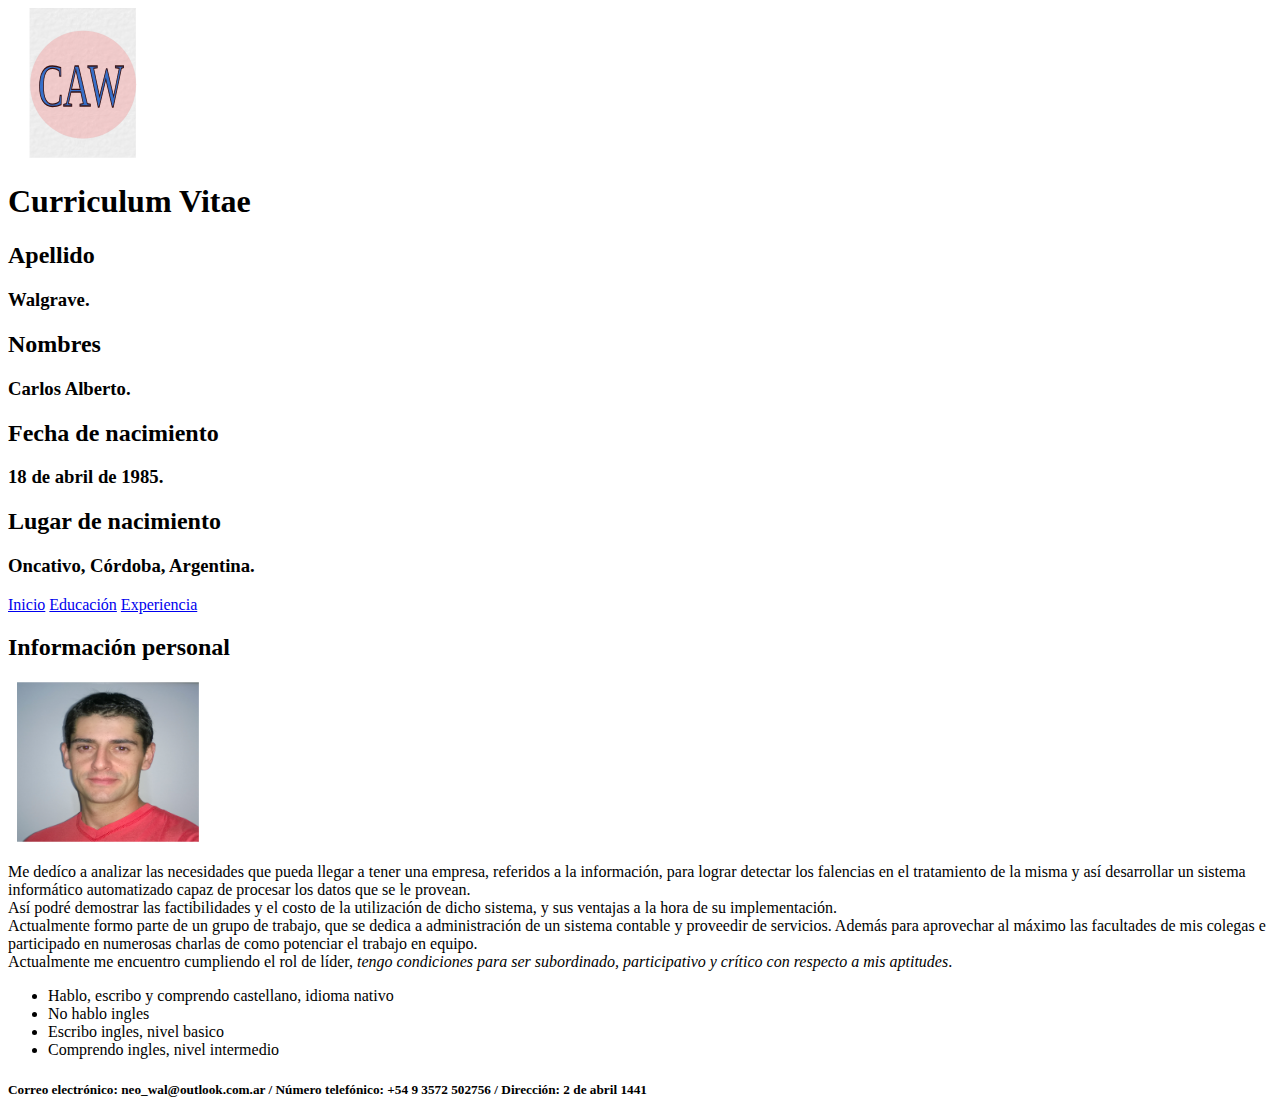
==== index.html @ ee55076b "Autor" ====
<!DOCTYPE html>
<html>

<head>
	<meta charset="utf-8">
	<meta name="viewport" content="width=device=width, user=scalable=no">
	<meta name="author" content="Whentemil">
	<title>Resumen Curricular</title>
</head>

<body>
	
	<svg width="150" height="150" viewBox="0 0 744 1052">
		<defs id="defs4">
			<pattern inkscape:collect="always" xlink:href="#oldpaint_bitmap" id="pattern5862" patternTransform="matrix(1.0000036,0,0,0.99458252,807.43014,75.8715)"/>
			<pattern id="oldpaint_bitmap" inkscape:stockid="Old paint (bitmap)" height="256" width="256" patternUnits="userSpaceOnUse" inkscape:collect="always">
			<image xlink:href="[data-uri] FhYaHSUfGhsjHBYWICwgIyYnKSopGR8tMC0oMCUoKSj/wAALCAEEAQQBAREA/8QAGwAAAwEBAQEB AAAAAAAAAAAAAwQFBgIBAAf/xABFEAACAQMDAwIEBAMECQMEAgMBAgMEERIABSETIjEyQQYUQlEj UmFicXKBFTOCkiSRoaKxssLi8AfB0jRD0eFT8kRj8f/aAAgBAQAAPwAHxP8AHoj3Stg22ppkE0xa OUi/AZVGKg+wX+XXm1ztWK9TOJ3PSK0zu3UfIyqclJUY8D2/4aYqOjTx1LAO2KYqq93VYsqtzziA v/LphJkaljeF1jWKNb1U0JXpp3N2XUkXVfZTdu7tVdE2ulFaRX0dAKhknkAqqollEhVhkqA+oK1r ux/pzpTdKcQyrT7nHEkFshDFZUUZAgsp55tkWfu0eohnZUiSfNnxRYort3A2842C348+r1d2kIZn /GFBUMYIwGaVmDY25PJCgfYef97Wjop5mZ3qKhUZVVar5OVal3tGpEeJUDEIFHkAn/YGPd4IYJ62 SWuapZwskjVSwwURC3BZizZyk+BzbHLEHtMuXd0/sxIIJdrWmcNI46zBljyEeCynHNsR6sX1N3Kn 3Xeq6OmQrSUcK5rHTztFJM5GFmIY2De+IyPjwvO+2Cg3Hbdvp13GXdJKinp8aZKOOO8EAexN/CEB gSTdrL7tyybz1bbVg0lZUmNY+mqTlgJiI1Uohdh2BgMrXDOG/INKvve7R1RkZKqUxkRK8EvSjo4l ukZiikVmuFYEFwQZGjYgY2BIt6q6vcI5d0maQRsY4qfqdPpRXsqXDFmuGxZibsddNsdNWtQstTuA VoVaSVy2KqL2sotc8/8AHUP4m2yeerSSeveaRI1YxMpQRek4EkW4Dc/u1Qp4ejRTyzSsGlhCnyzE FwT5va/8efOpdVITPURUrOOrirMy42jDKRb3Hp50zSVK0hhmrYFm6ZzZApVVAN7WHPJP6fu1fp93 keGoy6LwI7TPLIRFyVEeKqcQBcqotb/VlrO7z1YqGkerq4Iqd52Z4KXJil1ZgXZbgyFT2rfjLLQq QUlJuMhpaaSJ40z6vTVpMrtkRza/2OkNzh3GrWKqhr2g23bmjQytF1SkaJJYqp/mb/F3edU953/d auo2fatqiano6YANPIvTlq2urEgEm3evtp+iq0X4geNVu0aux6TBRigUcf101V1rIqRLLBHwzFVb IqoPB5N+ba726qdaSWUyqrxocpJrrHHfKxYnEEk+By3+LT0kc9SsCK4kphEykpdTJ3Lb9FUqeOfv qZ8QwyzK3RamtF3lscSWI4Ja3Fx6R6tcfCNedtrqNdxaMlZhJJLOxUpfG/8AE2y/+WpW8f8AqJT0 W8Vy04hlikmZlYOqCwOIsCf2+3GsBsm1Csq23WVKYRAYxEdwsXX+g863VG0cNGIGnc4wssca5dzD z7g+2hCkEcjOkbSuO09STDnzcmzG1+cdU6ukRux2bGPJmZ1xDWW3avd2i3DE5fy9q6rUzSQ7Z0kl lEk+TzSJIys/LH1k3C882Oo/TFPHBNDDBlFJlhisceRy7iQt2+m/J/roywSyBKaKRpcMWDLHjxw+ RuT4txxoEkBpkphDLSs4tDDTRSLe5bjx6iMmsOfVlpXdGrKqnjpKprwUUgjwgjxXqC4y+q5Hd5u3 +HS8lLJVCGBa2rYwhVhpnMqCNbecVxT9C176NRbMjSIMKeOWU4BlKs9gL3J58/prRxbetNSZypOk s7qqs0OWLEklVUm9gD+jHEezNqxte2qRNRQmaiWOKJ9wWLH5r8ZiOnKxYrGbWJRAfpB4tbK11ZBU wxxbckse2RoT+KzTSzqSTcsOe9+7z/u6VjVI1VsXjyg7lZrDzfHIleTb+UeldXIqqWWOGFE2+mjC 5CKnWVrsSp5JNzZR99NywrO1GGlaQfL5ELCzKAQpTy5J47tCjhSprpJ52jFNJ01GdO0cdrD2Ht6S zXvpTc9yWs2/8T+7zLBUjCi1yBx9PA0La6SOqDmeVqeNf7xsTYC/aB/+NVp6N6KB+mloCenErYqW YC9muSB92OkZ66DpTxUPTkWMLGsiSFiwuAXyPPOVh/N26d3z4Y/tbbU+eoqmKkj6aUqyys0ZlkZV EjADucswAH5bd1tLbl8NTbPA8SktUSMYoosiozWIMwvyLLfkjjLVWBpZJ5EaiaakAjWJZmYxiIIG UgBVLMb3P0gdusrV9b+0dsr9/p5nqp4nGIAWPHI9MAgX8dx4LdwUaqbfQz1jVtXT0XSEdLdEyK8E jC9rjnLxc/7usvuC1lJTr0KAyzreIdMrYyWu7NK+NyL60k86xVqU0BSRWWCYRLGwkAJaxC4mwOOI Yi9lLfw4mqepFIVCmnXJWkDOy4qOeRy5LPj6sfp7dKSh5VFS0rx1EjtAis2ISONFAYL9P1c/8us5 vi00e2iVvxEJdY1V8XkEY7vftHcrfzaxA2Kp3i9XFHT9JiQmLm1r39vHnWxpKGbpATDqGIooVmxj jYC5+xaw/wC7Vrb6QKyfht3oikt+Gigt44Ay7RyxP9NGKUjCYtJLMsWThIo2VSTYC1xcgDVKWGMY yzI8sjsiKrXkzkbG3HIsBkzX8fza7lhqa2rqFiaR0jRpgsuLNjZQpZVNhfz/AC69/s+B1UdWAJFU LnKilVDEdxY2uT/4PVpqnbbJY6qWNZ62OPsEzrYSkstzYknH9txqbuRhNO9DttNPRKUyuuJmlyDA RmyjHIG9stK0cdFt9CpnVhGitEInkZ41FlPt/HRNulmrYIcaBY4smUY5KGtcm54Fvdv5daLbtvqa aleaZmpI3jX8d1WJeeQ3uSQq3A0hd9x+II6aldpqhhGsmLgdIFbu7AlgpCt5bx+XTW/GiWasgihB lJKpTxVIljRgOkgCgWNr2Nx5v6u7WZanljipoZJn7ZGYryoYjkDi3jXKwiRphI0UsQUXZ1xZlLKB Yk3A1oaaSBpGdJMVMiqS7FQyjFAF7iSD/DXVbVSUMbPVPBTLIBiqozEsVxHDE3azKeTrK1G51NdU TBzLHCwjkK9TEKAqgKo5v6PvqhtNJFW1FNCqriBkV/13vf3/AKat116KlRDJ8uJJSSyScrcWTk2G RbLwdKSS0tVU7bS0MVTIIpVMYijFmJ4HccrlvPP0/wC7oNp3bb46g0dHB1YKIK0lXUsqoS2IEuJA GP5RbJjqdvfxVV1tTOu1VU7VZkRhUzlkCAPa0aji/nyP4AajRV0xkqZYZbPKD01VUZjGCbDnwDdi Tp8yhY2hmqY+rNEZZnRwvAWxyI9X0gAX/m0lJUwRn5ukMz1MkGMctV2iKNWsWxsTb02XjXNXu9S0 ktEtYGScMXRV6YLAcE2AHC8C/jXe3B6mukpqB6GmlqOnMJJYWkzY2YxIigZAN5t5x599U/lNxoxu O/U7FNvEIjiLQLFPUTSEggNHiQ7MQubk4j9bjS1fC1KJqFnYGGbGdYVRY1AbKxYMTZWxVV57u486 W3SV/llGMETF5IgGbI4kDI8n2trHboqVEmMiPUzufw0Ve5lP1ZGyqNcRUNeUCJJOOmAhWJWKqbDg EDn+vP31So9vsqrjCt24x7Qo8nu/X31WihEfQFL+K3T9Sv5JVu0mxAHauV/p/m05HD08FaNqjB8T K3b1GCk2X08A8lr68nFDHWrJMiFnjKRmnjVpXQsPexAF/wBf5dAMNXUGTE1MVNiFCxKy3kAt6uf8 uqOz7Sa6ZotynqRBAWkmLxvKATkOUHHn/EdLwE1STPTz0kUEEuKy1CpD4NsymX2W/N9TtwoCdzcz VKzs0eQMSupIPIPIFhbnQKcGnpGENOsTQtiuPacjyWucv9f7tXtjpZTuqVddWxwU6xKmNTMAY1GI dEBtYsfqAy0/utfGJENPSTzqxNQW7VVme3cWKliD2j2/LlpDY9wennlrZo4o6mISRwpksSxg3Lv4 PddrCw++WvqPcStLLFSUsOMictN1HkeMdxOeQLEtkST+i/zT50LxUzNTQBSyhVSM3yDMTYX9w2vK TBalpY42Ldrq3Rx5PNzcG/dlbnLTDEpnFM0p/EjZ2deWAF8TewsD/wAus1XTxVe6JKkcQSJMSzY+ kepvAH/bpqgpTPVqJsrOnVkWJsmN/wCA4JHaLjWupPwaNEhpJ3dieo7U/TV78dpsGZRdeNCqFhp6 qJxAvzMcTXl6Z/CJ8G4Niw8ADxpCr3Y1UiJ/a8kcUU3McbPJPIojZSqpwFuO32Xu0xUzfOzS7coS mokdWaJ16jYxxWTMgWJA8KvA/a2p8u60FDKxNdGJ5EKos57gt2sAecf6a72OvgEs7RIK1kjFMqxB YY1Ue5ZgTbj9G1Sjc1lUlMkz9aciDqQqVWI3OT8DnzZf8OpHxAqNX08cMimk6MfTixWFFjN0sSSc iGX9e7QoqFBX/wClVPVnZpHcRKWZiBdVBAYLf2Xn9dU9j25VVHqHWkWeGokqpmVb9LFVEaknJuA4 sp5ZrHjVSeh216yk24Q7ghoSkMPWneRuoseUcapGAVsLhlRf9Xq0CojfdN6To0NSEmqDJMWspka6 +3ABF2Xg2/dfUf4k+Xi2l9xVxI8tW6xrGqspF7ZC3GN8ufTrEwSVNfVKyu7UcChL4fhsw4LM38Tx bV2l25xF2lY1vwsUWQ/1/fWjpl3ZqV/7N2B5pJ1YRBzdFJKqGYBSxA8Y3x1V234W3linz0SwtTq7 NVVEIURgoXxVcnsbkG2C2VR6jqzJtAiqF66tU0lOnUK4KuZIxtibZXstgT+4tqPue6UNDuEkK0vU kjdmkaVVUKQvf+Girx9N2POPGm9pqqipzmkl/s4SOrdWLukCBjaJe4BQTyQo+rTm7Vxhqa6kjWZu xaeOnSrWmsCFFsm8ZeO2zHH2vrK1U9Rt+1qKM0NI5GUlRFMkxRcu1AQSSxIW9u46zJQSVbVFXVQp IxzkknkLSP6mY91x+460+ywbdDQTGpdu0rKzYlFRSFtioJJNsvtpvdvibaoDLDT1cxeKQRkLBJ01 JVSWAFhb9f5tZ3ct0j3NMgap/szRMpuMRcAnzxqvtEVNSyT3qamMP3YRNizrxZV4tyrW/N/LrzcN 6pKWSQErFFTRsxVWWMM5+5sxYAM1l4/l1lI95WZJaoPNJFTqekgkK5Nja/cwF/pGmYd0rJJVdqW7 pIzBlkZQLcBR7WGl6h+pNM8ioiYtnizMeObedCoaT5hXLRvKyti3bwv2XjjxrY0iGNUHyjCCNGZ1 RXXKwspJFuB9vfSAqk+WwmrZaV5ILGn63quczkSCAPTbnXW39dgiNPmseKAJIFVluBwx5F/+rLRK WrkAS2IxBcGDFmkk9sL8kLft/doM1VLS7fXzYyZxhgVaRm6bHLl3HF7fSNTdv22Z6dKgr15poTK8 i/h4258kqB6l1f2rYEC0UNWhTIM7YUrTYyYr4APdYZMe23jJu7HQYtyRZKioG2VMcDY9BmkU3jBU lzdbu5xWyjFe46mbnQ9OnXdKyZY1p1ipYKeQLJJKASTJ+GFFgW5YWW/aPGOnY1nG1zVccsBnICGO JbIwfjpMwFze/d3BcVx8tp+OSUS1sXVoa2eQNAnRqliXhislrnqW9IFu391tTpWdd0Xc6eCUxgKB H1GT5hrkluzgD7k/T+b3v1NXU7f8I7luMuzmmMVOIRizNwCQFjuAQzFgPTfg+nltY+kb+1NpoqBI J0TgmmXsyZTkFY2a3POIGpU20kblRw7tK8tUb4bdT5OaeO18mNiA2PcAQW+yjW1oI6wwdSPaJAkh yW6xNx4HrUkeLWvbXUHxWW29Bs1TPQksqXjpSuUUbMoYuwtGLtcW7j7eDpBd4WsJaq3GatRTjFFH IrBADZcEv7njgfTryXc66bcEp82EojxeOWRfU5UEnm9yP939NfHbnhpFMmEpa84blRI12C3/AMIe 31aLs277ks8SAXkjdmLNdTESLFRa/OPB44/No+6zTVNXGHj/ABDKkuS/Txj4NzwPv5/NrKVNFTbe z1NdVVNdUKpslMqrBGxZhiW+prN7Dhddxh1oFMtIHdbpGanvHc1+IgGUWXMk39Xn091laapjp6am 6VLI7u8UitD3TkqMbeLcY2GP1d2k62nE9QwWogktJk2LcKx92s1vb020xQ7cFhh/vQruzNKvbxlx 5/jrytaaKfGk6sLy+nBgrBVJseLWNiwvfUaDbKuZmMlFKU7nyZ2frdv3P030JqbdqekURQS9Ry6G ThkU+6hR9tMNHNCtPR0m0SyM4KvJM5Qstr3OOXgf4RpqHYpnp5mrInp2jjDuWnbBLjglbeTbtHLa 72yBGppMaeyL+K8jSFjl9KsoAsSdaaQGFX/0ZIvw1YBpC3cQypkCByfa51KpVipql2nR6mrf8Kz5 dOM38tzc8jT0qz1ETSzLA0EhaBpWp1DS3HKqgI4/+Pd9Ohw08lTVVGVQ8kEUSw4xR4xl+0dIEC72 CuTjZfP06PJBDXQSUUM/yVP1WkMzLkQqepuDZeMlFr/t1V2vbIU2VaqSrRkM6iHpUjjpISGu1/yq bC/q9VtKLvKbxWNFTRr0Zcoj89kvX7lJbJblhza1xf8AXU74wrKZqmDb49waWVWEdbNtkalAzgjp 9tryY4Y2OK42xOhy7dTdCOqC7hVIQwZS7N16kMqlRYYlUAZwATzkWxAA0tTlGEU8NQlVDZrCPFZJ VyYhcsSRwqjye5uNaOJPlqWWCmNNBWVUkkbzpCzSWKKzhXUnFfo4+/u2rm1RUdDt0dVXNBQ00UgR meVVUqvUAW7GxJIvYH/gdY/dt8pviH4erUqJpttiFalVnUPaOOMZLeRlDMPo9QB+2odDuNF/ZfU2 6Rm6d4oZVRk/TJRjfweLf5tAh3KCCrWOOGnoaRB0o6eJsjywyZrZWJy5/l1oot72mup4ZGSOONFM UQdZI7opIBAA8GxOoQpaXdJnLVbCkhJaSaSmV4EbG6jIlQWNu0Kfp05um0Q7b1ZKqBKdm7EFVUB5 bcKWVBkL39h4/N264iqHhq6aOgpKehpkRlJijYl2/MQVUG17KLFfqbVCumaplWpjqWM0rtCmTcIi ItmVeCvlu7QNk22KpMEWOcUspRQrMpdVFz4Pbe6+/q0Xc6mNt/ltJK7pKqNjIuOQFgBf7fr+XUj4 mlpF3WOWpr44Wp1KBIlLlYyzMFVEU5Hhjfj+bWfpqoVdVNWsj1c8r8z1naVS5Y5dxHjwirxrZ7ei x0jFYIjMwZBLN3KpyXIqgFyx7vOjTZvlR0VEs0rdistmGQXusTawv28DnRTuoh23KaCR5yV6aRd/ krYlrMST4Fu0fubUvda6oapSKJkE7yHKPutHduWueS1j7jjXbGujhkEbdSrl7P7tmxBvwotYDldf V9HV0uxUles0MdPFeDLI2ic3Njf6iOcRo0EG8V1VQUdFI3VlZDNUOPwwqtfHz4/TRviOeq2Su3ik NXV7hVRiVY4IlijfqNAQspfE8jLxx3fw018GRLtvw5tzbzY7irq5gHoU9L1EH7E+/wCXXtPHHVU7 2iYMvRdpGZcjMxAAVTcAgNx9X1dumKLaKZWzfGFI+4xsotkGDZMR6mN/SPa3d+ZquhpqlW6MUU0M cuLM/aAtwxu3Av8AmseAuOlJ4Werd2eMuzyLHZVBUSN9CX4Bx4/TUyqYwwfLwRU2C45lLt5W/cT5 8e35sdE3maqnoo6WFJJC3PdM3m18bAgM5IW//wAV1n9vqZzTzRSU+fUxwijYKMRlw1rfh3PPi+uq iNY6PcTJQu00r4xvmpLE3+oKuNvbH8y92nKGoq3pJNupNpl3UqrRdZZZQ3eB6QVNhxy3v3epdLru KQVQot42QbZPTylZhRq00cCspxXF1tx23ub5e49nq2um3CXaaSinqdq28xzhYkhZZKq7EEtitjcM w9S++k/iiurN23tqmoml3KKASQ0sc8n4cTSouTL0lGajFWt45twL64mpg1OtPJCZpe1xDIxtkW9Q jA488an7vBVq1PAlI0zgu8q4rgDfLFVLHm/b3W19tlEzSZVTQ5r3BYmyuXClbkEfzHT/AM3SmSTp 7jWKMv8A7FG0qngfUox8WHHHGiR1wp46KNJqiBwWmAFUXhiJWxCKEtcgkXHcdEWOMTpPHGqMelDL IsbKsgAsFcm9z2rwqfVpjdKxzPC79Wadx2riFGJa5bAA8AFeONMSNLJQIcIollkZVzbJsSBkxufb +GiSQNt8qSsvVlcdRWxPjwOTawGOpJopYjLVo0Xy6ysqvKwhTI3IUEsp5DN7HULfZqlduqRY01LO QR04wvUXLENcKTj6rL7/AK662mhZoVdoIaan6mV3XuYn+Puba223rTqGlnXpJmEOU1skyN+QCLdq /wDTlqh00weZo4MQccpbqO4L4uL/AP8AXXtJOKeVIYKmGOaXpsekxYpEFJNiR2ABvPn+U6h1rJLU x1TPi7nHqN2jHM2xA55v4Hdp3YJCKyprnrZ0paeGQqZajI5hW9+eSceB/wBOoO7S1e4/Dm2UVTUT GmgmWfF3IUWy8KSAAOoPb27tbv4QYbXX0cc7steYWAdpQ0cZ5AzIsABa5/7tZuklXcNxm3VfmatK iVVkZlRWayhe0C4HaW/3tXZZaSeiQRJ0YZ41jLZL1OVF+611H/g1xTTNVSIlNFCkTGNUCr01TI2x Xk25Nz7n30rQzhqiCJWggH4jTY2k9Tta/uPSvb/+9L1TNUx/LLMsca3Xru2K4qbsY1JtwC3dprbz QGd6mokEVOLyKXLGVwLgBVAJyICgePzayqVsUk9OejdjLkFdg2LY2W7MCBbySfy6oLJNNQP0ZIhT U6xRtHEuSyyNk13fgtbBO30/TpGRJ1FTI07dYusRkVsR1GyIUcDnENZR+XTckEa1FMZY6qd3UU8c TX5XHMtIwHJ7luoUt6ctcLNUSr0Krc4kQK0gpaYNI4ftwy6ZsuK91i2WpjUcUzB9vwgRAPxJQqmM HK7RxgnEuR7k/wC9qzBSlmkgSmaTPFMqmRWGIBAXwPqN+O3+fQJYQa1iJJql4sYZpPnTMtwMjz9u OcTiccfTo4if5h3gxDoW6hTvItkLex/XzoMVHRytXmuraSixhkcGskKxLGPVewJF/sBc+nUytqEr toiqaaXcJKWYxUrxwARLKSGlVnaRuBktjGFN1Umxvqvte7Cgo0iWr3amy/EMVHukscSk+yhEsf4+ TrqoomgaGkhwWsMQlqFWYK2RuFVbDgk+b+F+nu0OSkZq6OOdvm6jqsvTyLXlJ5FvPq8+NKy7bPVb hDDSlqlGLI/SXCO4KKQWAI8D+mtZ8N/Dq1tRI1bPGztKzsqN2qy5G2R548cduo/xfuFLWVsZoXl6 Cp0UKktmq8Z3P+z9uptFRRTRk1SU8aw44hcmc/Sy5krivbyf26S3+kpoKqKOjqDK8c7LaBUUNjwG a6e5/X0/u1o9u2nJafrSrCM2SSd7LgQFIUWNz5/zfy46dhhlqliqYauONZJQqyyzC/VbgIqx3IHN zqnTUklTOiUHzdTIsoXrsD22FiVU2IscVF7fy6k1JmeslWq+eKSutslyGIbK1ziW4/UaVrqeCNWi at6Uz2aZGhIaniViAp5usjem1uNVKepp9j+G+q1GlTX1E8lLTUxVmMCoDyFGJuSefHnH31jAvXWn RurJPIQgiiXI+SeL/dsvUdfoHxdJTbfS7CklPEXelZS0TXhhMciuiBQ1yfVdh5IUkjIaBWl4vh+j jWmqYmqgskpxXDIm6qAAcSRyTe/5vzaiV5iTcYad2zQY/hxNzKQO7kelR+Y/00WKtmMFCYREjx1D M2CnFGRQcFFzc3830HaQ9NFVrRRiRYYmklnYXsTxkTzaxk0EzlpaaCGHrTuMpZOoLiMFvTcWBIDH /FrmGQQQymOPtaBkCrIX8NbEMMcuMl1JqITSU6szYLF3fhd2TWsVXn76twOnyL1ENM03SeNsm8M3 cLCw/wB4nUeSMTN0ZJkixZcFVmuzFbdoHLNz9tPVULU79BUeFGy+YVZCJGXJSUdu4jgcjlRlz3ao rCm27fTlaZTKkSu18lWMGzc/Uz38LxZV11SVEa7hFUzMqWDOmEar1GxUIipGeBcr6iWPP7sgVFbX 9VRNPUVbOjRxrMwxDlGBOJOPacXvb1dvaONJUNaHi6C7hEt6dA9RMC6M1lLhSLs1sfC2vkq4ga9r pZI0pqmT5sU/b0Vd1WOS4Uk9ME37m45Pbjo1B13VKiCKSGYwswqXuwaUMxLNZW45sFvxjzpEUrTV sk4mG6vKWqMEu0jsTcksfvl7Dj3+ldH3Btp2kwQbp1BWNEJJFiRJLEk8HtNjx444txqpBU1Kb4/9 ouIX+Xa6xlpArFmtix5bz6iMjr11WGJgjRukRZ1Kxls8j/AeLKLf4m9WOlYqWPqUavVtFFSYsqLG Fjyv5+1uNVK7eYqamWn2mrkC2Zp6l1VWm4a4B8Kot/8A91k6uYRsrqzYrCyRtEyqWY8m2X0jt01s VctJFVGSGCFmQoCFMksgJVcUsQATlyx9r20zNRVm41s1TMzyTRgU0dPkqlbMQg4VRew9v+nVJqKm hWmgkemmftURov8A9w5D1cG9/t9Pdr6Sd4ZYolRknONTGYV7VJDBXsBYksG5OjQVph2WomdC9RNH lHkq2Aub2Ui1/tqYGlh3JVgqWSdHWQdJshG2BLMfa6jwvtlogn6NdUxUs3UqZKgzwtEySyQKcjkR z3dyj3x/j6RrVZbKsZXCKNM2jdeZS3Cg8c8M3/NqZBIfmFfJzhHiuXjIcBjp3ZK6prfh/cd6+INz q5p9wrpo6OnyIxWOA9ThiFCjg2sRxwvLX5lr5a2PbzIuMkdP00iVi0mLM3qHIF1VT4H5tI/EO4QN 8SSJ05Ghp4lhKxL2sVSxtYrkCf150WkmDCARxyv8uZJ5pG7Ryouq2PF7c2t6v264+J913XcPhGh+ HqSekpaAVHzNYQVWScgq0aKfAAYFiSL2VB4BupQyCo6xkml664KvdmbfmP2Atqz0IFpqqZslhhXp rIzNeNTkT9vzaQ316tegAsULf/ai+odrkefF8uW1Xi22aTrCtkeCOPpqscrZNe1wxUXsTZv83bpe kp6pKiHGmaGKAh5Or2yMSzFUAFyCVX3GqVFtjyTpBEBHTq6hY6buDMW7FUmwucW7vyqT4ybSe4bn G0mEKXVckKjGW3dbK/jkjz6jpBtyRW26JZJC0fU6zd0cjN9lvcgW4/8A665jlE61dZN0E6hxiV2L yMzsSVS5vY+MrYjLVCqan/sevdauKSYDESNCML5LZU4U42y/aOPOpNMkk1XTVjUqGVFVU9TGXm3C hQ3ACqBwuq8VVSCBRVIsspKs6oobpxBgbk+F82tx7Kq60dLXOmz08u27exkqHjjmlYqoZTc2D4sb Fio5Hp/KNYj4mqdwSvQVDGKbAlkilcqCXY8NcFv5jyda34lg6cqJRRJ8uadcX7owVViFxUscU48c c/VqXX4QxrFUCrrHuyhUkxUWxIRSQfY92I/xaRmmnp44S0UFI3SVoI/rNhYY5kD1NctpiO8NNn83 3M8bsysMje5xPq9/puO31erRaen26KoeeeJauWAYgOco73t5sb888HQaajpamuaVRHTUnSZpmlVl j5HNjc+ben/p01W1UFNTyUW0U8gp6hI2knkmVZJz2nG/slmyxB/ifYB+bKVtM6wUxWBWxwbHgYsL 2Pj+nP8Ah0Og22aWOWuYKkglEYaa+LKqi17eAF+3/FtOSbhhTKk0kUUAi6LfhtjbJrOb/cYgfzaj 1VMERqgdKStqy0YWWTCSOMR93A9NwVvx6W++u62um2wQ1MMkRqFsiZSNeQm7XshF/Uzc6XodtrxE iT1KTO/cFUYoFXIklcvb/wA/Lr5jRUixR9WaarlUyyFVK9KM2I7iLXIbi3/x17uG9St8NbbQ7V8z EiPNDMYjEsKLkLKGsS472YkXUtcFmZRbqgVGhmM7wSJDg0qyyNeRQGvc3Pkt6v8ADqdubPNvVY80 yysnbJ8q2UQsthGp57QOLDRGhiWBZZpUyfFFVl+/n20xDSvUVeCyyzNc5LAqsVB4+oEDjtvY21W+ JKAbbBttIqUdBLMtzDUyNJ0lK4hrlSBaynm7NllxoUtNEadElkgqWktUmSNsVRRxgvcbnJrk+nG3 q50tI9R//i1MUMlRP15WVmeRr3t3XJN9X6datZaiprJwkyxyTstPkrJftQZfmN1Hn6tCodggp5fl JqyNWULUVHd1X6gAtwGsSXZrZG3b6sddHbP7UaprCz19PBG7JLKESmp8kKSSNZm6rWuqgA8Na1tR qxkgM609PG6NKlmTsjjUFcViChWNvH/br7b9orK6scRbdJGDCUOPcwY848lQvn0gfmY6u7b8PRiO nSRYDfFZWWNu0lZAoNrm9sfT3ePTqnV7PSrHPHWzbfCpLNPJK+Jtj2ArzcrfIKBiuP1N3CO+3T/K rPBEYFWnXNUspXJmIBI5AsV7ff8AbjpOWlghmpoFjWRZJWKQs2IxRQt/2rd7/wCHV3aa2CeuoKar ippIYz1JCubKqJlew+xVLX59XGg/EVJTrVQCKmikhEIEbMXjUoCQMV6oxXjx/HSe7zRT1tOtXIqN JGrDtP4l2LIqg8m2PsPTpz4joKeOkhqJ6ppCSxijQh8I0sJGIB4BK289366zjUoWoravJYwsQfrV LKxVSLr7ebLwo8ac22qwXNJI46g5YyspaQXDXZUJtxf/AMx0SapqExhgxZnQI0kvb555Pd4HHFr6 mVtbLBRtGy9S6yL1YMbMBw1ifPP646NSyxdXbkqOreKBp5u7PEHFQC3PsE0nUV87mmpoaSOJMsCe j+JLypB9/Zv66eklDU1RLjEuMkcyt0wp+w5t7+fy5ajV1dW/OSGLCSdVHdgzGNfazA8Du40ascvG rVSuWHaWTFCzEHC1rHk4+f8Am19GqKYXaNcpYSq+phEo+ngebcnnLu/dqlJCJJZA05iVe1m4VSSv cwI4sL257RqfU0adRaaSX/R75ssV2W2WIxubk+pRfuPq05VxxTUVbSRoqU4mjp6KKL9G75GceprN jf8AKvDLqrL8G7VU/C0YNSQJG+ZSLpZSSAvgpklJ4AvkVGvdy+H9upNwh2LYNujmpqRY0aoyb/SC xtI7sDYKC1yB5Pk6RrtoB3FmjqHgpaFso4oo1bqEdo8+PH/mOuFpoaSDBXfGNI5DjZspCik8kebj +mkqsUzV1TJJUxCoUrIWaRW/EK5Ljk3ewuqn93ldNSOi0S088vy6u7NGUUSySKV5Y2tI12yAvZdc lCFpkpaaeTuZWadsnN2uWZU5tZF7QePfVmpheWVqxWfFR2xouKoxZU5vwDYf/jWWahlnqpPl1gIH 0uw6a/8A+57lupIf3eNJV0SsqxVldLKzOzsvqTLGwspIHA7v8t9HoIMQWE/TnlX6ZCvTUfUzcCwt c/bWup2oNu21ehU2eWFVZmYqCxyNgSCzElbGy6pUNZBS0svSkYst2gXpg4KFW7Zebke/AHLd3bbv bZopd2X5dGkEvbZowwdwmQXEm7EkXOX6ajtXRQTrAzlMOokjSwszM+QF7Yk/T7f92srtm8iWqnlz lMNOXh6k7C7BfuxY/uvrT7dXPDMjUuTyOVxiVRk9zglx+oOXH82ufiGvgWqgNZTPNI8IcMiGwUsx A5I8D/ZbQJ6RNl32k+Xpqmrr4yJYUeo/DSNApAVPKgFkUXOPP1+zNV8O1dXK6U1PCu9SxKyCKqAM cTlnPUYHuu2Pm12At+nm97NPtUkdLutfGEimSHATBmEZ5yZb2Fylva/8F1IgqKZVcww45CNzNVRl mbLEluDwPp8c60G+13SAqIuIjEJVkWMqoIMl/wA3gD+i6yO4VADRvM8pa2A+g/Vbi/bq1STpHRS5 /Mh5WjsqsZFjjDNYgCwsCtgt8cv82om0I8wWWbIyKc2b9xa/Nrfb1a1m4URi2mIskiRsV6auvTXt DLlj59/5tZ4Q/MQ1P96I5jmfw/Uo8D3IJ/TRdvpYNyq1puqsMskqxgt3fpcnnEDR9soDvUsc8H/0 lInBZWUYksSSp9I/j9OqdQ1NCtSySuzdVmeZ41bOyMAQDfjnjL6tIwNIlUzrPK0ixqoiiZZDcRty SRiLX0zt8BSpirGeLND0YWT+Itz+v3tpiriStkeKeWKZYomhCtJwAxysVBH7ja+vYWC5S2srIqdi jvF27QOPHmw7R+71aN0XeVmaJSzdzjLIXJOIJAHAv7anbotTIUAlUMUVuy3qtb2/jzzpCipY4Zml Y4MuKMzqLtyvagNy3C+TZdM7dROu49Wr4ZpDIZWtkpGWNibm5ZvazaZqqmVp2iViKaRWYxJI6x/e zuO6Txz3fw1K3aYS0MsTIchJKKiVnWHqZDAKMcjYD9TbL82vEpxRwwxTdDJv7xY8u4hRfFbEWt9v 5V0Kijjel6sMcSsTnJUy5IsSluePb7e7HVPbGin26snmqY4tvhjyTBXV2bIKp7xfye1T9X06Vlro IYIJ6aOKOolkMNPSR3kxF3vJLIfJsfC/zfVjo7Sybo7y1VTLLSU6sG/DjZcnNzc2FySq+3pXHWs2 zc6XafhiStidhIHBVmZWkyIuTYE/SLW9+p57dYKo3IfNmCGmqJ/l5GZWbFljHTU2CePV5P7tZ80p SqZRTjEfjRoFxyUv2sxse093jzqtRCUUYmUVUtRURFKdUyHLDqIouVxW65FiePVYnV6v+GqMVLR1 K1shQBVtuEUSqtgQqpJIpCi9ha4+xOtO2xzbBM9bOHNbuAjaaSKAlYY4wpEAIIJzkLF2BubWubAa 4+GpzQjcq2BGR6wmWZsiOqGS5lx58yFu3IAaxtVXQS1kztSKcOmFAuqqAGQlVJ/vCFXXcEs9ZuNT VVqJN84ZJnWLt4HOIYgkKO0n6tXfikyHa9vnCzdKmTpXMmMcnliFGRvZhZrG2sNLvlI2509JSzVP zpkByhiMvTcqxClitg3GX6ZaryFafaGWjieR5EwEkis/4aMoBLHzz4/6tE+FIDVNBBM7pTtKHkbn wL8XFvY+Bp/c6qXcqqadkhghhTONIlysoVSMuSTf/m0CJDHTPFGy9qc9uJZfdiTz5+kalxyiOvQy ZBOsFboZe3n7c/f6e7T0NQtRVLT0dVDJBJJ+LD2qF5Vgtxcn6T+uqdX1FzRiHQMqtItlCnIg/wA1 jwPF20sZm+WqCsbRNKeY6ZV7VHcA7Hx6sjfXtRVH/RoVdMp5FYyMxx/pxybe+n41lZkSFLJ1cDI/ cDYDIi9vv9tc1NRBDHUyzzsEXpqEiVlZlso8sCADlf8A6dMmqigoaYLE3UMeZVvuCpt5Bt73/wDB Ippi25rB+F1wVdlf6TZiqkff1dujxSVMcbBmXqPHnJ2jJbNb39OiiOmosZZzlU9PuCNk1vPubKoB 5uedeU0MU9dCVQ9OLKYqJGZVCi4UscQTf2XWdzEm9Td1PJkS3VZvf8q/11Srpnra/wCSok60hIWV l7umbcKLg8nuvbI6cWipKdqmkq+puEnpbBmUQKvJ8j1FxwL8e/do8ibdJG0tRtUiTSFpoOvNjBAA oFkUeWCCwa45bH+PFJDQO+NKJCiZIJTDgI48DdYlF7EE+x/5de71SwLBBT0iNTxRBWPqviVb7/wX njQ9w3Oek2CExwLclVQdQ3jJW/INxcAcaylIYdy3s9PpIxMd5CWte1si5t5POiS7duE26Cs6s9Vn F1IJVVWLRqbDFV9r8D/l038O7dUzrNTvQTyoVxmlM4V0iyOan7XC8sT+3x262lV/6TbTvE5rfiZ9 wetkVCqURdI4lxHbdWGTZZksbm58m2pe9fEe6V+6CZ9whRnhid+la0jBmATkgCMM3gfxOR7tLru9 Xf5uq3MuwSNXzfFckkYDFbW4YNYW4Go+4otOrpSQt0o48A3UGLEFrtfz78f4tN0EM2ML9iRRR4tI q5GwxPDePe1hbTHx7vENE22mUyVVSkL09PSR+LDAY3Hk3t74/uvrOfBO0Tf2lTHcVsetJMsfVDAS NlZT/Etzqzu6x0n4P4HXlxyaLFTYC44HHOWPGj/DzSHcafbqUiSZslWKKRrk/uI5VR7n/Doj00NL US00herdZTDKyLJaQg3W3FrfTo0jztR7lM0dajXNPF+DgHYsL9NzcWChu4flx1nt2fIUsSyJg0jq WaQY4g2448c6o7CIEo1KiORkVnkmmjZhY43Crb38af8AlJIJVlmgo6Rosp1zXHgqO5vIH/Nl6dc0 9ODtxmrZJGWRJJFVI8LreynHzzZrMx/l0xVUctZIat62jgSNRTRJKHt1Bcjxe9l+kW/+N3c/ldkV 5KqqCusAMhiUs1za4UkWNsebfw1PpZJNwlCQpTRoHaQtNJxCpZTfAnhghUZG/wCli2pEm4Hdt6mE VXKKcDsZYTioLKpkUXtiFVcb/wC7ocMsVDLUujfiuhWFWYMApJSO9vuO8tbHXlJMFZ/QIUfrdqhu QD9yeef6Np/b1hmjvMYESWXFlyN2YBTzb9D/AOHQ5Gj+SiqJFU9EMxZlyVQAxA482AU/zayu30rb hXJOsHauTo01lxUlfa/FydXNr3aPbZ5YqPbaOur4o2nkZpitPTKQrXYC5Yj9SL/7Ndpt2MdRV7o5 FTM0YCNTySyuW7umqo14lsffk/wudU6GkjrZE3OWt6jywsyK2SjFbgWU5ZYkWsP092OjVpdJKalX rdN+52aoMZsRcKbpdQcL4rpWZWZ2lrcT2Cec4p2RheFAJsO7wP8Ad0jLUUI26GrhvUV4qDTpFNPl CJZFAAzDHJj3Xt/i7V1M2+CrWrYbotP80jJZmuxyvbsC+TxiL9o1Tqq/bqHcKibZ6YRzRR4LNBEW LMR2C4KnEEcEkXxyHbrvZK2v2tIZppKDcZGljjhFUEVVUKQqgqpxQHFsVHPTXutpf41+Ia6v3SGo qW26eR6dSWkDkDk8LYgBR7f8Sbkk3SqZpUNFSVXy0IjZpQuQkYDtX9FHv99C+JYStU1uotAZMgzR gGXEC/Nz7hvfjQau7UMP90YFEalmbLkc4gC/3x0SWu6ccMVNHPJPMvbkpvxziByPOpW1U09dWVVS V6tQYA8YVSzE3XGMW5yN2J1oYuhTTwO/TbiMyK2akXW4Rf0N1yb/AAjXm8hHq2q2jSMTy5ZL29QK oW7f1PHOI0r8P7kuztVVHRjdmGLKI8uBYg24ytbgHt0rP8Ryx10dStBU1LOvVjVe0ZFTbK32Hi/b 2+ldXoqWTdaRJKumaJCYoZHVGZiqIAVS3gd1/wDeOplXstNJVQvDTyCORcBEvkqsgstwbAf0x1ra baabbaZpKh43Yo1iymNTY37b2IXm2R/p+bStXSpM1VPDAriWn7Z2VmDszL3KpIue6y39tLT0skuY lXIPL15FaQ2ZjwrM4JAAx4/lxXSdPNLJuMBWDCO2UeF7cixGR8cDm3dj26R+Ia6vqpeooqXwxVGl OXcbWkxsthccf5V1xH15I5IcJZJYYMHxZcA2Pq5Pq5sfsvhdcQqlKscVOXo3MLZM1l6a5cLc+fuL DQ1qpKqGpal2+pmfINeSoZsrDHJ+CeAPTfT9KIYaBZvxerKeEdciyhW+oY/7NNbXN1aKtkSZB8uT DGy2dY2ZjHl4txe/n6dd7pJGsq0iZMvbH7KMScjxY/y6gJt1QdpqqmRoE68pghZ5PxJyHAKoo+kZ pf8Ab2/Vjrqk2sbDR4TOrsIPmOksoeSaQcqApZjy/GTf5fp1pKalrxS0sQvRSTU808tVLFchGAUk SB+oQTYDFUy5C8ZHRqdKSXd0giVTDTxLA0lXZriPL2u3m3jj8upu61p3WrSHbqOCaonzhp0ENzkA AG7SRx2sf95tH37aaiGSJ45dso6ClZHmmrKgH8RibMEK97YdwUDHLtVu3S23bNtDfDm1SpV0lXXz VJmgyjaqWS8xgFwWVAcsie4k4eSASAfDfw3JTRS7xXVcVTNPEiFJ5OmkaC4jUKgCiwXhUbnH+mrW 1x7W26yYVJeqknV6SOFupO5EQyJjFyuIYZcWBPTv511V7TIY6N5oJ6mepmM0are8UarcmWTxcKPT 6gF1E3KtjM6Cm2OqrY1jVeqJcRwPAH2Atz76otsdNWyULLV7gitApklckqAL2so8nm/+bUH4poZ2 rUqZ9zdpqeON+liV6PhghuPbNbr+bT+xbam1UdOk8Us1JCImaUMt1BYeskeSXa2nqtY1jYwxRx1C llODG/dwBZbXa3/71Oo4xtwioupLiMZKh2TEZFVuLi1u1be/q11NUSUm3vTUNBe8qzKzIFCKP1OR 5HbzbUqsMzRUs9QyqiyCE9Puxbue3jljf/e/msyvRhq5lhScdJc+riJGyu18ebfl7tIbhHuNdGtR DXyxUNI8UZl6Wdo1DXxB/mYcfV3a8+Nfiregdk27YqcU1JTJiZ54LNNxGSzKSPrS2P686s0fxBUb qyO1JIJZBGCzCOIIzsAyxsPsPB/L/m1bjrUqpKmR5abISrIq+omMY+OO7hf+H7svGSWeYVUzyRIg KqWbKR3Yqov7jgsdD3cUW07Ikk0scVTO6pDAkitJYA3JsCQo/iLtqHSS080zN01KBolZ2ZVHTx8Z H7nHxf0/l0xLVVMkcMsr0y9ePrqIo+nHBGXLWUG/Ix4Y93+LShrZIaqlSOTpwt39PGPkXbFeTYK2 PnQqVZZD+BJLV1zENHI2WClgG4DtdrLxc4r/ADaqCtJgaObcUkUloTTU00jKsYNkSy2QknnzbHQ1 mjUxmqkTOVWVVZlaSQrz/BQDj/5bT9FUos8wZM0TKaSWVh2/c359zqLJvG1M0ki1YnqDkyxR3btP uyrl5v4/LqRJWS1AWKjp61WJVolkDKcvBZlFhyzaJtzSUlPKlDUddQFaWVICgUAfSSqgMTxlbhfT 6tX6yStqGUIKd50KmqEMnV6pEYVY72WwVcfAxy/l19Q11Gu2y1V5CjSxrJJ/drGMT3ZE/ta330pU 7pG1DHTQz0Qgk6k0itIVYqWCkKe0MxH6P6tS9zTcN3qI6dCaSkhDSRpBLIhkbHEhgDwSG5xHPjxr f/DcFZBtsPzlVuDy0sPRp1o0jBgiBsbE+kgG9+Wsv38qSVFadrVC9ZUvEsYiVJyQJiI1UohcjsDA FrXDOG/IulH3zd452kwqZWjIjWSnkEUdHGOyPpROrNdVYEBwQZGjY2xsO4t4rKuvhfdJmZYmMUNM JOmIogbKnDEm4bFmJu3+zXNbse31cdJLJLusjGBeRIVHv7f+c6oywrO1EGlZj8vyFhZlUEAp5ck8 d2gxwJU10lRUtGKaTpqM6do48SF9h7HtLN50DdN2NdSLLKXeNJckRYwq+SPSMceBoW1wJVSdWpeS ExhkeV7nAEmwH8e7VCooDSq8kafhu+MeVlLPYHuJJtbyx0pPWQGKpFIIprWjEqSHxdQWyP8AGw/m 7dOb38LrvFCrbjQ1K06CNaUSyFozLIwUtwLFiWVQPyqO62gbl8NzbTE8ZLSVDs0SRlmUF0iDNzyM Rfkjty1Tpmeadg1E01GojWITXaNYwgYMAAMmN7/lA1latHav2/cN/ppZ6pom/Ba0cAszdMEgX49R 8/l1UWH+0YK1ZaKmp6YIuC2LSXGLBri4Um/t/LqfHJNDT0i0lMkP4mKtFjduACMj73k++mDKjNJ0 YJBTRurCXJVEjZm5JIta3j6jxpXdV+apaOnaNuyRmybJQqjHnx+lvOkIsIqhY6qRUilXlOnkFUAA nxz6vHp1T3BI8Iv9Gk/EiH9630qxBX+p/XUSn21quoxE1Q7ywKvQinKlowAvcoJxjF/qsuqEUD7h UQ0khlFMKjKGnWTGPIliWa4Ykke5s3d/h01WU1OjdCGABJb2laNmDcfREDyAfTk3q+nSH9lUauzQ lI6h51PqVpI1C2J4uV5Krw37f3aWi2WCVi1QtS88sgaaWWZ/DLzdSy+T9KrwunflxS0SrSw08TSx 4iRrKVUm2I4uWv8A+dujU9FNIVh73yGWDti0lsiL9zED+Pd/LrjcQ1PBSs240lROrLDTUcJUx9S6 jtUXztdvLFcuW4suhblNX1R6UxVqeiPRbpQtZpALX5uCfYm2X+Ht0lNTGsVIlqZjKxRlhlWRT44L AAIB7ZX/AIaNQ7QAyhUp455DgGUhpLAXLH+P6as/LCnpnLcMAz5MrYrfK38SSVAGnNikSmjanmna NOk3VaFj1DdmFvACi3tqXX1kM0UcNEjR0EUZzV7ySyqSzct57m7vOlY1SNUOLplB3KzYj1XxyJXk 2v8AlHpXVyOqleOKFE2+mjHcsVOsrFjkp5JORso++qQNIYKf5maQv0lICRMQFtdeTJ7ix/rpOtqn oY3eqkggWQDFVjZixK4+GJu2JU+dZao3Opr6iYyGojgIjkK5YgAAWUDn8n31Q2mjiqqmmiVVwVcs f9d/Pv8A01arr0dMidT5cySklopORcADk2GWWXvpWSSlqp9vpqFJ5Oi6mMJGLfbycrk+efp1oNs3 OginNJSQ9eCiCtJVTsApJsBJiQBj+UWuzanb58UVlZUyptVVUGrMgYTyllwAawCJ4A/mH8BqLHXz GSoeGbul/u1VUYtGGb7+Abtc++qEk6wwsaidCxiMk0iMLYgNfI8X+1tK5Yy54SST8Jk6s1lHHgXt yPfRZ6yVoLKcmqqjEK/arEDyx8Wt7fl0pu3zu871T1fVjG308Xy1KqYgW4ya3uWOjR0USRf398QX ZuFFw3AvrkwiDoP02eWS74t25t6vJ+3/ADaksamXepEaFpZFXJo4lyeQ4khSxYeSf6ac3GlqWoae Wefq1MgVFiQ5Mbt7AcWA/Xj317tdPNWQzvJR4xVBWWOLqYkqHXFntfz9OqlJE0VM1ZMXkRY7hYku AC4W7G62BYYhQOT9+7Uivr4ppe5li/E5mxLXW7XUMPPHAx13LIJP7RJyjhchFxZV7Ta1/PsNNUe2 1MtR2yRuyIZijZNixsFZuQB6eB/Npz+ytuVBUxVVMjRSRwyVAjxQArYjIXZrAe3nt/NpimfZGp6z 5P5yopoCsRqGRVNQ17llW9wp9IyYftW7Zakbs1KaVqLZqar2xCplIRkM8qnIiM4qMMgVv320vSR0 O20d5o3WNF6QieRnTGyn24+rXW2TTV9PCV25Y4+bYsyhrZE3JKjj6jb6daLbdvqaaleab/RYSi/i uqxR88hj5Jsq3A0kZjV1rU8chmliCzBeGKyBQSXuewANbnu0jLFWKtSHjaH8QKiviGe5xHabcABv P1aRkil6dGjT5fiM5XJrMw5FzoawiRphI0UsQUXZ1xZlLKBYk3A1fpngaRnR7KzqhLsVBUWQBbNc g/w0eZdzWS9OIUDBSyqkhN7C1ySebW99YWtmjrN0zSOHCNMSzY+B6m8W/wC3TW30pnq1EmWDx9WR UbJmv/AcEjgX1rqM4UYEVNO7sx6kjU/TV78dpIBZRddcSrDTVML9JfmEja8nTPYTax4PLD9PGp82 5SVkkcY3KaONH5jTNpZLREYqvAW440zVyCr6tGqJTUSlWZWXIssYxS/ABsMsV9I/RtTpK+ghaZxU o8xRgvVv2qSQoDkm1jyW413stcivLPHEswEawobCEKpXtPeL8/5vq41SpWElfFjPTAqVxlxyjDA2 zXi3B8E+PVpbf6qiq91hghnnmp40I6seKh2AUkgEcci+V8jl6hruWROwUyyRwhMqdW83Pk/x4X+C /wAt9e7XtyVVVTGTq4hGky4tbxe/vwPSPLao1tHClfLSJ04Vp1WNpKioykuVtiQLWItY247vVqfU wmqrpGpYJx1A1Nl1MWbuUE2+m/dx6sdKpNVwyN/Z3yYRo+jFGrBQb8FiRibf11UoaR9xpoqNauQQ VMzLIKNsc4owL9172HYBf6m0Y7UlNC0orYUSNWp0ZlaUKFCjPgEJyUF/P0j3bU2o2yT+zfnKxTM8 95BU1l44jIqMEEEZZrLGDYfuP5tSxbqwwwU84VYwgPCs4yuCUvYAW9zjruGgXGB1phYyMyZZNwQB kXst/wCbj/Vo0dHVyTOVM8cK26axKyl2GQuL8f1P+3VDaNlasZqfcTUx0sBaaUOXmuTx3Ip5JbI8 nI486UieWsWoliqdvgpYH6MclVHHTCwuuZTK/wCtj+3U3cNvlO5u1RVxVGUbNeGN1dgeQ3IAHbzf /jrmnHytK5p6VIjC2MZXsa55v9XPPDcerVrY6WU7qlbXVccFOsQQLUzAGNRirogNrFj9Q7tUd3r4 mkQw0k1SjE1BbtVWZ7XYkqWIPaPb8uWp+zV8kT1FXPHFHUIJFjXJYxGpJJb9DdrCw+99e0tcOjKt NTRnqIzFpsmZ1HJJe4JJORP9F1PqVMkdMWpoArSBVVIzlcMSbC/uG19SYLVNLDGxbtdT0cRc83Nw b92Vuf8ADo7MUV4pmlP4kbSM68kAXsb2Fgf+XWT3mrFTW5QooRVCXFuSPJ4H/gtrqhpFqFkLxtLi 2L9vA+w448a2NGhjVR8swp0QtJgrr4GKm4twPy++kBVD5YCSrkpneDH5dpPUSbnK9xr2kErDBp7q i4BVkx6i5WyDHnm2j0lU6Mz5KigM10bHn7rwTYe37tJNPgszt1Y37lH4jMYhz3FuObaXgpamranS WRZWfJ3jVgt2DeOSpNrq1/SPp921V2TZ6eIR09YY44wpVnYMwLGxvYeo+o25Xt/dro1lNDWVhp4k SO+UIzucB9RJW7Ob8KAPfxpDdKb5ehl3GqJp0BSKGBsWkluR3EhrceCT2+y6PEJF2x6m8TTtimK9 q2JACFgLnz3che3H1aoU80wesiWppKipljaBGhqlhVbdsjAkhre3bwfzW0xRSySUUb0sWHzQLSNj jkPtkfuf6/TpTcas0tLVo7kzJZcYIciCRcgey/1OWpm2VfzErRQwvHkGxVmxHPC+Ptb/ALddVcVT DG0VRJPM8jOxjjyXGMMLLcWIBHOI0hT7bur06iKPrAdq1MiZY3NgIlv2gd37su5m0ydorams6s9X PNNFZFaVmuq48Lc+PzcrljjrQ7TtBSeGBqt3p4yMyshAYn2APLEnm3+Jvy6LuG50VLUrCfxGjLOc 2Ci4H/8AGADb6e7zj6ddRbvULJn/AHayFc2iYqwRQt15IFr8/wCvRhvDTmpSGKpdpQtPHTRSdLFS mPqtxfxxycfp7tSK6St2ralFJFSbfIe6SZCrMgzBVRyTkWC34vrLtGs1a89VVxLJJJnI88haR79z Huy8++tPs0O3R0NQ9U7eVldscY0BVSMVuSTbL7ab3b4m2iAywU9XKXikEZVYJOmrEKxYAWFufV/N rO7lukW5pcGqf7N0mU5CwuFJ88asbRFTUzz51NTEr93TibFnXt7RxbkNb838uudw3qkpZJAT0oqZ GYqrLGGcn3NmLABmsvH8uspHvKzJLVB5pIqdT0kEhXJsbX7mAv8ASNMw7pWSSq7Ut3SRmDLIygW4 Cj2sNL1D5zTPIqogRmOLZHjnHz99K09PHKrGQSO4Yg4rwP0448W1W2yANSuFgxRfxZJGkLEnLtUq ALEnWkkBhVz0MFwDANIW7mBCFrjyfa51NpVjpapnmTrVLdgD5dMc25ufci+nJes0eb9DolWu3TCt JdfZQR/x0OKNGd0ldpljEaCCnjF3Y49osfAXK/8A3aBP0p5FhgHTzKszKw9zYW/U9qltM0Ko1FeC C7rKqQqi5ZAdztYc9o++jx11J84lPUt1I7nsyLLkWsVJHLE+9vp0L4xMSyw0i9KJElMM0tGrLGxP B5JBey42C+NA+QpvlYqlUrJ4nBW7yNlK4ZQbD7AZH37ssvZdL07KzQzxzLURrewVgskik3xuVJvx bz6ma2tJTg01K8FN8tDUzvIrSrGWexVSwDC9h9HH5vqbVKKnih2lJKro0kMX4alnVe0lrgfq2Psf +rWTqKuDc6GsaSf5aJZQi9Q4QpELrk2IYgXP251Lg3KI7ZI9PM0ipmiut1X6bsEtyT+YnQZa6KTc 0vCkVMjKsUTtj2gWLG2ViTz+nq1XqN2gqKVjTMsObqq4qWxjv5zNj+o8dv06UFdTsjP1EaC/ZlJk ZG8CwAN/PpC46NLXVL1ECSY9U3UUyyRqPUByb39u7z+uj0u3hJoqeZkmnnDTFUuoa5IW1/awfm31 aYqKUVUVQ8rSdGf8Q4gW6Y7xipsB+p/LpGveeJDEKldqJhuIypeUuytZsbXYgfcBdStwpqCGqdkj qmzt0+rGsIYFsb8EsSe649I0uATSKWpUqXiuitL+IuTNftQBgABkcvzfy6srTVMcFNTdClkLvJFI rR/iTsVGNvFuMbDH6udJ11OJqphHURSYnJsW4Un6ms1j49NtHoaALDF/ejNyzSjt4vYef46+rmmi nwpepC8npVGxYAHg9lsTYst76jQbZVzMxkopSnc+TOz9bt+5+m+hNTbtT0iiKnl6jl0MnayKx8gK Ptpho5oY6ejpdplkLri8kjlGKkcXxy9v9WmodimallesienaNM5C87YR3HBK28m3A9WuKQ08MAD0 BlZiWLGrKHk+624OtZ8K0y7Ts1Gm+KV3RZg5ozivSPSyuy+QQW9/y68p446qB8Y7MvSdpXYZdRio AVTcXAbj6tGpNrhVuqxjjVMWx4Nu692t7knx+XX27rDNPOVHUAkZcnvfwx5J97Y+NK0aytVxP2hY pGtG+KrkcrcXH1Z/9Wpks8dM0AXpzLGM+m18WYq3c38LLodIZm27CrKhCpyZWZpZfSnp4Hu37cvU p4XTFBFVVUc4pWSmi6SsI4mDNiB6XkNsQALleF/bpeqoqaGmmqKcNI3p6mH4Xq7VDHnkt4QH+bTA lmjgkoYdqqa6S2JkMjWBaNWAACt/L/29zJPuUMNb8pXbZ8oKWUI7U0fURLrwuDKRcfq2WX5dN11d NXybZTUUs23beRKqokbLJUc8liq2NwWHkfVpT4m3Gt3HeWnmqJa2GJZIaZJW7EaRfUDGovbHK3j2 8X0KSnBp1hkhaaXtYRSMbXLerC3H+1tJ7pBVx9NFpmkl56jYrYWOXaCSfOK91tfbRRnrdSboq/cw WNg2V1uLm/8AXT9PTwbpK3TqmFLDk0lQ8atH6bjm4BJtwB26b3PaqehVnqorS44RtUzCQljjchBf wcu0fu/LocU4TcKQUUCUsMa4NIyszswIxbEgCwubA3XLu1f6sDyzy9S0LRhZJXbEeLBS1lB8aY25 EStijijzWpfFC8JUtfm65cm3jIgfy6kST0jbpUOsMrmRcTlZTKTl4JuF5xuw8fm0KorZJoqlLR2j y/DiUCInE9x4Z5OPAuPzcDUPeZYnq1lpw1TGiKiyVLFUCgfiN3MTY34t+321a2+NUobrBEZyCnVl 7lVuAxVAASx7vP8A06LNm6tS0VEs0h7Ay2YZAd2JNrC/HA50U7r0dtzlgneoYjprF3+SLEtZiSfA t2j9x1L3WsqGqUiiZBO8hyj7sY7nk3PJax9xxrpjXRwyLG2dXN2f3bNZTfhRawAuuiz7dWx7VQVE MiLGD8sMWOKO1yBz9R/KNDhmq5+gkckvVkwfJe4MvcF+/GQbXW5brUUFLUOvz9fPUROIaemEUT5t GyrJmVI4Bvb/AGHxrQfBWypDsccW/wC6Ha9wUgyUxZEK5Krcg8g9xH9NHSOnTaUSZ7PUvlUSoVMk ucak95Bt5W7cnyPN9c00zVTIkMUcaMY1VVXFUuccByfBNzzc++laacvLFEnQjVssse4ct9vPgLpe rmToukj48mx55UHlraT2uaKKSKdond2mxVZWx7u0s1hyLHHxpSaNoUZ6rGBYwrhscu4tb0m9/wCG nAUamiEkiyLIivJcZTO2TWLnkceygD/X3LREApttaOtj6fVcMYXYMcb2W63NuPb3/NqS0cSR1crd V1jjVus685NYBffz9gctfSTySFEerUNIGYqpaZ+oT2lgnC2B/wDPeW1ClRN/oZ6KxKO5kUdEcjJU vwx/cTqtFSmRpoRA0peyZVLKwxAIAsQPc3/L/NoMsQauYqz1Lx4wzSfNdZbgXPP245xPOOPp0bpv 1XenwDoW6jJ3stshb2PtfzoUFFRzyV3z1dSUY6LuGrJD08BjllYG17eLZH06mVsqVu0pVU0ldJTy mKmKRL0kdiGkDO7njlbYhD6b6aj3DowUsELzROS0g/0gvFGStjggWx44y9Wu4kjSoilVSjfhQysq y2P0jMm4J7fSq492navc3p5VllaWpqnixiV2jVQ7NcNgQ3AyvbH9vq0zRGprZKnKmmjhjZmDMpbC +IFx4BuWuePy9uuqqJ9vippY8o5pMlDxYqzqFsTkR4+2pM1K6yVFShiEAlwWSWQKPuFBJH7tR9zr 6uGCed1aNZo8IWxXDk2y4Hj1WXQaCGWphgkmjSKBT6pQbsTj4BP6fbW029YFylnVYkzCHKbHKO/P IBFu1f8A21RMadN5mSDEdmUvaLsF+4GvqScU8qQwVMMc0vTY9JixSIKSbEjsADefP8p1DrWSWpjq mfF3OPUbtGOZtiBzzfwO7TmwSH5qprXrZ0p6eGUqZarI5hWvyb83xso/9tSK2trav4f26klmkMEU iz4u7KoxvwFJAAGf21VoPh406o6GCOZcVxc3XEKPVY8AD/4+dN7Xu1FBuVDV1MVQYKV1UvAoWJQH Y9V3ZrBQAvtrR/DKQw0DF4KWomlZZZZZnQszsikm5Bv5HNzzcHkHWOrRFDuMFP60GKhYvLsBzyPS o8ZaLHVzLTUhQRI8czN2rxGygWRRySb+dD2kGJag0qCSGFGaWZwcQDzdiC35/v5bSonHThikKZvH I9RInc1u4AKCLLwv66JtdVSQU1OaWDpVIVnLMuTWtYXeygC59j/i0eujkbeeq1Ahiiw6kszGaR2w Zl7bWUC6mwHqx86dYbnDS0vT2ypqa2WS8SsGWEyHkM78Hp2a5a/djiF7tSq2I1k0Mb1cMkDJjK9P CI1dQe52bK7lpCW+nhVAX7yWp0jp1ihlWNMWQqrFrglr2TnyMfbHt7m1bihNEvVw/EjCt3xngEcG x8tfwui0k0SVkE8z2xDTL2jvbGwVVTjz7sToVRWVgltLLPWM6MkYlbhWKspIUm3Bxa9v9nbpGlrQ 9P0U3GBA1OA9RMS4Z7KXAYXZrY+lcb5Y9o17XPIiU08nzYg7GhVmVY3uAW/DBN+5vue3HRqHruEn gikhmMLMKmS7DqBmJZrK3FjYC/GPOklpWkqnnEw3V5S85RGLSOx5JLfrl7Dj/d05PRPCYqSHBa0x CWoUTBTkeFUWU2ufN/p+nu1z8kZtzaKpk+aEBk6i4tInU5uuPLcHK/j06aoNlSiqac1UMcTTAmJG TvkxYLfpAhja/qOIW5541c+HNqG5JCs9XQfKmRmfouo/EWRn5YXbLtsB7Wvj5yh/Gu5UVduCPtzT fLgNHGxJYuF4DXN/Pn+XUukoo5kLVSRRiEgKFyZz9JXqNjivbctfnHSW/UtNDPFHSTmZ0nZbwKLH E4hmunufHPp+7a0e3bTlHT5yrCOoyyTvZcGAUhRY3Plf8X8uOm4YZapYqmGrjjWSUKssswv1DwqK sdyBzc6q01JJUzolB83UyLKF67A9thYlVNiLHFRe38upNSZnrZfmvnsZHW2S5DENla5sSLfqNK11 PBGrRNW9KZ7NMjQkNTxKxAU83WRvTa3GqlPU02x/DvVakSbcJ53paamKs3QVAeQoxNyTz484++sZ HEahUDMxlbtxjX91+L/dvvr9A+JZ6Slp9qCwp1TAVcqRhD02UqoANyfVc35PnStYrx7FSR/KSJ82 IpJGaFCuQa4UWBxJUtc5XHv+bUXco5IqgR0opWREVSXkC3IHNh9vb+mo/wAQ10TfEUiYu0MESwlY vSxVLG3cuQyy0alnHSpxHHKekWmmk9JsbEqtvTe3Pj1a73/fN1qPhak2Wmlhp6JJBNVAKpeQLiyh TwLAgG7fp9tJbeKmSGd6gNE7BOnkw5ubDg48csdXYpnhoFMTdbNxcIzLezLa7e4u3tr3dN5rKbJI o4Gd5mkkVkCmUk3Zncg9ONRiPJ/Locm+tUTSzzUqbqwDMxljwjdjexK3Yte/ufTpSs3arrdxV62C KURnrGnCYonaoIjQXsthiCw+nVPaKGKsqLtSCOnEq5qrGRufA5xHHd+3FdD3Hch85LHRwKKfNlVY 7SeC3c5HHtfU6XchH/Z0ULyssWazNJdHYj7ZXIGPGgwyidausqjEMziizXaSRm+lLm9vpuBj3ap1 TU/9j1zipikqFGIkaEY3yWwTgNjjl+0cedSKZWmrKasalQyxqqxnFmMvOJxUKDwFVQLhdV4J6XpJ 1ovmahipMUUYuqBr82vjf8vFl9K92r8e5TUOzxvSbNIZJZY0km6iKrRm7A5lWIBJXz3W7uxdZ/a9 0qaneqzququiTRRrExZb5MAVY+q3dZrZHV3aNvlllNBCksdRMAGCo6iBPuAQAWPU44LfUfp1Y3DY Np2xA9V8jH8rB+I+DtLkGKli4GRUDsXtt6z9lMCv+IIooUh2Ookp0u0lXK0KxNPcXI+0aiw7Ryb8 5Ne+VrJhG0bqXIEZRSjKpZjybZHwO3R9jrVpIqppIYYSyFAcTJLIpYLiliACcuWJ8XtjpmairNxr ZqmZnkmjApo6fJVK2YhBwqi9h7f9OqTUVNCtNBI9NM/aojRf/uHIerg3v9vp7tfSTvDNFEqMlQca mMwr2qSGAewFiSQ3J0WGuMGy1MzoXqZo/wAPJVsou17KeL/bUwNPDuarDUslQkizAxNkEbBizH2u inge2Wjdfo11TDSz9SplqGnhaJklkgU3bIjnu7lHN8f4+kS1WWxrF/dxRx5FXXl2btW/HPDN/wA3 dqbEXmlUKufSy9F7spxVfFvB51ovmqBtrlnlqZpRK7YiK/H4WVzfjHn31Haumq4tuEyoJI6fprEr FnszNe972uqr7D82o/xjWRSb5IihsYI0hHTS69qgGx4vzfXG4u9RvFY7TRS4dj/KyZRiy2Cqee0W xtphqdY4M2qV6uHZHiWC34NyBxruaCKSWy1aYq2TNiLKvdc8G37Rp6l26CFVleZzaNbhWDE24uxN wot9Omo2SGFooMSwynYZMyrjlioYlSef420iz51DOzUwVTmVVcib8gXF73v/AOd2nmpp55GEkscS iPJiFxA5sBxe5/QX7v5dE23b6aOZYpauyNizhGDSMwxAH25J9+3VBqFpJaoxS9amgv0Ymt04woZW bEE344F76hV8qItQI0eoykH4q44izL6ALHgD/ltx3a8odmrK6tYLt0kZwKnnN1Yi+PJVR59v3MdX Nv8Ah+MLTiRYzfESSLGfUVkCg2ub44+nu8ap1uz0yxzx1s9BCpLNO8r2NsewFbm5W+QUDFcfqPcs g7bUGlWeCKSJRTx5qllPezEKSORwV7eSf2465jFLGktO0ci0hxhRYppSBZbyMFsFa3st/wBzNoFZ WHcBNNVfP0yh5WSmlk6cEKFlWONjdkclwoaxN/y/Tqy0L01LUyUKUFIsDh6qad8VWbqq5iZiyln6 SkcqqgMPSMjrS7ZLTbfJuUcEtPNWSRdQmnaSKJRLlJn1LYNc88MBbX558T7sm5pRLH0BC0zOsRXE Yhe1iCebqygfy/u0OhlDS2Ru5jxi2PjkDj+HOmqGl25Y5dxmo2qfl4AyieT8OxPBaw975efy6Xpa WkqNxaVenS0gifrtKrLEptyAbt5swx/9l01W1UFNTvRbPTOKeoSNnnklVZKg9pxv7JZssb/xPsA/ NmOupnjgpitOrY4NjwLEXsfH9Of8Oh0G2zypLWsFSRZRGGmyxZVUWvbwAPt/zNp2TcAtMqTSRRU6 xdFvwz07ZNZzf7jED+bUarpQitUYxNW1ZMQWWbCRIhH3LYHtuCt+PS35tEq66bbBT1MMkRqFsidS YsZGIZ74qVv6m8nS1Ftu4LFGk1Qkjt3AKBgqqGJJUnyPb/xddxT0lBjHHK81XNGXk/Da0cZsRdjZ eb663bepqrZKSKh+azkeRKmbJekoAAQA8kgZDwMPPJZeOaDp9GZ6h6V0hMbMsrHv4a92ufJPn/Dq Hv03W3epaWenkdWCEwNnGtgBihvwB4t+mt3uWy0VLWJtGzUiyUFJEimZWbKpLEq5ZrkAAkNYeB9t IzbH83ubIs609FS94jReLg4Lck29uOTosW1J0FWdZOhIexWsFZQqi7Eg+bcC+ivtpqtyjEx+Xph3 siyYyS25xHH6r7aBV0ryNSfL4hpQ2UuP0jj+PtxpWcGkamgRrvwrMvtdl/7fGqFRBlUq/lHGOPUx jte2RP8AKPbULpTz1DSpMsvaVCM3TiiXKys1za5v/l1PqoHjikik3ColDr3PjwWC8cHH2Ctj+1ct d7fSopXGXByvYuTegfUx44HqP2/U611P8jt+3/gVP4ksKqzZFRk1zwSCW9OPA1SoaynpaOXpSszL k0K4BsAFW7ZeeR78Act+W3e2zRS7svyqNJ1eyzRhg7hLhcSe4ki5y/TUdq2GCp6DtbESJM0sbMzS ZAXtiT9Pt9P+bWPoN3M89TI1bUx09O7xKzSJGWA9iQ1wOOVvrR06os9HLTipq6uJoxTrkzSEByIg qkjAXN+P/wCQsb92nZ5+ltlHtA3M0lFOPnCojvJPJJIz45EgnJgzE48rb6dPbvTNtyVO6TbjPW1N bMSvzEiMOjHcO8lhZIwVxATubi7HuOo0FLhVVdVuVSs1JSU6zIzssK85SAY+1xnZR746TpKpKenM 8tXQQ3EkXTkZVkYhgp5YqbfVx5x9OtLItPHQwCdumth1Fx9AONr3/QcfUdZ3ddyTo2gScRusiiVc bso8hbgft8a9pZYOrtyTNLeKB55u7qWU4qAzc+wTt0pUV88xpqaGkjiTLAlYfxJeVIb39m/rp6SQ NTVEuMHbJHMG6YXxwOSPfub+bUWurqsV0xjwklRfV0sii34Aa/A5xHOjVzl4MqmNpGW6sUCoWkKt gFtY8nG9/wBzerXitHG0LusatPA6q3c4gjH09o9VufOXcv5tUzB1pZE65hscJG4VcivewYXXgG2T WUZaSrdvaNoKSRiIDJcxxOzLie1SL8kgZct3fVpmvp0mp9woFQNAKiGloaSmut2DMXldwQWNmtf8 qfT9VeT4O2mf4aiAq44w8nzSQiAMzKZOmrSS8gKPUQPGhb+sHw7VRbZ8P7HTbhRU8Sr8zIHdpH5y Y2JAuebe19GhIap6rusidOOM4KbvbLtUAABR5415UVUuThYI3dryNj22tyB44todLX1CO00UbQlC qq1NdmucRwTzr6V5pp3VVwSQHlmyLryXBIsCTZvGvd1rIo5YQiIHkM0YwCqcY2FuDf3bH/8AfGld 2mzkpkwgCKcy07YhvbIgW4/ppGsleSaGk6ryQOc5+0pkpXkHyT5tZfH8dECOsUHXRC3RWSRGLRR9 TEscV54C5D/q0KnphLH1UCFm/EaoxZI4lvbhfAB9PksW0/tzwTbdWVMlX0KCNMo7qyksGCr6hxcn tX8zen6tKy7hBDFTzwRRpUOTDTUkamTAXb8SSQj9fSP5vq0wOvvEkstRPPLR0scgf8OJkZ3sbc28 sq3NvSuOtbQbjSbJ8KS16zESLP0lbqIz5AAk2BPNuLe/U/TWAqNzHzRgjp6idoGLBmxZY16anhPH qyuf3aginKVbqIBj/fRJjiCpbta9j2+rx51UphP8j8yoqpamogdaVUuCS46gC3Zemt1uSTx6sTq/ VUqbLv1J8rBWVdfC4lhR6jtSNArAKh5VQzJa5x5+v2LU/DVVVTOKWlpl3yRFaMpUgGOJ2Zz1HB7g WK+bXbG36db5ss21zx027V8YSOZIekZgxWM85Ml8Rcp+l/5Vy1EikpAJnhpsWbF3qKyEtI3UKMze TiOFXxk1vtrWfFG8VMyKy1Mwp2p48GiLrHHYyl2y5+k8/bWHrZw60xmmqn6aYLlIzH6iOCTj6vt9 X5tXKWcJRStJ8yrytH25GRY4gzEGwxBAK25OOX+bUHaVyZZaxnja/VZm92LfpbWrrKVV2hDH1Oi2 OK+mNcVIBxHP5reT9WoQiFRFWZdVIpPxW/D4IBWw4BNz+h0Xb6WDc61KUP0ZZZliBKhr2W1yeQij ySdG2fbn+IHirKWW9HQxMpLXOSlrm4PCL/q7e5tV6j5dRVhZpql+qzTu8YbqgQ8Na/v2gBzx6tTI YpElvC08U/4cbtKM8iUuwAPFwf8A86f22leGqSsma7pKymVmC+fSSbHyP00avpJK+SQVY+YSKEQK jzWjW5VrY3UX9Xv+7Ufd6Rq2eKRYqepCxKmb5AC3soAtbVaSZhFWyyTsFSNcmReVHbkB7AffQ6CG +303awa+bdJSxa/I4Pn6fbTtLtaQLTYtC4EmRklUzBWsxtcFSSAzEBPJt7LylucO5U071tVWS0S1 BWljp07MFPKwpbIocVW6qMhlY/VqKtdQzUNQ5f5+ukijWFukwjgZ8rWWNRycWVVPAxa7Npmh6MdI 6SRRdUgqzM6/3gF1ysRZRa4HNyv+HQ6OiJ3WX5GlljijASSqFQqiMFMmYki4va/bzbTWbzRskAlK NL00Z2ZisQYWANluxy+xb8um0paaAVsW4hqt+mrMvpxUY8WsOS/+pf3a6xoGp2M+3yCSS8kZlk6c EQGI7F++IsCT6v8AeHDHQuQKUukd2jFZPTlEjjK2fpKgJFr+xv8A5dX6Cs2dYoqelqdukgLNGBKh VmU2IZrDwg+i/wC1rlu1Xed6mp/gun6CdRxVAB1ACCRlMxYhg15DkzY3v4uosNfnlEYdy3gmPpBm MTNIxbyRbJnNvJ50aXbtwm3QVnVnqs4upBKqqxaNTYYqvtfgf8unPh/bZ546immoJ5IyuM8pnAZI sj1E8ccLyxP7fT263cmyT7FUPW1CM1buGDTPDTkrDHGqsIAbgkPIzF2BubWJNgND+GpzQjca2BCj 1xMszZEdQMlzLjz5kLduQUax9XXQS1c0rUinDphbXVQAGQkKT6iFXXUEs9XuVXU1aJM1WZJpFi82 HdbKzEAdv7tW/irqrte3TMsypTp0hk+McnBYqAT3WI7ubaxsu4RNW08UNQ/zBkdzLEjTCNlVi3cV tl25D/t1RZehtjJSw9TqKEEsjs6tGLWLMQfDFQP8Wn9loV6E0p+erhdXSnppuhHPdWjGbEqQpbFf 0H5TpkUs81C5eS8sDs0vVjPbKWjJUHuJsPb2ZtKxoUp6mniljOEeMn0krbuufPnjjUaOVF3VXmaI IkmU2GSnIerzz/H6dP0DQV27RbXt4iejrZo0el6IgDYurIl+7t7FZjflm5/Lq5M8S7k1DBPHMYna EmAZCSRWIN24ta3sOdK0/VxqZZuqcCWKooUv3XsG+37rc6LRTQVYdY8iyFWeR1yCtiovf3PtqhUz Fpc0ZY1LlxJM2RvaxNjfn21NqJJ2mYrIW4ANgQAbC4FtHEyVRTqwNJTSFbZx5DD9o+5++maauov7 O3GqlgpY55wATHHJMQoLAgckZWCpf9MQPtHfdpa6umqa11SkjyZUiyi6EPj1KCeezt/L6tLfEu5p uCS7Ts+1pTU1PHadZQkhnlJUmKUE2VQCrY+58/lNHbK59021JaVznTyMsGNG8Kx9SJg8rKOFtZsR 6u3FbZHU+KSUwrUVdBJGxYSrIwWMyKbKsljcLdVtzx5866lhR6COo3Ax9CSWOIz10i4yt3NIVUMb 3vj9Xbf1Y46cod2pNr5pooa6ulAZIupcxKVVxmvkAW5+r6T6tAip3da2t3ScyVNWy3T5dpHe9mWJ Fj5jFv8Azy2qe00CbnWxVfzcbTyxh4YhIyqF5A5N8gGFv+7LVGGGqWqoI9p3OSFZIxNNWL0mWKOR wqAFlJGRNgFtk3ONudBq6rbUhmj3es2ndqlITUNCQkUqBTfDE4+cuWkb6vTxrPVEu2LQxV1K7VVd FVy08Mc9XlTpLIoAUOGNybte2N/fhcdTNvp6lasjdFpxVIyWZrscr4jpqvk8WF+0ap1Vft1DuFRN s9MI5oo8FmgiLFmI7BcFTiCOCSL45Dt13sVXW7WlPNNJQbnI8kccQqgioqqrBVGIOKKcWxUc9Ne6 2mt6+JN0r9zSd9whjd4YXkMdhmciFXlgAgZvA/icj3aCN4q7/NVW5lyqRq7PIqi6SMBitrcENYW4 GpG4qlOvSpI3wQLEh6isrtdu72P1a+pKtMVRZ0RIk4kxyThu25820xXbhDuZY1NWxWClCor5LhEF X6sbXv7L+b1eptTdgloKakb+2ZFjepkWdQtAWDpYgZHnCP08cKe7Xe21e3ywKKbc6vrmdWJmhMHU YkXKEKQqgtiOMv2rqzuFUlLQ08FPSjda41SLIrSdSCJUj7FvGq/d/wAqjuYadk3OVqeio4KYU0Jj jaaWmWVpHULbGwWyglVNlP7fqOlJ5Kpdo3WoMNcjf/ToTSFQ0jutykhJBCKGu47u23q1mt9njWXb oepEtK0j3ZVVgShvwtvHdqx8Lxuu3R1ExWJMc8XXIlr8cWvyRaw86o7XQ1C1dTLHF0qeTJVVfwc8 TY8DHFeGvoO/0s9NsrGmiszOy5Kq3XHyEH6e5Oj7Xs8zFqamZcZEVVZ+5ix4yCi5bx/760ddBS00 6x5N+GgUtkC18WuxPkfoo8/4tRGqHmtIgrBEwBTpiylfa2h1dJL89VpaWRYoxHk1lyYm18TiBx4G gNE39nASz9KEFlb8QL1SLnprYkkWHsD/AL2odPTGh3CZaWptL7yrjeNfbgLa5/L7LowZoYlNJXSy JMjQw9pkGQC3tYWB5t4+r8uiUVDPTwA/2q+3xQojGOJneSSQ+Cyp5Yjm3C/5tT5/mdu3P5fadz3G qp5WWbKsDN1WHmXAtxGFXEN6tOSLPucSTzNTVEvVZkiVWVI1KhOAmIa5x7b5dv7tFMQomWeKVUmS HKFIm/ELA/cDg38WOr1DQbjJTUlNGHo2lp5JZqiSI9sbdptZg7c8DFRl4vjdtd1uyRblvjUsEKyb dt9MqvU1UiRGQgE9rA5Jdu24IPsPzal7/TU9Jt9BtOypFV7zUVtgVSZhHIhKKygs18VxUKzA/U1r Yg+/bXWUtQjybjt4paSYSzVu7V3VcyOV9IkUh2xyIAuMrAGya8oNl2g/Du1PFU0lTXz1BmgJhapW QNIYBcEqgOWRHcS2HBIBIW+Gvht4YG3irqoqqSeFEKSuI440F+muKALwF9KNyP8ALq1tkG2/2lIy zO1VJOr0aQ/iTOekCxMYuVxDDLiwJ6d/OvavapCtE8kU89RUzGaMLe8UarkTLJ44A9Pqsuom6VjN OhoqSq+ViEbmXHLqkDtUfZR7/fQfiOJDVcyNDQmQMJGCrnbG5v3e+Xvr5pM6eNYad5CEdmkZiqxR g2FgbFjd1PGkZM5KppXhwVcnVG+pgPVYcE8Yi3aNMtHJPBC9T8vGr/37Nky88RqL2Jb9Bqvs+0me qngoNsjqJVKrJU1CK6xAAkyOpIA8WAPJ9l1lN7kFbvJmlWOpVn6WEMMQXEFsY1sAqr9Rb1aY2yKG aSNNxKIkEmYjihaRufU3+oa7h+JJ6aZKk0FbVooboq5KdSTIhWNvsvj+XVuGjn3ihinraIRR9sDv 0y0kqogTFODivdfHSFXsyLu3XpKeGwHSAbFXcgtyBY+2OtHS0syUHRgnWnkkIjaSJgzIoJuFP06p 7XQtGIpJZ40jjj7FlkLdpN7hbX4/X/q1y8MVTt7VO5PIywlWjiiX8PIEhEUGxe7dx5/w/ZiWOi2X Z6KeaSqnxV2LzNGrFVuqg25N8e4jj21GpambcyoVflGcALGyhgpJsBl9z5P/AL6ib9FUx7i8UKvI IwFZ3JQsR74gAD20v8d/E9ftX9pyUYhRjVMo7T22ZALC/wBh48fprpKe9VJ1ZpppEpXeOSUhmjYz qLqbdv8AT/hxrxKdM0UXAkp+o3N7lmxI58CwH+rRGYx0u2GPESTZRiQorNEq1Ii7CQbXHJ/UD7W1 3U01PRbHt2+dBKiuqJ6i3XJZYmUMgdRflsTa7Zfpbm6FLHHukWNRGi04vaCNQsfBU3I+ok8ktc/r otR1CEQTSBGgjksLWFz4HHA/T38m550Leups0tLDSzyMJxGS0liVuW8WAHt9vv8AfWmj6pEMi1Eq PPkspGJ6ioemqm4PGKDgW/4Wd+GaU7lR77uU9VWLUU1VHTxBJmCrc26n6uPIvcAgG19ZTe9xeg3G j2OCGH5SqrmpC5yEiJ2pwwIube7Zaym+btU7j8S02zljS0kcTzn5WR42kYRpcEhuA2RytYkAC9uN fpP/AKZip3Tb6Ez19ShiRaaAxYL0I8C9k7fPIGRueAb5XYi2yrqNw2mNZ6io7YmlT8d2WNlmSBWV WJUELdgbXyN/ZQHvg+pq9/2ym3SorainmmqZaKGOBh06RIZ1pozErBuQshfuyGaq1u0anbDvNbv2 81X9oys0dFWVNFBGrsoWKJygW97nIHuJNzrnedlhio6Cp+Yq3kkCoQ0px4ysbC3PH+06ye8STbhu d6qeVxH2qtxYAPa1reOb/wAdXtvu9FLJk2UsODksWuOso97+ff7nnSO5SPB1+kxXrP0W/RVdLAfb xp/4Zdau09RFG/SlS0drLyb+3Pn7EX9760KV0wo5i+Eh6zScqAOUC2AFgotb028fqb4aq3CerqjS G0VPHUJ2xXXIySlCzG/JAJx+xN9UhRwbbuN6SNEl7CJSoLhmJu1/zfrrG/GW8V9JWbXFBUMFjaKK PIBsFXqKLX8eon+PPnnWu+LviGvpl+DdtpXSGGeJHlkQfiOSEckn27hfi2re0qJd4VvR5Fk4AAVb aHXV8saIkYVVPHFyeD9yddxVk1LtslSrZyLBkM/FyrHwLXt7E3P9edGNRJUvtVPI1o56YtJjwT+J a36Cw8fqdSviaqfr08ISIAxLUFwgDFibef0Hj309/wCnVS71FGZrSv1BLm9ybkqD/sJ/X9dMz7tU Jum5BFiA+acWC8cWA9+OANf/2Q== " y="0" x="0" id="image10" height="260" width="260"/>
			</pattern>
				<linearGradient id="linearGradient5852" osb:paint="solid">
					<stop style="stop-color:#000000;stop-opacity:1;" offset="0" id="stop5854"/>
				</linearGradient>
				<linearGradient id="linearGradient5731" osb:paint="solid">
					<stop style="stop-color:#000000;stop-opacity:1;" offset="0" id="stop5733"/>
				</linearGradient>
				<linearGradient inkscape:collect="always" id="linearGradient5723">
					<stop style="stop-color:#0072fe;stop-opacity:1;" offset="0" id="stop5725"/>
					<stop style="stop-color:#0072fe;stop-opacity:0;" offset="1" id="stop5727"/>
				</linearGradient>
				<inkscape:perspective sodipodi:type="inkscape:persp3d" inkscape:vp_x="317.16489 : 824.09286 : 1" inkscape:vp_y="0 : 1773.2152 : 0" inkscape:vp_z="1754.5764 : 984.09286 : 1" inkscape:persp3d-origin="1097.2992 : 673.08208 : 1" id="perspective4206"/>
				<inkscape:perspective sodipodi:type="inkscape:persp3d" inkscape:vp_x="244.59346 : 644.09286 : 1" inkscape:vp_y="0 : 1773.2152 : 0" inkscape:vp_z="1559.1478 : 644.09286 : 1" inkscape:persp3d-origin="901.87062 : 333.08208 : 1" id="perspective3344"/>
				<radialGradient inkscape:collect="always" xlink:href="#linearGradient5723" id="radialGradient5729" cx="803.03946" cy="244.86414" fx="803.03946" fy="244.86414" r="787.20851" gradientTransform="matrix(1,0,0,0.31308246,0,168.20147)" gradientUnits="userSpaceOnUse"/>
		</defs>
		<sodipodi:namedview id="base" pagecolor="#ffffff" bordercolor="#666666" borderopacity="1.0" inkscape:pageopacity="0.0" inkscape:pageshadow="2" inkscape:zoom="0.35" inkscape:cx="1032.2906" inkscape:cy="664.03034" inkscape:document-units="px" inkscape:current-layer="layer1" showgrid="false" inkscape:window-width="1366" inkscape:window-height="746" inkscape:window-x="-8" inkscape:window-y="-8" inkscape:window-maximized="1"/>
		<metadata id="metadata7">
			<rdf:RDF>
			<cc:Work rdf:about="">
				<dc:format>image/svg+xml</dc:format>
				<dc:type rdf:resource="http://purl.org/dc/dcmitype/StillImage"/>
			</cc:Work>
			</rdf:RDF>
		</metadata>
		<g inkscape:label="Capa 1" inkscape:groupmode="layer" id="layer1">
		<text xml:space="preserve" style="font-style:normal;font-variant:normal;font-weight:normal;font-stretch:normal;font-size:338.72186279px;line-height:125%;font-family:Century;-inkscape-font-specification:'Century, Normal';text-align:start;letter-spacing:0px;word-spacing:0px;writing-mode:lr-tb;text-anchor:start;fill:#0082fe;fill-opacity:1;stroke:#000000;stroke-width:6.9757638px;stroke-linecap:butt;stroke-linejoin:miter;stroke-opacity:1" x="71.551758" y="541.36377" id="text4238" sodipodi:linespacing="125%" transform="scale(0.78812248,1.2688383)"><tspan sodipodi:role="line" id="tspan4240" x="71.551758" y="541.36377" style="font-style:normal;font-variant:normal;font-weight:normal;font-stretch:normal;font-size:338.72186279px;line-height:125%;font-family:Century;-inkscape-font-specification:'Century, Normal';text-align:start;writing-mode:lr-tb;text-anchor:start;fill:#0082fe;fill-opacity:1;stroke-width:6.9757638px">CAW</tspan></text>
			<a id="a6026">
				<rect y="0.075111389" x="-1.1440773" height="1048.5742" width="742.8598" id="rect4252" style="opacity:0.15;fill:url(#pattern5862);fill-opacity:1;fill-rule:evenodd;stroke:#000000;stroke-width:0.99728942;stroke-linecap:round;stroke-linejoin:round;stroke-miterlimit:4;stroke-dasharray:none;stroke-dashoffset:0;stroke-opacity:1"/>
			</a>
		<ellipse style="opacity:0.15;fill:#ff0000;fill-opacity:0.96845422;fill-rule:evenodd;stroke:#9c0000;stroke-width:1.115;stroke-linecap:round;stroke-linejoin:round;stroke-miterlimit:4;stroke-dasharray:none;stroke-dashoffset:0;stroke-opacity:1" id="path5914" cx="372.85709" cy="537.2193" rx="371.37131" ry="378.51413"/>
		</g>
	</svg>
	
	<header>
		<h1>Curriculum Vitae</h1>
	</header>
	
		<h2>Apellido</h2>
			<h3>Walgrave.</h3>
		<h2>Nombres</h2>
			<h3>Carlos Alberto.</h3>
		<h2>Fecha de nacimiento</h2>
			<h3>18 de abril de 1985.</h3>
		<h2>Lugar de nacimiento</h2>
			<h3>Oncativo, Córdoba, Argentina.</h3>

		<a href="index.html">Inicio</a>
		<a href="educacion.html">Educación</a>
		<a href="experiencia.html">Experiencia</a>
		
		<h2>Información personal</h2>
		<image src="image/foto_de_perfil.svg" title="Foto de perfil" width="200"/>
		
		<p title="Perfil profecional">Me dedíco a analizar las necesidades que pueda llegar a tener una empresa, referidos a la información, para lograr 
		detectar los falencias en el tratamiento de la misma y así desarrollar un sistema informático automatizado capaz de procesar los datos
		que se le provean.<br/>
		Así podré demostrar las factibilidades y el costo de la utilización de dicho sistema, y sus ventajas a la hora de su implementación.<br/>
		Actualmente formo parte de un grupo de trabajo, que se dedica a administración de un sistema contable y proveedir de servicios. Además para 
		aprovechar al máximo las facultades de mis colegas e participado en numerosas charlas de como potenciar el trabajo en equipo.<br/>
		Actualmente me encuentro cumpliendo el rol de líder, <em>tengo condiciones para ser subordinado, participativo y crítico con respecto a mis 
		aptitudes</em>.</p>
		
		<ul>
			<li>Hablo, escribo y comprendo castellano, idioma nativo</li>
			<li>No hablo ingles</li>
			<li>Escribo ingles, nivel basico</li>
			<li>Comprendo ingles, nivel intermedio</li>
		</ul>

</body>

<footer>
	<h5>Correo electrónico: neo_wal@outlook.com.ar / Número telefónico: +54 9 3572 502756 / Dirección: 2 de abril 1441</h5>
</footer>

</html>
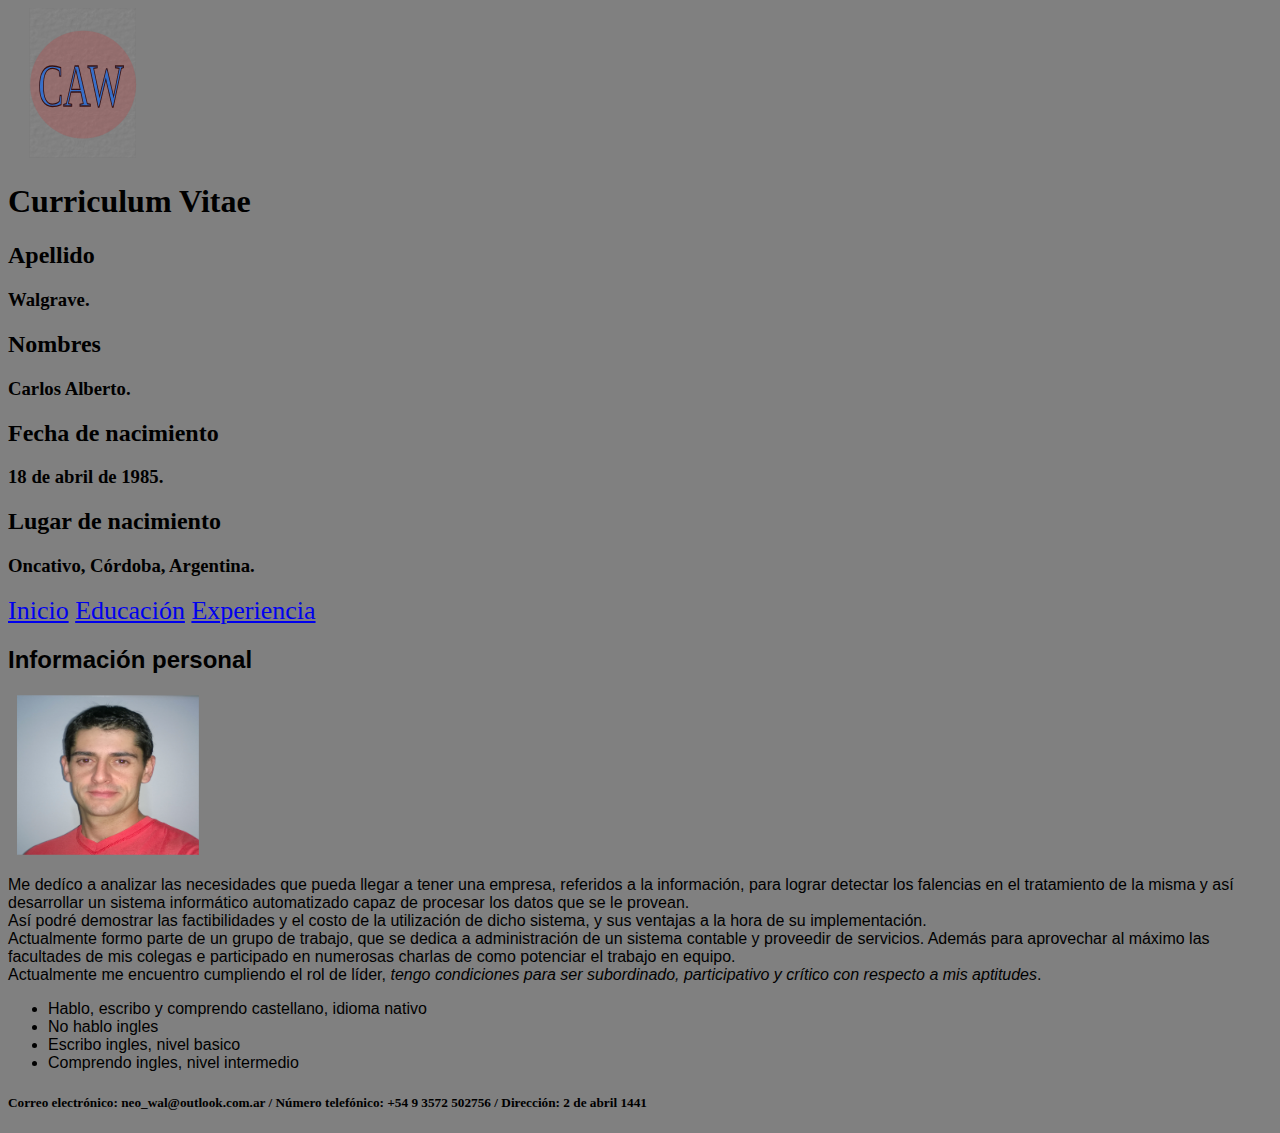
==== commit f8ba9d6a: "Agregar estilos" ====
--- a/index.html
+++ b/index.html
@@ -6,11 +6,13 @@
 	<meta name="viewport" content="width=device=width, user=scalable=no">
 	<meta name="author" content="Whentemil">
 	<title>Resumen Curricular</title>
+	<link rel="stylesheet" href="css/estilos.css">
 </head>
 
 <body>
 	
-	<svg width="150" height="150" viewBox="0 0 744 1052">
+	<section id="Encabezado">	
+		<svg width="150" height="150" viewBox="0 0 744 1052">
 		<defs id="defs4">
 			<pattern inkscape:collect="always" xlink:href="#oldpaint_bitmap" id="pattern5862" patternTransform="matrix(1.0000036,0,0,0.99458252,807.43014,75.8715)"/>
 			<pattern id="oldpaint_bitmap" inkscape:stockid="Old paint (bitmap)" height="256" width="256" patternUnits="userSpaceOnUse" inkscape:collect="always">
@@ -46,11 +48,11 @@
 			</a>
 		<ellipse style="opacity:0.15;fill:#ff0000;fill-opacity:0.96845422;fill-rule:evenodd;stroke:#9c0000;stroke-width:1.115;stroke-linecap:round;stroke-linejoin:round;stroke-miterlimit:4;stroke-dasharray:none;stroke-dashoffset:0;stroke-opacity:1" id="path5914" cx="372.85709" cy="537.2193" rx="371.37131" ry="378.51413"/>
 		</g>
-	</svg>
-	
-	<header>
-		<h1>Curriculum Vitae</h1>
-	</header>
+		</svg>
+		
+		<header>
+			<h1>Curriculum Vitae</h1>
+		</header>
 	
 		<h2>Apellido</h2>
 			<h3>Walgrave.</h3>
@@ -60,11 +62,15 @@
 			<h3>18 de abril de 1985.</h3>
 		<h2>Lugar de nacimiento</h2>
 			<h3>Oncativo, Córdoba, Argentina.</h3>
+	</section>
 
+	<section id="Indice">
 		<a href="index.html">Inicio</a>
 		<a href="educacion.html">Educación</a>
 		<a href="experiencia.html">Experiencia</a>
-		
+	</section>
+
+	<section id="Contenedor">
 		<h2>Información personal</h2>
 		<image src="image/foto_de_perfil.svg" title="Foto de perfil" width="200"/>
 		
@@ -83,6 +89,7 @@
 			<li>Escribo ingles, nivel basico</li>
 			<li>Comprendo ingles, nivel intermedio</li>
 		</ul>
+	</section>
 
 </body>
 
--- a/css/estilos.css
+++ b/css/estilos.css
@@ -0,0 +1,42 @@
+body
+	{
+		background-color: gray;	
+	}
+
+footer
+	{
+		margin-top: 20px;
+	}
+
+image
+	{
+		border-radius: 30px;
+	}
+
+#Indice
+	{
+		font-family: Broadway;
+  		font-size: 26px;
+	}
+
+#Contenedor
+	{
+  		font-family: helvetica;
+  		font-size: 16px;
+	}
+
+#Encabezado
+	{
+  		display: block;
+  		margin: 0 auto;
+	}
+
+.itemIndice
+	{
+  		list-style-type: upper-roman;
+	}
+
+.enlace
+	{
+  		color: red;
+	}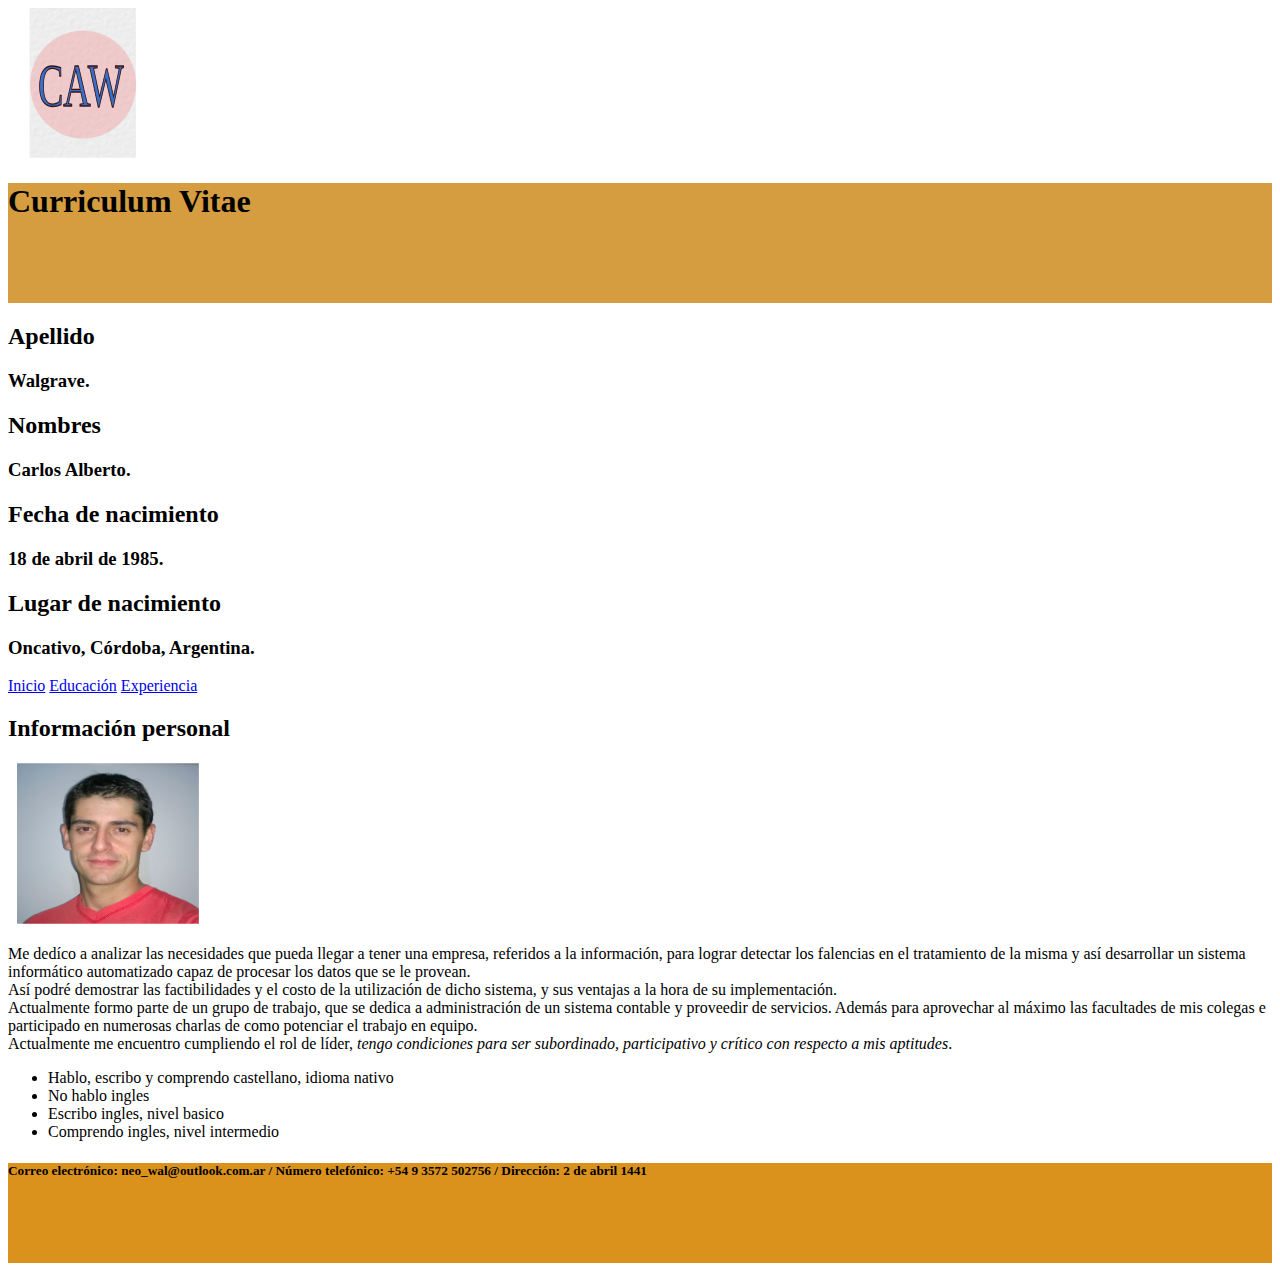
==== commit 43207a80: "Aplicando estilos" ====
--- a/index.html
+++ b/index.html
@@ -11,7 +11,7 @@
 
 <body>
 	
-	<section id="Encabezado">	
+	<section Encabezado>	
 		<svg width="150" height="150" viewBox="0 0 744 1052">
 		<defs id="defs4">
 			<pattern inkscape:collect="always" xlink:href="#oldpaint_bitmap" id="pattern5862" patternTransform="matrix(1.0000036,0,0,0.99458252,807.43014,75.8715)"/>
@@ -64,13 +64,13 @@
 			<h3>Oncativo, Córdoba, Argentina.</h3>
 	</section>
 
-	<section id="Indice">
+	<section Indice>
 		<a href="index.html">Inicio</a>
 		<a href="educacion.html">Educación</a>
 		<a href="experiencia.html">Experiencia</a>
 	</section>
 
-	<section id="Contenedor">
+	<section Contenedor>
 		<h2>Información personal</h2>
 		<image src="image/foto_de_perfil.svg" title="Foto de perfil" width="200"/>
 		
--- a/css/estilos.css
+++ b/css/estilos.css
@@ -1,42 +1,34 @@
-body
+header
 	{
-		background-color: gray;	
+  		background-color: rgb(213, 156, 64);
+  		width: 100%;
+  		height: 120px;
+	}
+
+section Indice
+	{
+  		width: 100%;
+  		height: 400px;
+  		background-color: rgb(133, 195, 226);
+	}
+
+section Encabesado
+	{
+  		width: 20%;
+  		height: 400px;
+  		background-color: rgb(24, 128, 180);
+	}
+
+section Contenedor
+	{
+  		width: 80%;
+  		height: 400px;
+  		background-color: rgb(150, 185, 203);
 	}
 
 footer
 	{
-		margin-top: 20px;
-	}
-
-image
-	{
-		border-radius: 30px;
-	}
-
-#Indice
-	{
-		font-family: Broadway;
-  		font-size: 26px;
-	}
-
-#Contenedor
-	{
-  		font-family: helvetica;
-  		font-size: 16px;
-	}
-
-#Encabezado
-	{
-  		display: block;
-  		margin: 0 auto;
-	}
-
-.itemIndice
-	{
-  		list-style-type: upper-roman;
-	}
-
-.enlace
-	{
-  		color: red;
+  		height: 100px;
+  		width: 100%;
+  		background-color: rgb(218, 146, 29);
 	}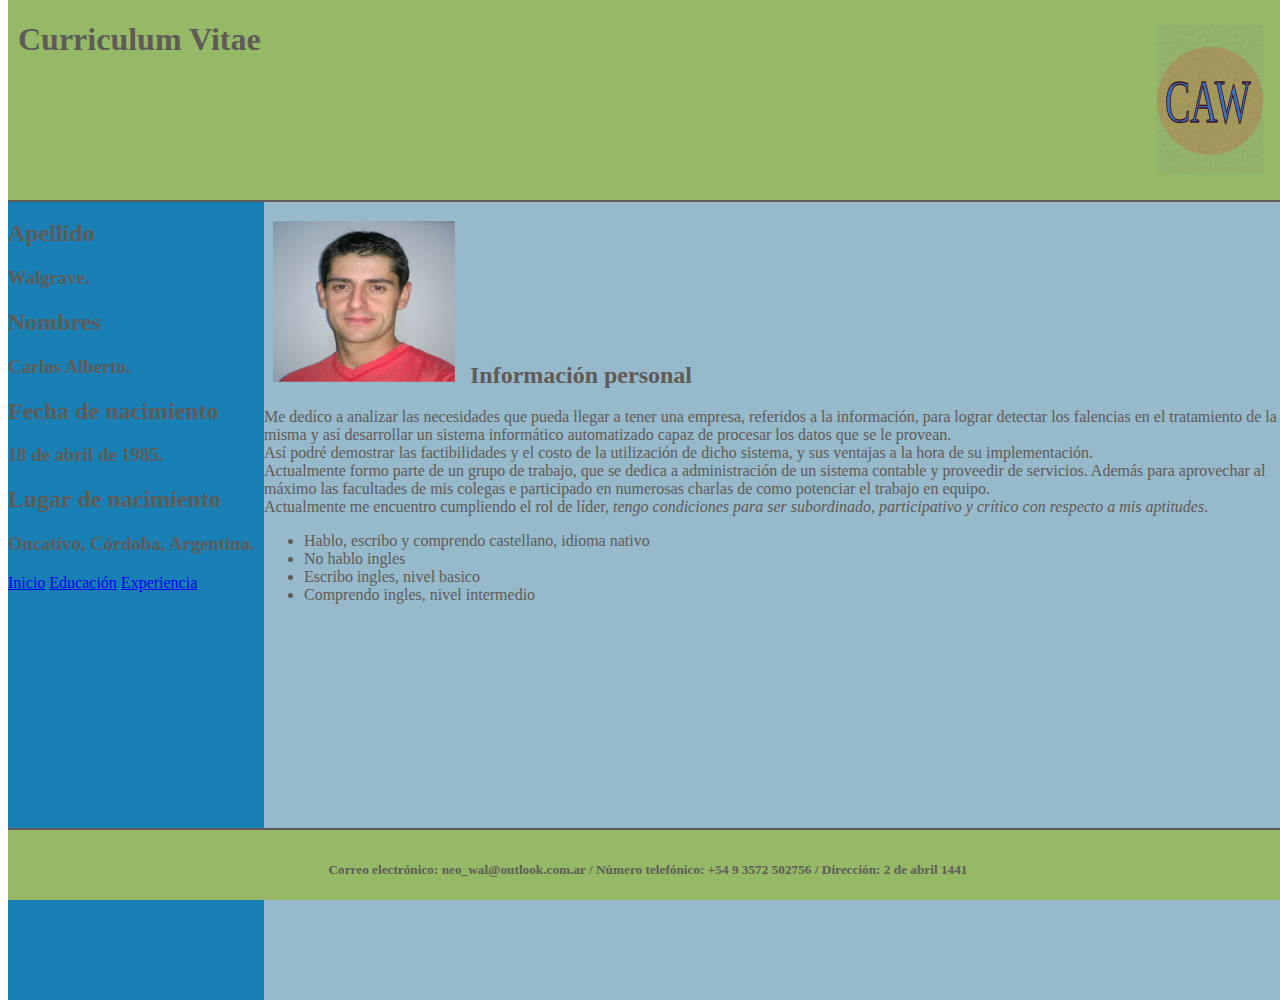
==== commit 02cf200f: "Agregar estilos" ====
--- a/index.html
+++ b/index.html
@@ -11,9 +11,11 @@
 
 <body>
 	
-	<section Encabezado>	
-		<svg width="150" height="150" viewBox="0 0 744 1052">
-		<defs id="defs4">
+	<header>
+
+		<h1>
+			<svg width="150" height="150" viewBox="0 0 744 1052">
+			<defs id="defs4">
 			<pattern inkscape:collect="always" xlink:href="#oldpaint_bitmap" id="pattern5862" patternTransform="matrix(1.0000036,0,0,0.99458252,807.43014,75.8715)"/>
 			<pattern id="oldpaint_bitmap" inkscape:stockid="Old paint (bitmap)" height="256" width="256" patternUnits="userSpaceOnUse" inkscape:collect="always">
 			<image xlink:href="[data-uri] FhYaHSUfGhsjHBYWICwgIyYnKSopGR8tMC0oMCUoKSj/wAALCAEEAQQBAREA/8QAGwAAAwEBAQEB AAAAAAAAAAAAAwQFBgIBAAf/xABFEAACAQMDAwIEBAMECQMEAgMBAgMEERIABSETIjEyQQYUQlEj UmFicXKBFTOCkiSRoaKxssLi8AfB0jRD0eFT8kRj8f/aAAgBAQAAPwAHxP8AHoj3Stg22ppkE0xa OUi/AZVGKg+wX+XXm1ztWK9TOJ3PSK0zu3UfIyqclJUY8D2/4aYqOjTx1LAO2KYqq93VYsqtzziA v/LphJkaljeF1jWKNb1U0JXpp3N2XUkXVfZTdu7tVdE2ulFaRX0dAKhknkAqqollEhVhkqA+oK1r ux/pzpTdKcQyrT7nHEkFshDFZUUZAgsp55tkWfu0eohnZUiSfNnxRYort3A2842C348+r1d2kIZn /GFBUMYIwGaVmDY25PJCgfYef97Wjop5mZ3qKhUZVVar5OVal3tGpEeJUDEIFHkAn/YGPd4IYJ62 SWuapZwskjVSwwURC3BZizZyk+BzbHLEHtMuXd0/sxIIJdrWmcNI46zBljyEeCynHNsR6sX1N3Kn 3Xeq6OmQrSUcK5rHTztFJM5GFmIY2De+IyPjwvO+2Cg3Hbdvp13GXdJKinp8aZKOOO8EAexN/CEB gSTdrL7tyybz1bbVg0lZUmNY+mqTlgJiI1Uohdh2BgMrXDOG/INKvve7R1RkZKqUxkRK8EvSjo4l ukZiikVmuFYEFwQZGjYgY2BIt6q6vcI5d0maQRsY4qfqdPpRXsqXDFmuGxZibsddNsdNWtQstTuA VoVaSVy2KqL2sotc8/8AHUP4m2yeerSSeveaRI1YxMpQRek4EkW4Dc/u1Qp4ejRTyzSsGlhCnyzE FwT5va/8efOpdVITPURUrOOrirMy42jDKRb3Hp50zSVK0hhmrYFm6ZzZApVVAN7WHPJP6fu1fp93 keGoy6LwI7TPLIRFyVEeKqcQBcqotb/VlrO7z1YqGkerq4Iqd52Z4KXJil1ZgXZbgyFT2rfjLLQq QUlJuMhpaaSJ40z6vTVpMrtkRza/2OkNzh3GrWKqhr2g23bmjQytF1SkaJJYqp/mb/F3edU953/d auo2fatqiano6YANPIvTlq2urEgEm3evtp+iq0X4geNVu0aux6TBRigUcf101V1rIqRLLBHwzFVb IqoPB5N+ba726qdaSWUyqrxocpJrrHHfKxYnEEk+By3+LT0kc9SsCK4kphEykpdTJ3Lb9FUqeOfv qZ8QwyzK3RamtF3lscSWI4Ja3Fx6R6tcfCNedtrqNdxaMlZhJJLOxUpfG/8AE2y/+WpW8f8AqJT0 W8Vy04hlikmZlYOqCwOIsCf2+3GsBsm1Csq23WVKYRAYxEdwsXX+g863VG0cNGIGnc4wssca5dzD z7g+2hCkEcjOkbSuO09STDnzcmzG1+cdU6ukRux2bGPJmZ1xDWW3avd2i3DE5fy9q6rUzSQ7Z0kl lEk+TzSJIys/LH1k3C882Oo/TFPHBNDDBlFJlhisceRy7iQt2+m/J/roywSyBKaKRpcMWDLHjxw+ RuT4txxoEkBpkphDLSs4tDDTRSLe5bjx6iMmsOfVlpXdGrKqnjpKprwUUgjwgjxXqC4y+q5Hd5u3 +HS8lLJVCGBa2rYwhVhpnMqCNbecVxT9C176NRbMjSIMKeOWU4BlKs9gL3J58/prRxbetNSZypOk s7qqs0OWLEklVUm9gD+jHEezNqxte2qRNRQmaiWOKJ9wWLH5r8ZiOnKxYrGbWJRAfpB4tbK11ZBU wxxbckse2RoT+KzTSzqSTcsOe9+7z/u6VjVI1VsXjyg7lZrDzfHIleTb+UeldXIqqWWOGFE2+mjC 5CKnWVrsSp5JNzZR99NywrO1GGlaQfL5ELCzKAQpTy5J47tCjhSprpJ52jFNJ01GdO0cdrD2Ht6S zXvpTc9yWs2/8T+7zLBUjCi1yBx9PA0La6SOqDmeVqeNf7xsTYC/aB/+NVp6N6KB+mloCenErYqW YC9muSB92OkZ66DpTxUPTkWMLGsiSFiwuAXyPPOVh/N26d3z4Y/tbbU+eoqmKkj6aUqyys0ZlkZV EjADucswAH5bd1tLbl8NTbPA8SktUSMYoosiozWIMwvyLLfkjjLVWBpZJ5EaiaakAjWJZmYxiIIG UgBVLMb3P0gdusrV9b+0dsr9/p5nqp4nGIAWPHI9MAgX8dx4LdwUaqbfQz1jVtXT0XSEdLdEyK8E jC9rjnLxc/7usvuC1lJTr0KAyzreIdMrYyWu7NK+NyL60k86xVqU0BSRWWCYRLGwkAJaxC4mwOOI Yi9lLfw4mqepFIVCmnXJWkDOy4qOeRy5LPj6sfp7dKSh5VFS0rx1EjtAis2ISONFAYL9P1c/8us5 vi00e2iVvxEJdY1V8XkEY7vftHcrfzaxA2Kp3i9XFHT9JiQmLm1r39vHnWxpKGbpATDqGIooVmxj jYC5+xaw/wC7Vrb6QKyfht3oikt+Gigt44Ay7RyxP9NGKUjCYtJLMsWThIo2VSTYC1xcgDVKWGMY yzI8sjsiKrXkzkbG3HIsBkzX8fza7lhqa2rqFiaR0jRpgsuLNjZQpZVNhfz/AC69/s+B1UdWAJFU LnKilVDEdxY2uT/4PVpqnbbJY6qWNZ62OPsEzrYSkstzYknH9txqbuRhNO9DttNPRKUyuuJmlyDA RmyjHIG9stK0cdFt9CpnVhGitEInkZ41FlPt/HRNulmrYIcaBY4smUY5KGtcm54Fvdv5daLbtvqa aleaZmpI3jX8d1WJeeQ3uSQq3A0hd9x+II6aldpqhhGsmLgdIFbu7AlgpCt5bx+XTW/GiWasgihB lJKpTxVIljRgOkgCgWNr2Nx5v6u7WZanljipoZJn7ZGYryoYjkDi3jXKwiRphI0UsQUXZ1xZlLKB Yk3A1oaaSBpGdJMVMiqS7FQyjFAF7iSD/DXVbVSUMbPVPBTLIBiqozEsVxHDE3azKeTrK1G51NdU TBzLHCwjkK9TEKAqgKo5v6PvqhtNJFW1FNCqriBkV/13vf3/AKat116KlRDJ8uJJSSyScrcWTk2G RbLwdKSS0tVU7bS0MVTIIpVMYijFmJ4HccrlvPP0/wC7oNp3bb46g0dHB1YKIK0lXUsqoS2IEuJA GP5RbJjqdvfxVV1tTOu1VU7VZkRhUzlkCAPa0aji/nyP4AajRV0xkqZYZbPKD01VUZjGCbDnwDdi Tp8yhY2hmqY+rNEZZnRwvAWxyI9X0gAX/m0lJUwRn5ukMz1MkGMctV2iKNWsWxsTb02XjXNXu9S0 ktEtYGScMXRV6YLAcE2AHC8C/jXe3B6mukpqB6GmlqOnMJJYWkzY2YxIigZAN5t5x599U/lNxoxu O/U7FNvEIjiLQLFPUTSEggNHiQ7MQubk4j9bjS1fC1KJqFnYGGbGdYVRY1AbKxYMTZWxVV57u486 W3SV/llGMETF5IgGbI4kDI8n2trHboqVEmMiPUzufw0Ve5lP1ZGyqNcRUNeUCJJOOmAhWJWKqbDg EDn+vP31So9vsqrjCt24x7Qo8nu/X31WihEfQFL+K3T9Sv5JVu0mxAHauV/p/m05HD08FaNqjB8T K3b1GCk2X08A8lr68nFDHWrJMiFnjKRmnjVpXQsPexAF/wBf5dAMNXUGTE1MVNiFCxKy3kAt6uf8 uqOz7Sa6ZotynqRBAWkmLxvKATkOUHHn/EdLwE1STPTz0kUEEuKy1CpD4NsymX2W/N9TtwoCdzcz VKzs0eQMSupIPIPIFhbnQKcGnpGENOsTQtiuPacjyWucv9f7tXtjpZTuqVddWxwU6xKmNTMAY1GI dEBtYsfqAy0/utfGJENPSTzqxNQW7VVme3cWKliD2j2/LlpDY9wennlrZo4o6mISRwpksSxg3Lv4 PddrCw++WvqPcStLLFSUsOMictN1HkeMdxOeQLEtkST+i/zT50LxUzNTQBSyhVSM3yDMTYX9w2vK TBalpY42Ldrq3Rx5PNzcG/dlbnLTDEpnFM0p/EjZ2deWAF8TewsD/wAus1XTxVe6JKkcQSJMSzY+ kepvAH/bpqgpTPVqJsrOnVkWJsmN/wCA4JHaLjWupPwaNEhpJ3dieo7U/TV78dpsGZRdeNCqFhp6 qJxAvzMcTXl6Z/CJ8G4Niw8ADxpCr3Y1UiJ/a8kcUU3McbPJPIojZSqpwFuO32Xu0xUzfOzS7coS mokdWaJ16jYxxWTMgWJA8KvA/a2p8u60FDKxNdGJ5EKos57gt2sAecf6a72OvgEs7RIK1kjFMqxB YY1Ue5ZgTbj9G1Sjc1lUlMkz9aciDqQqVWI3OT8DnzZf8OpHxAqNX08cMimk6MfTixWFFjN0sSSc iGX9e7QoqFBX/wClVPVnZpHcRKWZiBdVBAYLf2Xn9dU9j25VVHqHWkWeGokqpmVb9LFVEaknJuA4 sp5ZrHjVSeh216yk24Q7ghoSkMPWneRuoseUcapGAVsLhlRf9Xq0CojfdN6To0NSEmqDJMWspka6 +3ABF2Xg2/dfUf4k+Xi2l9xVxI8tW6xrGqspF7ZC3GN8ufTrEwSVNfVKyu7UcChL4fhsw4LM38Tx bV2l25xF2lY1vwsUWQ/1/fWjpl3ZqV/7N2B5pJ1YRBzdFJKqGYBSxA8Y3x1V234W3linz0SwtTq7 NVVEIURgoXxVcnsbkG2C2VR6jqzJtAiqF66tU0lOnUK4KuZIxtibZXstgT+4tqPue6UNDuEkK0vU kjdmkaVVUKQvf+Girx9N2POPGm9pqqipzmkl/s4SOrdWLukCBjaJe4BQTyQo+rTm7Vxhqa6kjWZu xaeOnSrWmsCFFsm8ZeO2zHH2vrK1U9Rt+1qKM0NI5GUlRFMkxRcu1AQSSxIW9u46zJQSVbVFXVQp IxzkknkLSP6mY91x+460+ywbdDQTGpdu0rKzYlFRSFtioJJNsvtpvdvibaoDLDT1cxeKQRkLBJ01 JVSWAFhb9f5tZ3ct0j3NMgap/szRMpuMRcAnzxqvtEVNSyT3qamMP3YRNizrxZV4tyrW/N/LrzcN 6pKWSQErFFTRsxVWWMM5+5sxYAM1l4/l1lI95WZJaoPNJFTqekgkK5Nja/cwF/pGmYd0rJJVdqW7 pIzBlkZQLcBR7WGl6h+pNM8ioiYtnizMeObedCoaT5hXLRvKyti3bwv2XjjxrY0iGNUHyjCCNGZ1 RXXKwspJFuB9vfSAqk+WwmrZaV5ILGn63quczkSCAPTbnXW39dgiNPmseKAJIFVluBwx5F/+rLRK WrkAS2IxBcGDFmkk9sL8kLft/doM1VLS7fXzYyZxhgVaRm6bHLl3HF7fSNTdv22Z6dKgr15poTK8 i/h4258kqB6l1f2rYEC0UNWhTIM7YUrTYyYr4APdYZMe23jJu7HQYtyRZKioG2VMcDY9BmkU3jBU lzdbu5xWyjFe46mbnQ9OnXdKyZY1p1ipYKeQLJJKASTJ+GFFgW5YWW/aPGOnY1nG1zVccsBnICGO JbIwfjpMwFze/d3BcVx8tp+OSUS1sXVoa2eQNAnRqliXhislrnqW9IFu391tTpWdd0Xc6eCUxgKB H1GT5hrkluzgD7k/T+b3v1NXU7f8I7luMuzmmMVOIRizNwCQFjuAQzFgPTfg+nltY+kb+1NpoqBI J0TgmmXsyZTkFY2a3POIGpU20kblRw7tK8tUb4bdT5OaeO18mNiA2PcAQW+yjW1oI6wwdSPaJAkh yW6xNx4HrUkeLWvbXUHxWW29Bs1TPQksqXjpSuUUbMoYuwtGLtcW7j7eDpBd4WsJaq3GatRTjFFH IrBADZcEv7njgfTryXc66bcEp82EojxeOWRfU5UEnm9yP939NfHbnhpFMmEpa84blRI12C3/AMIe 31aLs277ks8SAXkjdmLNdTESLFRa/OPB44/No+6zTVNXGHj/ABDKkuS/Txj4NzwPv5/NrKVNFTbe z1NdVVNdUKpslMqrBGxZhiW+prN7Dhddxh1oFMtIHdbpGanvHc1+IgGUWXMk39Xn091laapjp6am 6VLI7u8UitD3TkqMbeLcY2GP1d2k62nE9QwWogktJk2LcKx92s1vb020xQ7cFhh/vQruzNKvbxlx 5/jrytaaKfGk6sLy+nBgrBVJseLWNiwvfUaDbKuZmMlFKU7nyZ2frdv3P030JqbdqekURQS9Ry6G ThkU+6hR9tMNHNCtPR0m0SyM4KvJM5Qstr3OOXgf4RpqHYpnp5mrInp2jjDuWnbBLjglbeTbtHLa 72yBGppMaeyL+K8jSFjl9KsoAsSdaaQGFX/0ZIvw1YBpC3cQypkCByfa51KpVipql2nR6mrf8Kz5 dOM38tzc8jT0qz1ETSzLA0EhaBpWp1DS3HKqgI4/+Pd9Ohw08lTVVGVQ8kEUSw4xR4xl+0dIEC72 CuTjZfP06PJBDXQSUUM/yVP1WkMzLkQqepuDZeMlFr/t1V2vbIU2VaqSrRkM6iHpUjjpISGu1/yq bC/q9VtKLvKbxWNFTRr0Zcoj89kvX7lJbJblhza1xf8AXU74wrKZqmDb49waWVWEdbNtkalAzgjp 9tryY4Y2OK42xOhy7dTdCOqC7hVIQwZS7N16kMqlRYYlUAZwATzkWxAA0tTlGEU8NQlVDZrCPFZJ VyYhcsSRwqjye5uNaOJPlqWWCmNNBWVUkkbzpCzSWKKzhXUnFfo4+/u2rm1RUdDt0dVXNBQ00UgR meVVUqvUAW7GxJIvYH/gdY/dt8pviH4erUqJpttiFalVnUPaOOMZLeRlDMPo9QB+2odDuNF/ZfU2 6Rm6d4oZVRk/TJRjfweLf5tAh3KCCrWOOGnoaRB0o6eJsjywyZrZWJy5/l1oot72mup4ZGSOONFM UQdZI7opIBAA8GxOoQpaXdJnLVbCkhJaSaSmV4EbG6jIlQWNu0Kfp05um0Q7b1ZKqBKdm7EFVUB5 bcKWVBkL39h4/N264iqHhq6aOgpKehpkRlJijYl2/MQVUG17KLFfqbVCumaplWpjqWM0rtCmTcIi ItmVeCvlu7QNk22KpMEWOcUspRQrMpdVFz4Pbe6+/q0Xc6mNt/ltJK7pKqNjIuOQFgBf7fr+XUj4 mlpF3WOWpr44Wp1KBIlLlYyzMFVEU5Hhjfj+bWfpqoVdVNWsj1c8r8z1naVS5Y5dxHjwirxrZ7ei x0jFYIjMwZBLN3KpyXIqgFyx7vOjTZvlR0VEs0rdistmGQXusTawv28DnRTuoh23KaCR5yV6aRd/ krYlrMST4Fu0fubUvda6oapSKJkE7yHKPutHduWueS1j7jjXbGujhkEbdSrl7P7tmxBvwotYDldf V9HV0uxUles0MdPFeDLI2ic3Njf6iOcRo0EG8V1VQUdFI3VlZDNUOPwwqtfHz4/TRviOeq2Su3ik NXV7hVRiVY4IlijfqNAQspfE8jLxx3fw018GRLtvw5tzbzY7irq5gHoU9L1EH7E+/wCXXtPHHVU7 2iYMvRdpGZcjMxAAVTcAgNx9X1dumKLaKZWzfGFI+4xsotkGDZMR6mN/SPa3d+ZquhpqlW6MUU0M cuLM/aAtwxu3Av8AmseAuOlJ4Werd2eMuzyLHZVBUSN9CX4Bx4/TUyqYwwfLwRU2C45lLt5W/cT5 8e35sdE3maqnoo6WFJJC3PdM3m18bAgM5IW//wAV1n9vqZzTzRSU+fUxwijYKMRlw1rfh3PPi+uq iNY6PcTJQu00r4xvmpLE3+oKuNvbH8y92nKGoq3pJNupNpl3UqrRdZZZQ3eB6QVNhxy3v3epdLru KQVQot42QbZPTylZhRq00cCspxXF1tx23ub5e49nq2um3CXaaSinqdq28xzhYkhZZKq7EEtitjcM w9S++k/iiurN23tqmoml3KKASQ0sc8n4cTSouTL0lGajFWt45twL64mpg1OtPJCZpe1xDIxtkW9Q jA488an7vBVq1PAlI0zgu8q4rgDfLFVLHm/b3W19tlEzSZVTQ5r3BYmyuXClbkEfzHT/AM3SmSTp 7jWKMv8A7FG0qngfUox8WHHHGiR1wp46KNJqiBwWmAFUXhiJWxCKEtcgkXHcdEWOMTpPHGqMelDL IsbKsgAsFcm9z2rwqfVpjdKxzPC79Wadx2riFGJa5bAA8AFeONMSNLJQIcIollkZVzbJsSBkxufb +GiSQNt8qSsvVlcdRWxPjwOTawGOpJopYjLVo0Xy6ysqvKwhTI3IUEsp5DN7HULfZqlduqRY01LO QR04wvUXLENcKTj6rL7/AK662mhZoVdoIaan6mV3XuYn+Puba223rTqGlnXpJmEOU1skyN+QCLdq /wDTlqh00weZo4MQccpbqO4L4uL/AP8AXXtJOKeVIYKmGOaXpsekxYpEFJNiR2ABvPn+U6h1rJLU x1TPi7nHqN2jHM2xA55v4Hdp3YJCKyprnrZ0paeGQqZajI5hW9+eSceB/wBOoO7S1e4/Dm2UVTUT GmgmWfF3IUWy8KSAAOoPb27tbv4QYbXX0cc7steYWAdpQ0cZ5AzIsABa5/7tZuklXcNxm3VfmatK iVVkZlRWayhe0C4HaW/3tXZZaSeiQRJ0YZ41jLZL1OVF+611H/g1xTTNVSIlNFCkTGNUCr01TI2x Xk25Nz7n30rQzhqiCJWggH4jTY2k9Tta/uPSvb/+9L1TNUx/LLMsca3Xru2K4qbsY1JtwC3dprbz QGd6mokEVOLyKXLGVwLgBVAJyICgePzayqVsUk9OejdjLkFdg2LY2W7MCBbySfy6oLJNNQP0ZIhT U6xRtHEuSyyNk13fgtbBO30/TpGRJ1FTI07dYusRkVsR1GyIUcDnENZR+XTckEa1FMZY6qd3UU8c TX5XHMtIwHJ7luoUt6ctcLNUSr0Krc4kQK0gpaYNI4ftwy6ZsuK91i2WpjUcUzB9vwgRAPxJQqmM HK7RxgnEuR7k/wC9qzBSlmkgSmaTPFMqmRWGIBAXwPqN+O3+fQJYQa1iJJql4sYZpPnTMtwMjz9u OcTiccfTo4if5h3gxDoW6hTvItkLex/XzoMVHRytXmuraSixhkcGskKxLGPVewJF/sBc+nUytqEr toiqaaXcJKWYxUrxwARLKSGlVnaRuBktjGFN1Umxvqvte7Cgo0iWr3amy/EMVHukscSk+yhEsf4+ TrqoomgaGkhwWsMQlqFWYK2RuFVbDgk+b+F+nu0OSkZq6OOdvm6jqsvTyLXlJ5FvPq8+NKy7bPVb hDDSlqlGLI/SXCO4KKQWAI8D+mtZ8N/Dq1tRI1bPGztKzsqN2qy5G2R548cduo/xfuFLWVsZoXl6 Cp0UKktmq8Z3P+z9uptFRRTRk1SU8aw44hcmc/Sy5krivbyf26S3+kpoKqKOjqDK8c7LaBUUNjwG a6e5/X0/u1o9u2nJafrSrCM2SSd7LgQFIUWNz5/zfy46dhhlqliqYauONZJQqyyzC/VbgIqx3IHN zqnTUklTOiUHzdTIsoXrsD22FiVU2IscVF7fy6k1JmeslWq+eKSutslyGIbK1ziW4/UaVrqeCNWi at6Uz2aZGhIaniViAp5usjem1uNVKepp9j+G+q1GlTX1E8lLTUxVmMCoDyFGJuSefHnH31jAvXWn RurJPIQgiiXI+SeL/dsvUdfoHxdJTbfS7CklPEXelZS0TXhhMciuiBQ1yfVdh5IUkjIaBWl4vh+j jWmqYmqgskpxXDIm6qAAcSRyTe/5vzaiV5iTcYad2zQY/hxNzKQO7kelR+Y/00WKtmMFCYREjx1D M2CnFGRQcFFzc3830HaQ9NFVrRRiRYYmklnYXsTxkTzaxk0EzlpaaCGHrTuMpZOoLiMFvTcWBIDH /FrmGQQQymOPtaBkCrIX8NbEMMcuMl1JqITSU6szYLF3fhd2TWsVXn76twOnyL1ENM03SeNsm8M3 cLCw/wB4nUeSMTN0ZJkixZcFVmuzFbdoHLNz9tPVULU79BUeFGy+YVZCJGXJSUdu4jgcjlRlz3ao rCm27fTlaZTKkSu18lWMGzc/Uz38LxZV11SVEa7hFUzMqWDOmEar1GxUIipGeBcr6iWPP7sgVFbX 9VRNPUVbOjRxrMwxDlGBOJOPacXvb1dvaONJUNaHi6C7hEt6dA9RMC6M1lLhSLs1sfC2vkq4ga9r pZI0pqmT5sU/b0Vd1WOS4Uk9ME37m45Pbjo1B13VKiCKSGYwswqXuwaUMxLNZW45sFvxjzpEUrTV sk4mG6vKWqMEu0jsTcksfvl7Dj3+ldH3Btp2kwQbp1BWNEJJFiRJLEk8HtNjx444txqpBU1Kb4/9 ouIX+Xa6xlpArFmtix5bz6iMjr11WGJgjRukRZ1Kxls8j/AeLKLf4m9WOlYqWPqUavVtFFSYsqLG Fjyv5+1uNVK7eYqamWn2mrkC2Zp6l1VWm4a4B8Kot/8A91k6uYRsrqzYrCyRtEyqWY8m2X0jt01s VctJFVGSGCFmQoCFMksgJVcUsQATlyx9r20zNRVm41s1TMzyTRgU0dPkqlbMQg4VRew9v+nVJqKm hWmgkemmftURov8A9w5D1cG9/t9Pdr6Sd4ZYolRknONTGYV7VJDBXsBYksG5OjQVph2WomdC9RNH lHkq2Aub2Ui1/tqYGlh3JVgqWSdHWQdJshG2BLMfa6jwvtlogn6NdUxUs3UqZKgzwtEySyQKcjkR z3dyj3x/j6RrVZbKsZXCKNM2jdeZS3Cg8c8M3/NqZBIfmFfJzhHiuXjIcBjp3ZK6prfh/cd6+INz q5p9wrpo6OnyIxWOA9ThiFCjg2sRxwvLX5lr5a2PbzIuMkdP00iVi0mLM3qHIF1VT4H5tI/EO4QN 8SSJ05Ghp4lhKxL2sVSxtYrkCf150WkmDCARxyv8uZJ5pG7Ryouq2PF7c2t6v264+J913XcPhGh+ HqSekpaAVHzNYQVWScgq0aKfAAYFiSL2VB4BupQyCo6xkml664KvdmbfmP2Atqz0IFpqqZslhhXp rIzNeNTkT9vzaQ316tegAsULf/ai+odrkefF8uW1Xi22aTrCtkeCOPpqscrZNe1wxUXsTZv83bpe kp6pKiHGmaGKAh5Or2yMSzFUAFyCVX3GqVFtjyTpBEBHTq6hY6buDMW7FUmwucW7vyqT4ybSe4bn G0mEKXVckKjGW3dbK/jkjz6jpBtyRW26JZJC0fU6zd0cjN9lvcgW4/8A665jlE61dZN0E6hxiV2L yMzsSVS5vY+MrYjLVCqan/sevdauKSYDESNCML5LZU4U42y/aOPOpNMkk1XTVjUqGVFVU9TGXm3C hQ3ACqBwuq8VVSCBRVIsspKs6oobpxBgbk+F82tx7Kq60dLXOmz08u27exkqHjjmlYqoZTc2D4sb Fio5Hp/KNYj4mqdwSvQVDGKbAlkilcqCXY8NcFv5jyda34lg6cqJRRJ8uadcX7owVViFxUscU48c c/VqXX4QxrFUCrrHuyhUkxUWxIRSQfY92I/xaRmmnp44S0UFI3SVoI/rNhYY5kD1NctpiO8NNn83 3M8bsysMje5xPq9/puO31erRaen26KoeeeJauWAYgOco73t5sb888HQaajpamuaVRHTUnSZpmlVl j5HNjc+ben/p01W1UFNTyUW0U8gp6hI2knkmVZJz2nG/slmyxB/ifYB+bKVtM6wUxWBWxwbHgYsL 2Pj+nP8Ah0Og22aWOWuYKkglEYaa+LKqi17eAF+3/FtOSbhhTKk0kUUAi6LfhtjbJrOb/cYgfzaj 1VMERqgdKStqy0YWWTCSOMR93A9NwVvx6W++u62um2wQ1MMkRqFsiZSNeQm7XshF/Uzc6XodtrxE iT1KTO/cFUYoFXIklcvb/wA/Lr5jRUixR9WaarlUyyFVK9KM2I7iLXIbi3/x17uG9St8NbbQ7V8z EiPNDMYjEsKLkLKGsS472YkXUtcFmZRbqgVGhmM7wSJDg0qyyNeRQGvc3Pkt6v8ADqdubPNvVY80 yysnbJ8q2UQsthGp57QOLDRGhiWBZZpUyfFFVl+/n20xDSvUVeCyyzNc5LAqsVB4+oEDjtvY21W+ JKAbbBttIqUdBLMtzDUyNJ0lK4hrlSBaynm7NllxoUtNEadElkgqWktUmSNsVRRxgvcbnJrk+nG3 q50tI9R//i1MUMlRP15WVmeRr3t3XJN9X6datZaiprJwkyxyTstPkrJftQZfmN1Hn6tCodggp5fl JqyNWULUVHd1X6gAtwGsSXZrZG3b6sddHbP7UaprCz19PBG7JLKESmp8kKSSNZm6rWuqgA8Na1tR qxkgM609PG6NKlmTsjjUFcViChWNvH/br7b9orK6scRbdJGDCUOPcwY848lQvn0gfmY6u7b8PRiO nSRYDfFZWWNu0lZAoNrm9sfT3ePTqnV7PSrHPHWzbfCpLNPJK+Jtj2ArzcrfIKBiuP1N3CO+3T/K rPBEYFWnXNUspXJmIBI5AsV7ff8AbjpOWlghmpoFjWRZJWKQs2IxRQt/2rd7/wCHV3aa2CeuoKar ippIYz1JCubKqJlew+xVLX59XGg/EVJTrVQCKmikhEIEbMXjUoCQMV6oxXjx/HSe7zRT1tOtXIqN JGrDtP4l2LIqg8m2PsPTpz4joKeOkhqJ6ppCSxijQh8I0sJGIB4BK289366zjUoWoravJYwsQfrV LKxVSLr7ebLwo8ac22qwXNJI46g5YyspaQXDXZUJtxf/AMx0SapqExhgxZnQI0kvb555Pd4HHFr6 mVtbLBRtGy9S6yL1YMbMBw1ifPP646NSyxdXbkqOreKBp5u7PEHFQC3PsE0nUV87mmpoaSOJMsCe j+JLypB9/Zv66eklDU1RLjEuMkcyt0wp+w5t7+fy5ajV1dW/OSGLCSdVHdgzGNfazA8Du40ascvG rVSuWHaWTFCzEHC1rHk4+f8Am19GqKYXaNcpYSq+phEo+ngebcnnLu/dqlJCJJZA05iVe1m4VSSv cwI4sL257RqfU0adRaaSX/R75ssV2W2WIxubk+pRfuPq05VxxTUVbSRoqU4mjp6KKL9G75GceprN jf8AKvDLqrL8G7VU/C0YNSQJG+ZSLpZSSAvgpklJ4AvkVGvdy+H9upNwh2LYNujmpqRY0aoyb/SC xtI7sDYKC1yB5Pk6RrtoB3FmjqHgpaFso4oo1bqEdo8+PH/mOuFpoaSDBXfGNI5DjZspCik8kebj +mkqsUzV1TJJUxCoUrIWaRW/EK5Ljk3ewuqn93ldNSOi0S088vy6u7NGUUSySKV5Y2tI12yAvZdc lCFpkpaaeTuZWadsnN2uWZU5tZF7QePfVmpheWVqxWfFR2xouKoxZU5vwDYf/jWWahlnqpPl1gIH 0uw6a/8A+57lupIf3eNJV0SsqxVldLKzOzsvqTLGwspIHA7v8t9HoIMQWE/TnlX6ZCvTUfUzcCwt c/bWup2oNu21ehU2eWFVZmYqCxyNgSCzElbGy6pUNZBS0svSkYst2gXpg4KFW7Zebke/AHLd3bbv bZopd2X5dGkEvbZowwdwmQXEm7EkXOX6ajtXRQTrAzlMOokjSwszM+QF7Yk/T7f92srtm8iWqnlz lMNOXh6k7C7BfuxY/uvrT7dXPDMjUuTyOVxiVRk9zglx+oOXH82ufiGvgWqgNZTPNI8IcMiGwUsx A5I8D/ZbQJ6RNl32k+Xpqmrr4yJYUeo/DSNApAVPKgFkUXOPP1+zNV8O1dXK6U1PCu9SxKyCKqAM cTlnPUYHuu2Pm12At+nm97NPtUkdLutfGEimSHATBmEZ5yZb2Fylva/8F1IgqKZVcww45CNzNVRl mbLEluDwPp8c60G+13SAqIuIjEJVkWMqoIMl/wA3gD+i6yO4VADRvM8pa2A+g/Vbi/bq1STpHRS5 /Mh5WjsqsZFjjDNYgCwsCtgt8cv82om0I8wWWbIyKc2b9xa/Nrfb1a1m4URi2mIskiRsV6auvTXt DLlj59/5tZ4Q/MQ1P96I5jmfw/Uo8D3IJ/TRdvpYNyq1puqsMskqxgt3fpcnnEDR9soDvUsc8H/0 lInBZWUYksSSp9I/j9OqdQ1NCtSySuzdVmeZ41bOyMAQDfjnjL6tIwNIlUzrPK0ixqoiiZZDcRty SRiLX0zt8BSpirGeLND0YWT+Itz+v3tpiriStkeKeWKZYomhCtJwAxysVBH7ja+vYWC5S2srIqdi jvF27QOPHmw7R+71aN0XeVmaJSzdzjLIXJOIJAHAv7anbotTIUAlUMUVuy3qtb2/jzzpCipY4Zml Y4MuKMzqLtyvagNy3C+TZdM7dROu49Wr4ZpDIZWtkpGWNibm5ZvazaZqqmVp2iViKaRWYxJI6x/e zuO6Txz3fw1K3aYS0MsTIchJKKiVnWHqZDAKMcjYD9TbL82vEpxRwwxTdDJv7xY8u4hRfFbEWt9v 5V0Kijjel6sMcSsTnJUy5IsSluePb7e7HVPbGin26snmqY4tvhjyTBXV2bIKp7xfye1T9X06Vlro IYIJ6aOKOolkMNPSR3kxF3vJLIfJsfC/zfVjo7Sybo7y1VTLLSU6sG/DjZcnNzc2FySq+3pXHWs2 zc6XafhiStidhIHBVmZWkyIuTYE/SLW9+p57dYKo3IfNmCGmqJ/l5GZWbFljHTU2CePV5P7tZ80p SqZRTjEfjRoFxyUv2sxse093jzqtRCUUYmUVUtRURFKdUyHLDqIouVxW65FiePVYnV6v+GqMVLR1 K1shQBVtuEUSqtgQqpJIpCi9ha4+xOtO2xzbBM9bOHNbuAjaaSKAlYY4wpEAIIJzkLF2BubWubAa 4+GpzQjcq2BGR6wmWZsiOqGS5lx58yFu3IAaxtVXQS1kztSKcOmFAuqqAGQlVJ/vCFXXcEs9ZuNT VVqJN84ZJnWLt4HOIYgkKO0n6tXfikyHa9vnCzdKmTpXMmMcnliFGRvZhZrG2sNLvlI2509JSzVP zpkByhiMvTcqxClitg3GX6ZaryFafaGWjieR5EwEkis/4aMoBLHzz4/6tE+FIDVNBBM7pTtKHkbn wL8XFvY+Bp/c6qXcqqadkhghhTONIlysoVSMuSTf/m0CJDHTPFGy9qc9uJZfdiTz5+kalxyiOvQy ZBOsFboZe3n7c/f6e7T0NQtRVLT0dVDJBJJ+LD2qF5Vgtxcn6T+uqdX1FzRiHQMqtItlCnIg/wA1 jwPF20sZm+WqCsbRNKeY6ZV7VHcA7Hx6sjfXtRVH/RoVdMp5FYyMxx/pxybe+n41lZkSFLJ1cDI/ cDYDIi9vv9tc1NRBDHUyzzsEXpqEiVlZlso8sCADlf8A6dMmqigoaYLE3UMeZVvuCpt5Bt73/wDB Ippi25rB+F1wVdlf6TZiqkff1dujxSVMcbBmXqPHnJ2jJbNb39OiiOmosZZzlU9PuCNk1vPubKoB 5uedeU0MU9dCVQ9OLKYqJGZVCi4UscQTf2XWdzEm9Td1PJkS3VZvf8q/11Srpnra/wCSok60hIWV l7umbcKLg8nuvbI6cWipKdqmkq+puEnpbBmUQKvJ8j1FxwL8e/do8ibdJG0tRtUiTSFpoOvNjBAA oFkUeWCCwa45bH+PFJDQO+NKJCiZIJTDgI48DdYlF7EE+x/5de71SwLBBT0iNTxRBWPqviVb7/wX njQ9w3Oek2CExwLclVQdQ3jJW/INxcAcaylIYdy3s9PpIxMd5CWte1si5t5POiS7duE26Cs6s9Vn F1IJVVWLRqbDFV9r8D/l038O7dUzrNTvQTyoVxmlM4V0iyOan7XC8sT+3x262lV/6TbTvE5rfiZ9 wetkVCqURdI4lxHbdWGTZZksbm58m2pe9fEe6V+6CZ9whRnhid+la0jBmATkgCMM3gfxOR7tLru9 Xf5uq3MuwSNXzfFckkYDFbW4YNYW4Go+4otOrpSQt0o48A3UGLEFrtfz78f4tN0EM2ML9iRRR4tI q5GwxPDePe1hbTHx7vENE22mUyVVSkL09PSR+LDAY3Hk3t74/uvrOfBO0Tf2lTHcVsetJMsfVDAS NlZT/Etzqzu6x0n4P4HXlxyaLFTYC44HHOWPGj/DzSHcafbqUiSZslWKKRrk/uI5VR7n/Doj00NL US00herdZTDKyLJaQg3W3FrfTo0jztR7lM0dajXNPF+DgHYsL9NzcWChu4flx1nt2fIUsSyJg0jq WaQY4g2448c6o7CIEo1KiORkVnkmmjZhY43Crb38af8AlJIJVlmgo6Rosp1zXHgqO5vIH/Nl6dc0 9ODtxmrZJGWRJJFVI8LreynHzzZrMx/l0xVUctZIat62jgSNRTRJKHt1Bcjxe9l+kW/+N3c/ldkV 5KqqCusAMhiUs1za4UkWNsebfw1PpZJNwlCQpTRoHaQtNJxCpZTfAnhghUZG/wCli2pEm4Hdt6mE VXKKcDsZYTioLKpkUXtiFVcb/wC7ocMsVDLUujfiuhWFWYMApJSO9vuO8tbHXlJMFZ/QIUfrdqhu QD9yeef6Np/b1hmjvMYESWXFlyN2YBTzb9D/AOHQ5Gj+SiqJFU9EMxZlyVQAxA482AU/zayu30rb hXJOsHauTo01lxUlfa/FydXNr3aPbZ5YqPbaOur4o2nkZpitPTKQrXYC5Yj9SL/7Ndpt2MdRV7o5 FTM0YCNTySyuW7umqo14lsffk/wudU6GkjrZE3OWt6jywsyK2SjFbgWU5ZYkWsP092OjVpdJKalX rdN+52aoMZsRcKbpdQcL4rpWZWZ2lrcT2Cec4p2RheFAJsO7wP8Ad0jLUUI26GrhvUV4qDTpFNPl CJZFAAzDHJj3Xt/i7V1M2+CrWrYbotP80jJZmuxyvbsC+TxiL9o1Tqq/bqHcKibZ6YRzRR4LNBEW LMR2C4KnEEcEkXxyHbrvZK2v2tIZppKDcZGljjhFUEVVUKQqgqpxQHFsVHPTXutpf41+Ia6v3SGo qW26eR6dSWkDkDk8LYgBR7f8Sbkk3SqZpUNFSVXy0IjZpQuQkYDtX9FHv99C+JYStU1uotAZMgzR gGXEC/Nz7hvfjQau7UMP90YFEalmbLkc4gC/3x0SWu6ccMVNHPJPMvbkpvxziByPOpW1U09dWVVS V6tQYA8YVSzE3XGMW5yN2J1oYuhTTwO/TbiMyK2akXW4Rf0N1yb/AAjXm8hHq2q2jSMTy5ZL29QK oW7f1PHOI0r8P7kuztVVHRjdmGLKI8uBYg24ytbgHt0rP8Ryx10dStBU1LOvVjVe0ZFTbK32Hi/b 2+ldXoqWTdaRJKumaJCYoZHVGZiqIAVS3gd1/wDeOplXstNJVQvDTyCORcBEvkqsgstwbAf0x1ra baabbaZpKh43Yo1iymNTY37b2IXm2R/p+bStXSpM1VPDAriWn7Z2VmDszL3KpIue6y39tLT0skuY lXIPL15FaQ2ZjwrM4JAAx4/lxXSdPNLJuMBWDCO2UeF7cixGR8cDm3dj26R+Ia6vqpeooqXwxVGl OXcbWkxsthccf5V1xH15I5IcJZJYYMHxZcA2Pq5Pq5sfsvhdcQqlKscVOXo3MLZM1l6a5cLc+fuL DQ1qpKqGpal2+pmfINeSoZsrDHJ+CeAPTfT9KIYaBZvxerKeEdciyhW+oY/7NNbXN1aKtkSZB8uT DGy2dY2ZjHl4txe/n6dd7pJGsq0iZMvbH7KMScjxY/y6gJt1QdpqqmRoE68pghZ5PxJyHAKoo+kZ pf8Ab2/Vjrqk2sbDR4TOrsIPmOksoeSaQcqApZjy/GTf5fp1pKalrxS0sQvRSTU808tVLFchGAUk SB+oQTYDFUy5C8ZHRqdKSXd0giVTDTxLA0lXZriPL2u3m3jj8upu61p3WrSHbqOCaonzhp0ENzkA AG7SRx2sf95tH37aaiGSJ45dso6ClZHmmrKgH8RibMEK97YdwUDHLtVu3S23bNtDfDm1SpV0lXXz VJmgyjaqWS8xgFwWVAcsie4k4eSASAfDfw3JTRS7xXVcVTNPEiFJ5OmkaC4jUKgCiwXhUbnH+mrW 1x7W26yYVJeqknV6SOFupO5EQyJjFyuIYZcWBPTv511V7TIY6N5oJ6mepmM0are8UarcmWTxcKPT 6gF1E3KtjM6Cm2OqrY1jVeqJcRwPAH2Atz76otsdNWyULLV7gitApklckqAL2so8nm/+bUH4poZ2 rUqZ9zdpqeON+liV6PhghuPbNbr+bT+xbam1UdOk8Us1JCImaUMt1BYeskeSXa2nqtY1jYwxRx1C llODG/dwBZbXa3/71Oo4xtwioupLiMZKh2TEZFVuLi1u1be/q11NUSUm3vTUNBe8qzKzIFCKP1OR 5HbzbUqsMzRUs9QyqiyCE9Puxbue3jljf/e/msyvRhq5lhScdJc+riJGyu18ebfl7tIbhHuNdGtR DXyxUNI8UZl6Wdo1DXxB/mYcfV3a8+Nfiregdk27YqcU1JTJiZ54LNNxGSzKSPrS2P686s0fxBUb qyO1JIJZBGCzCOIIzsAyxsPsPB/L/m1bjrUqpKmR5abISrIq+omMY+OO7hf+H7svGSWeYVUzyRIg KqWbKR3Yqov7jgsdD3cUW07Ikk0scVTO6pDAkitJYA3JsCQo/iLtqHSS080zN01KBolZ2ZVHTx8Z H7nHxf0/l0xLVVMkcMsr0y9ePrqIo+nHBGXLWUG/Ix4Y93+LShrZIaqlSOTpwt39PGPkXbFeTYK2 PnQqVZZD+BJLV1zENHI2WClgG4DtdrLxc4r/ADaqCtJgaObcUkUloTTU00jKsYNkSy2QknnzbHQ1 mjUxmqkTOVWVVZlaSQrz/BQDj/5bT9FUos8wZM0TKaSWVh2/c359zqLJvG1M0ki1YnqDkyxR3btP uyrl5v4/LqRJWS1AWKjp61WJVolkDKcvBZlFhyzaJtzSUlPKlDUddQFaWVICgUAfSSqgMTxlbhfT 6tX6yStqGUIKd50KmqEMnV6pEYVY72WwVcfAxy/l19Q11Gu2y1V5CjSxrJJ/drGMT3ZE/ta330pU 7pG1DHTQz0Qgk6k0itIVYqWCkKe0MxH6P6tS9zTcN3qI6dCaSkhDSRpBLIhkbHEhgDwSG5xHPjxr f/DcFZBtsPzlVuDy0sPRp1o0jBgiBsbE+kgG9+Wsv38qSVFadrVC9ZUvEsYiVJyQJiI1UohcjsDA FrXDOG/IulH3zd452kwqZWjIjWSnkEUdHGOyPpROrNdVYEBwQZGjY2xsO4t4rKuvhfdJmZYmMUNM JOmIogbKnDEm4bFmJu3+zXNbse31cdJLJLusjGBeRIVHv7f+c6oywrO1EGlZj8vyFhZlUEAp5ck8 d2gxwJU10lRUtGKaTpqM6do48SF9h7HtLN50DdN2NdSLLKXeNJckRYwq+SPSMceBoW1wJVSdWpeS ExhkeV7nAEmwH8e7VCooDSq8kafhu+MeVlLPYHuJJtbyx0pPWQGKpFIIprWjEqSHxdQWyP8AGw/m 7dOb38LrvFCrbjQ1K06CNaUSyFozLIwUtwLFiWVQPyqO62gbl8NzbTE8ZLSVDs0SRlmUF0iDNzyM Rfkjty1Tpmeadg1E01GojWITXaNYwgYMAAMmN7/lA1latHav2/cN/ppZ6pom/Ba0cAszdMEgX49R 8/l1UWH+0YK1ZaKmp6YIuC2LSXGLBri4Um/t/LqfHJNDT0i0lMkP4mKtFjduACMj73k++mDKjNJ0 YJBTRurCXJVEjZm5JIta3j6jxpXdV+apaOnaNuyRmybJQqjHnx+lvOkIsIqhY6qRUilXlOnkFUAA nxz6vHp1T3BI8Iv9Gk/EiH9630qxBX+p/XUSn21quoxE1Q7ywKvQinKlowAvcoJxjF/qsuqEUD7h UQ0khlFMKjKGnWTGPIliWa4Ykke5s3d/h01WU1OjdCGABJb2laNmDcfREDyAfTk3q+nSH9lUauzQ lI6h51PqVpI1C2J4uV5Krw37f3aWi2WCVi1QtS88sgaaWWZ/DLzdSy+T9KrwunflxS0SrSw08TSx 4iRrKVUm2I4uWv8A+dujU9FNIVh73yGWDti0lsiL9zED+Pd/LrjcQ1PBSs240lROrLDTUcJUx9S6 jtUXztdvLFcuW4suhblNX1R6UxVqeiPRbpQtZpALX5uCfYm2X+Ht0lNTGsVIlqZjKxRlhlWRT44L AAIB7ZX/AIaNQ7QAyhUp455DgGUhpLAXLH+P6as/LCnpnLcMAz5MrYrfK38SSVAGnNikSmjanmna NOk3VaFj1DdmFvACi3tqXX1kM0UcNEjR0EUZzV7ySyqSzct57m7vOlY1SNUOLplB3KzYj1XxyJXk 2v8AlHpXVyOqleOKFE2+mjHcsVOsrFjkp5JORso++qQNIYKf5maQv0lICRMQFtdeTJ7ix/rpOtqn oY3eqkggWQDFVjZixK4+GJu2JU+dZao3Opr6iYyGojgIjkK5YgAAWUDn8n31Q2mjiqqmmiVVwVcs f9d/Pv8A01arr0dMidT5cySklopORcADk2GWWXvpWSSlqp9vpqFJ5Oi6mMJGLfbycrk+efp1oNs3 OginNJSQ9eCiCtJVTsApJsBJiQBj+UWuzanb58UVlZUyptVVUGrMgYTyllwAawCJ4A/mH8BqLHXz GSoeGbul/u1VUYtGGb7+Abtc++qEk6wwsaidCxiMk0iMLYgNfI8X+1tK5Yy54SST8Jk6s1lHHgXt yPfRZ6yVoLKcmqqjEK/arEDyx8Wt7fl0pu3zu871T1fVjG308Xy1KqYgW4ya3uWOjR0USRf398QX ZuFFw3AvrkwiDoP02eWS74t25t6vJ+3/ADaksamXepEaFpZFXJo4lyeQ4khSxYeSf6ac3GlqWoae Wefq1MgVFiQ5Mbt7AcWA/Xj317tdPNWQzvJR4xVBWWOLqYkqHXFntfz9OqlJE0VM1ZMXkRY7hYku AC4W7G62BYYhQOT9+7Uivr4ppe5li/E5mxLXW7XUMPPHAx13LIJP7RJyjhchFxZV7Ta1/PsNNUe2 1MtR2yRuyIZijZNixsFZuQB6eB/Npz+ytuVBUxVVMjRSRwyVAjxQArYjIXZrAe3nt/NpimfZGp6z 5P5yopoCsRqGRVNQ17llW9wp9IyYftW7Zakbs1KaVqLZqar2xCplIRkM8qnIiM4qMMgVv320vSR0 O20d5o3WNF6QieRnTGyn24+rXW2TTV9PCV25Y4+bYsyhrZE3JKjj6jb6daLbdvqaaleab/RYSi/i uqxR88hj5Jsq3A0kZjV1rU8chmliCzBeGKyBQSXuewANbnu0jLFWKtSHjaH8QKiviGe5xHabcABv P1aRkil6dGjT5fiM5XJrMw5FzoawiRphI0UsQUXZ1xZlLKBYk3A1fpngaRnR7KzqhLsVBUWQBbNc g/w0eZdzWS9OIUDBSyqkhN7C1ySebW99YWtmjrN0zSOHCNMSzY+B6m8W/wC3TW30pnq1EmWDx9WR UbJmv/AcEjgX1rqM4UYEVNO7sx6kjU/TV78dpIBZRddcSrDTVML9JfmEja8nTPYTax4PLD9PGp82 5SVkkcY3KaONH5jTNpZLREYqvAW440zVyCr6tGqJTUSlWZWXIssYxS/ABsMsV9I/RtTpK+ghaZxU o8xRgvVv2qSQoDkm1jyW413stcivLPHEswEawobCEKpXtPeL8/5vq41SpWElfFjPTAqVxlxyjDA2 zXi3B8E+PVpbf6qiq91hghnnmp40I6seKh2AUkgEcci+V8jl6hruWROwUyyRwhMqdW83Pk/x4X+C /wAt9e7XtyVVVTGTq4hGky4tbxe/vwPSPLao1tHClfLSJ04Vp1WNpKioykuVtiQLWItY247vVqfU wmqrpGpYJx1A1Nl1MWbuUE2+m/dx6sdKpNVwyN/Z3yYRo+jFGrBQb8FiRibf11UoaR9xpoqNauQQ VMzLIKNsc4owL9172HYBf6m0Y7UlNC0orYUSNWp0ZlaUKFCjPgEJyUF/P0j3bU2o2yT+zfnKxTM8 95BU1l44jIqMEEEZZrLGDYfuP5tSxbqwwwU84VYwgPCs4yuCUvYAW9zjruGgXGB1phYyMyZZNwQB kXst/wCbj/Vo0dHVyTOVM8cK26axKyl2GQuL8f1P+3VDaNlasZqfcTUx0sBaaUOXmuTx3Ip5JbI8 nI486UieWsWoliqdvgpYH6MclVHHTCwuuZTK/wCtj+3U3cNvlO5u1RVxVGUbNeGN1dgeQ3IAHbzf /jrmnHytK5p6VIjC2MZXsa55v9XPPDcerVrY6WU7qlbXVccFOsQQLUzAGNRirogNrFj9Q7tUd3r4 mkQw0k1SjE1BbtVWZ7XYkqWIPaPb8uWp+zV8kT1FXPHFHUIJFjXJYxGpJJb9DdrCw+99e0tcOjKt NTRnqIzFpsmZ1HJJe4JJORP9F1PqVMkdMWpoArSBVVIzlcMSbC/uG19SYLVNLDGxbtdT0cRc83Nw b92Vuf8ADo7MUV4pmlP4kbSM68kAXsb2Fgf+XWT3mrFTW5QooRVCXFuSPJ4H/gtrqhpFqFkLxtLi 2L9vA+w448a2NGhjVR8swp0QtJgrr4GKm4twPy++kBVD5YCSrkpneDH5dpPUSbnK9xr2kErDBp7q i4BVkx6i5WyDHnm2j0lU6Mz5KigM10bHn7rwTYe37tJNPgszt1Y37lH4jMYhz3FuObaXgpamranS WRZWfJ3jVgt2DeOSpNrq1/SPp921V2TZ6eIR09YY44wpVnYMwLGxvYeo+o25Xt/dro1lNDWVhp4k SO+UIzucB9RJW7Ob8KAPfxpDdKb5ehl3GqJp0BSKGBsWkluR3EhrceCT2+y6PEJF2x6m8TTtimK9 q2JACFgLnz3che3H1aoU80wesiWppKipljaBGhqlhVbdsjAkhre3bwfzW0xRSySUUb0sWHzQLSNj jkPtkfuf6/TpTcas0tLVo7kzJZcYIciCRcgey/1OWpm2VfzErRQwvHkGxVmxHPC+Ptb/ALddVcVT DG0VRJPM8jOxjjyXGMMLLcWIBHOI0hT7bur06iKPrAdq1MiZY3NgIlv2gd37su5m0ydorams6s9X PNNFZFaVmuq48Lc+PzcrljjrQ7TtBSeGBqt3p4yMyshAYn2APLEnm3+Jvy6LuG50VLUrCfxGjLOc 2Ci4H/8AGADb6e7zj6ddRbvULJn/AHayFc2iYqwRQt15IFr8/wCvRhvDTmpSGKpdpQtPHTRSdLFS mPqtxfxxycfp7tSK6St2ralFJFSbfIe6SZCrMgzBVRyTkWC34vrLtGs1a89VVxLJJJnI88haR79z Huy8++tPs0O3R0NQ9U7eVldscY0BVSMVuSTbL7ab3b4m2iAywU9XKXikEZVYJOmrEKxYAWFufV/N rO7lukW5pcGqf7N0mU5CwuFJ88asbRFTUzz51NTEr93TibFnXt7RxbkNb838uudw3qkpZJAT0oqZ GYqrLGGcn3NmLABmsvH8uspHvKzJLVB5pIqdT0kEhXJsbX7mAv8ASNMw7pWSSq7Ut3SRmDLIygW4 Cj2sNL1D5zTPIqogRmOLZHjnHz99K09PHKrGQSO4Yg4rwP0448W1W2yANSuFgxRfxZJGkLEnLtUq ALEnWkkBhVz0MFwDANIW7mBCFrjyfa51NpVjpapnmTrVLdgD5dMc25ufci+nJes0eb9DolWu3TCt JdfZQR/x0OKNGd0ldpljEaCCnjF3Y49osfAXK/8A3aBP0p5FhgHTzKszKw9zYW/U9qltM0Ko1FeC C7rKqQqi5ZAdztYc9o++jx11J84lPUt1I7nsyLLkWsVJHLE+9vp0L4xMSyw0i9KJElMM0tGrLGxP B5JBey42C+NA+QpvlYqlUrJ4nBW7yNlK4ZQbD7AZH37ssvZdL07KzQzxzLURrewVgskik3xuVJvx bz6ma2tJTg01K8FN8tDUzvIrSrGWexVSwDC9h9HH5vqbVKKnih2lJKro0kMX4alnVe0lrgfq2Psf +rWTqKuDc6GsaSf5aJZQi9Q4QpELrk2IYgXP251Lg3KI7ZI9PM0ipmiut1X6bsEtyT+YnQZa6KTc 0vCkVMjKsUTtj2gWLG2ViTz+nq1XqN2gqKVjTMsObqq4qWxjv5zNj+o8dv06UFdTsjP1EaC/ZlJk ZG8CwAN/PpC46NLXVL1ECSY9U3UUyyRqPUByb39u7z+uj0u3hJoqeZkmnnDTFUuoa5IW1/awfm31 aYqKUVUVQ8rSdGf8Q4gW6Y7xipsB+p/LpGveeJDEKldqJhuIypeUuytZsbXYgfcBdStwpqCGqdkj qmzt0+rGsIYFsb8EsSe649I0uATSKWpUqXiuitL+IuTNftQBgABkcvzfy6srTVMcFNTdClkLvJFI rR/iTsVGNvFuMbDH6udJ11OJqphHURSYnJsW4Un6ms1j49NtHoaALDF/ejNyzSjt4vYef46+rmmi nwpepC8npVGxYAHg9lsTYst76jQbZVzMxkopSnc+TOz9bt+5+m+hNTbtT0iiKnl6jl0MnayKx8gK Ptpho5oY6ejpdplkLri8kjlGKkcXxy9v9WmodimallesienaNM5C87YR3HBK28m3A9WuKQ08MAD0 BlZiWLGrKHk+624OtZ8K0y7Ts1Gm+KV3RZg5ozivSPSyuy+QQW9/y68p446qB8Y7MvSdpXYZdRio AVTcXAbj6tGpNrhVuqxjjVMWx4Nu692t7knx+XX27rDNPOVHUAkZcnvfwx5J97Y+NK0aytVxP2hY pGtG+KrkcrcXH1Z/9Wpks8dM0AXpzLGM+m18WYq3c38LLodIZm27CrKhCpyZWZpZfSnp4Hu37cvU p4XTFBFVVUc4pWSmi6SsI4mDNiB6XkNsQALleF/bpeqoqaGmmqKcNI3p6mH4Xq7VDHnkt4QH+bTA lmjgkoYdqqa6S2JkMjWBaNWAACt/L/29zJPuUMNb8pXbZ8oKWUI7U0fURLrwuDKRcfq2WX5dN11d NXybZTUUs23beRKqokbLJUc8liq2NwWHkfVpT4m3Gt3HeWnmqJa2GJZIaZJW7EaRfUDGovbHK3j2 8X0KSnBp1hkhaaXtYRSMbXLerC3H+1tJ7pBVx9NFpmkl56jYrYWOXaCSfOK91tfbRRnrdSboq/cw WNg2V1uLm/8AXT9PTwbpK3TqmFLDk0lQ8atH6bjm4BJtwB26b3PaqehVnqorS44RtUzCQljjchBf wcu0fu/LocU4TcKQUUCUsMa4NIyszswIxbEgCwubA3XLu1f6sDyzy9S0LRhZJXbEeLBS1lB8aY25 EStijijzWpfFC8JUtfm65cm3jIgfy6kST0jbpUOsMrmRcTlZTKTl4JuF5xuw8fm0KorZJoqlLR2j y/DiUCInE9x4Z5OPAuPzcDUPeZYnq1lpw1TGiKiyVLFUCgfiN3MTY34t+321a2+NUobrBEZyCnVl 7lVuAxVAASx7vP8A06LNm6tS0VEs0h7Ay2YZAd2JNrC/HA50U7r0dtzlgneoYjprF3+SLEtZiSfA t2j9x1L3WsqGqUiiZBO8hyj7sY7nk3PJax9xxrpjXRwyLG2dXN2f3bNZTfhRawAuuiz7dWx7VQVE MiLGD8sMWOKO1yBz9R/KNDhmq5+gkckvVkwfJe4MvcF+/GQbXW5brUUFLUOvz9fPUROIaemEUT5t GyrJmVI4Bvb/AGHxrQfBWypDsccW/wC6Ha9wUgyUxZEK5Krcg8g9xH9NHSOnTaUSZ7PUvlUSoVMk ucak95Bt5W7cnyPN9c00zVTIkMUcaMY1VVXFUuccByfBNzzc++laacvLFEnQjVssse4ct9vPgLpe rmToukj48mx55UHlraT2uaKKSKdond2mxVZWx7u0s1hyLHHxpSaNoUZ6rGBYwrhscu4tb0m9/wCG nAUamiEkiyLIivJcZTO2TWLnkceygD/X3LREApttaOtj6fVcMYXYMcb2W63NuPb3/NqS0cSR1crd V1jjVus685NYBffz9gctfSTySFEerUNIGYqpaZ+oT2lgnC2B/wDPeW1ClRN/oZ6KxKO5kUdEcjJU vwx/cTqtFSmRpoRA0peyZVLKwxAIAsQPc3/L/NoMsQauYqz1Lx4wzSfNdZbgXPP245xPOOPp0bpv 1XenwDoW6jJ3stshb2PtfzoUFFRzyV3z1dSUY6LuGrJD08BjllYG17eLZH06mVsqVu0pVU0ldJTy mKmKRL0kdiGkDO7njlbYhD6b6aj3DowUsELzROS0g/0gvFGStjggWx44y9Wu4kjSoilVSjfhQysq y2P0jMm4J7fSq492navc3p5VllaWpqnixiV2jVQ7NcNgQ3AyvbH9vq0zRGprZKnKmmjhjZmDMpbC +IFx4BuWuePy9uuqqJ9vippY8o5pMlDxYqzqFsTkR4+2pM1K6yVFShiEAlwWSWQKPuFBJH7tR9zr 6uGCed1aNZo8IWxXDk2y4Hj1WXQaCGWphgkmjSKBT6pQbsTj4BP6fbW029YFylnVYkzCHKbHKO/P IBFu1f8A21RMadN5mSDEdmUvaLsF+4GvqScU8qQwVMMc0vTY9JixSIKSbEjsADefP8p1DrWSWpjq mfF3OPUbtGOZtiBzzfwO7TmwSH5qprXrZ0p6eGUqZarI5hWvyb83xso/9tSK2trav4f26klmkMEU iz4u7KoxvwFJAAGf21VoPh406o6GCOZcVxc3XEKPVY8AD/4+dN7Xu1FBuVDV1MVQYKV1UvAoWJQH Y9V3ZrBQAvtrR/DKQw0DF4KWomlZZZZZnQszsikm5Bv5HNzzcHkHWOrRFDuMFP60GKhYvLsBzyPS o8ZaLHVzLTUhQRI8czN2rxGygWRRySb+dD2kGJag0qCSGFGaWZwcQDzdiC35/v5bSonHThikKZvH I9RInc1u4AKCLLwv66JtdVSQU1OaWDpVIVnLMuTWtYXeygC59j/i0eujkbeeq1Ahiiw6kszGaR2w Zl7bWUC6mwHqx86dYbnDS0vT2ypqa2WS8SsGWEyHkM78Hp2a5a/djiF7tSq2I1k0Mb1cMkDJjK9P CI1dQe52bK7lpCW+nhVAX7yWp0jp1ihlWNMWQqrFrglr2TnyMfbHt7m1bihNEvVw/EjCt3xngEcG x8tfwui0k0SVkE8z2xDTL2jvbGwVVTjz7sToVRWVgltLLPWM6MkYlbhWKspIUm3Bxa9v9nbpGlrQ 9P0U3GBA1OA9RMS4Z7KXAYXZrY+lcb5Y9o17XPIiU08nzYg7GhVmVY3uAW/DBN+5vue3HRqHruEn gikhmMLMKmS7DqBmJZrK3FjYC/GPOklpWkqnnEw3V5S85RGLSOx5JLfrl7Dj/d05PRPCYqSHBa0x CWoUTBTkeFUWU2ufN/p+nu1z8kZtzaKpk+aEBk6i4tInU5uuPLcHK/j06aoNlSiqac1UMcTTAmJG TvkxYLfpAhja/qOIW5541c+HNqG5JCs9XQfKmRmfouo/EWRn5YXbLtsB7Wvj5yh/Gu5UVduCPtzT fLgNHGxJYuF4DXN/Pn+XUukoo5kLVSRRiEgKFyZz9JXqNjivbctfnHSW/UtNDPFHSTmZ0nZbwKLH E4hmunufHPp+7a0e3bTlHT5yrCOoyyTvZcGAUhRY3Plf8X8uOm4YZapYqmGrjjWSUKssswv1DwqK sdyBzc6q01JJUzolB83UyLKF67A9thYlVNiLHFRe38upNSZnrZfmvnsZHW2S5DENla5sSLfqNK11 PBGrRNW9KZ7NMjQkNTxKxAU83WRvTa3GqlPU02x/DvVakSbcJ53paamKs3QVAeQoxNyTz484++sZ HEahUDMxlbtxjX91+L/dvvr9A+JZ6Slp9qCwp1TAVcqRhD02UqoANyfVc35PnStYrx7FSR/KSJ82 IpJGaFCuQa4UWBxJUtc5XHv+bUXco5IqgR0opWREVSXkC3IHNh9vb+mo/wAQ10TfEUiYu0MESwlY vSxVLG3cuQyy0alnHSpxHHKekWmmk9JsbEqtvTe3Pj1a73/fN1qPhak2Wmlhp6JJBNVAKpeQLiyh TwLAgG7fp9tJbeKmSGd6gNE7BOnkw5ubDg48csdXYpnhoFMTdbNxcIzLezLa7e4u3tr3dN5rKbJI o4Gd5mkkVkCmUk3Zncg9ONRiPJ/Locm+tUTSzzUqbqwDMxljwjdjexK3Yte/ufTpSs3arrdxV62C KURnrGnCYonaoIjQXsthiCw+nVPaKGKsqLtSCOnEq5qrGRufA5xHHd+3FdD3Hch85LHRwKKfNlVY 7SeC3c5HHtfU6XchH/Z0ULyssWazNJdHYj7ZXIGPGgwyidausqjEMziizXaSRm+lLm9vpuBj3ap1 TU/9j1zipikqFGIkaEY3yWwTgNjjl+0cedSKZWmrKasalQyxqqxnFmMvOJxUKDwFVQLhdV4J6XpJ 1ovmahipMUUYuqBr82vjf8vFl9K92r8e5TUOzxvSbNIZJZY0km6iKrRm7A5lWIBJXz3W7uxdZ/a9 0qaneqzququiTRRrExZb5MAVY+q3dZrZHV3aNvlllNBCksdRMAGCo6iBPuAQAWPU44LfUfp1Y3DY Np2xA9V8jH8rB+I+DtLkGKli4GRUDsXtt6z9lMCv+IIooUh2Ookp0u0lXK0KxNPcXI+0aiw7Ryb8 5Ne+VrJhG0bqXIEZRSjKpZjybZHwO3R9jrVpIqppIYYSyFAcTJLIpYLiliACcuWJ8XtjpmairNxr ZqmZnkmjApo6fJVK2YhBwqi9h7f9OqTUVNCtNBI9NM/aojRf/uHIerg3v9vp7tfSTvDNFEqMlQca mMwr2qSGAewFiSQ3J0WGuMGy1MzoXqZo/wAPJVsou17KeL/bUwNPDuarDUslQkizAxNkEbBizH2u inge2Wjdfo11TDSz9SplqGnhaJklkgU3bIjnu7lHN8f4+kS1WWxrF/dxRx5FXXl2btW/HPDN/wA3 dqbEXmlUKufSy9F7spxVfFvB51ovmqBtrlnlqZpRK7YiK/H4WVzfjHn31Haumq4tuEyoJI6fprEr FnszNe972uqr7D82o/xjWRSb5IihsYI0hHTS69qgGx4vzfXG4u9RvFY7TRS4dj/KyZRiy2Cqee0W xtphqdY4M2qV6uHZHiWC34NyBxruaCKSWy1aYq2TNiLKvdc8G37Rp6l26CFVleZzaNbhWDE24uxN wot9Omo2SGFooMSwynYZMyrjlioYlSef420iz51DOzUwVTmVVcib8gXF73v/AOd2nmpp55GEkscS iPJiFxA5sBxe5/QX7v5dE23b6aOZYpauyNizhGDSMwxAH25J9+3VBqFpJaoxS9amgv0Ymt04woZW bEE344F76hV8qItQI0eoykH4q44izL6ALHgD/ltx3a8odmrK6tYLt0kZwKnnN1Yi+PJVR59v3MdX Nv8Ah+MLTiRYzfESSLGfUVkCg2ub44+nu8ap1uz0yxzx1s9BCpLNO8r2NsewFbm5W+QUDFcfqPcs g7bUGlWeCKSJRTx5qllPezEKSORwV7eSf2465jFLGktO0ci0hxhRYppSBZbyMFsFa3st/wBzNoFZ WHcBNNVfP0yh5WSmlk6cEKFlWONjdkclwoaxN/y/Tqy0L01LUyUKUFIsDh6qad8VWbqq5iZiyln6 SkcqqgMPSMjrS7ZLTbfJuUcEtPNWSRdQmnaSKJRLlJn1LYNc88MBbX558T7sm5pRLH0BC0zOsRXE Yhe1iCebqygfy/u0OhlDS2Ru5jxi2PjkDj+HOmqGl25Y5dxmo2qfl4AyieT8OxPBaw975efy6Xpa WkqNxaVenS0gifrtKrLEptyAbt5swx/9l01W1UFNTvRbPTOKeoSNnnklVZKg9pxv7JZssb/xPsA/ NmOupnjgpitOrY4NjwLEXsfH9Of8Oh0G2zypLWsFSRZRGGmyxZVUWvbwAPt/zNp2TcAtMqTSRRU6 xdFvwz07ZNZzf7jED+bUarpQitUYxNW1ZMQWWbCRIhH3LYHtuCt+PS35tEq66bbBT1MMkRqFsidS YsZGIZ74qVv6m8nS1Ftu4LFGk1Qkjt3AKBgqqGJJUnyPb/xddxT0lBjHHK81XNGXk/Da0cZsRdjZ eb663bepqrZKSKh+azkeRKmbJekoAAQA8kgZDwMPPJZeOaDp9GZ6h6V0hMbMsrHv4a92ufJPn/Dq Hv03W3epaWenkdWCEwNnGtgBihvwB4t+mt3uWy0VLWJtGzUiyUFJEimZWbKpLEq5ZrkAAkNYeB9t IzbH83ubIs609FS94jReLg4Lck29uOTosW1J0FWdZOhIexWsFZQqi7Eg+bcC+ivtpqtyjEx+Xph3 siyYyS25xHH6r7aBV0ryNSfL4hpQ2UuP0jj+PtxpWcGkamgRrvwrMvtdl/7fGqFRBlUq/lHGOPUx jte2RP8AKPbULpTz1DSpMsvaVCM3TiiXKys1za5v/l1PqoHjikik3ColDr3PjwWC8cHH2Ctj+1ct d7fSopXGXByvYuTegfUx44HqP2/U611P8jt+3/gVP4ksKqzZFRk1zwSCW9OPA1SoaynpaOXpSszL k0K4BsAFW7ZeeR78Act+W3e2zRS7svyqNJ1eyzRhg7hLhcSe4ki5y/TUdq2GCp6DtbESJM0sbMzS ZAXtiT9Pt9P+bWPoN3M89TI1bUx09O7xKzSJGWA9iQ1wOOVvrR06os9HLTipq6uJoxTrkzSEByIg qkjAXN+P/wCQsb92nZ5+ltlHtA3M0lFOPnCojvJPJJIz45EgnJgzE48rb6dPbvTNtyVO6TbjPW1N bMSvzEiMOjHcO8lhZIwVxATubi7HuOo0FLhVVdVuVSs1JSU6zIzssK85SAY+1xnZR746TpKpKenM 8tXQQ3EkXTkZVkYhgp5YqbfVx5x9OtLItPHQwCdumth1Fx9AONr3/QcfUdZ3ddyTo2gScRusiiVc bso8hbgft8a9pZYOrtyTNLeKB55u7qWU4qAzc+wTt0pUV88xpqaGkjiTLAlYfxJeVIb39m/rp6SQ NTVEuMHbJHMG6YXxwOSPfub+bUWurqsV0xjwklRfV0sii34Aa/A5xHOjVzl4MqmNpGW6sUCoWkKt gFtY8nG9/wBzerXitHG0LusatPA6q3c4gjH09o9VufOXcv5tUzB1pZE65hscJG4VcivewYXXgG2T WUZaSrdvaNoKSRiIDJcxxOzLie1SL8kgZct3fVpmvp0mp9woFQNAKiGloaSmut2DMXldwQWNmtf8 qfT9VeT4O2mf4aiAq44w8nzSQiAMzKZOmrSS8gKPUQPGhb+sHw7VRbZ8P7HTbhRU8Sr8zIHdpH5y Y2JAuebe19GhIap6rusidOOM4KbvbLtUAABR5415UVUuThYI3dryNj22tyB44todLX1CO00UbQlC qq1NdmucRwTzr6V5pp3VVwSQHlmyLryXBIsCTZvGvd1rIo5YQiIHkM0YwCqcY2FuDf3bH/8AfGld 2mzkpkwgCKcy07YhvbIgW4/ppGsleSaGk6ryQOc5+0pkpXkHyT5tZfH8dECOsUHXRC3RWSRGLRR9 TEscV54C5D/q0KnphLH1UCFm/EaoxZI4lvbhfAB9PksW0/tzwTbdWVMlX0KCNMo7qyksGCr6hxcn tX8zen6tKy7hBDFTzwRRpUOTDTUkamTAXb8SSQj9fSP5vq0wOvvEkstRPPLR0scgf8OJkZ3sbc28 sq3NvSuOtbQbjSbJ8KS16zESLP0lbqIz5AAk2BPNuLe/U/TWAqNzHzRgjp6idoGLBmxZY16anhPH qyuf3aginKVbqIBj/fRJjiCpbta9j2+rx51UphP8j8yoqpamogdaVUuCS46gC3Zemt1uSTx6sTq/ VUqbLv1J8rBWVdfC4lhR6jtSNArAKh5VQzJa5x5+v2LU/DVVVTOKWlpl3yRFaMpUgGOJ2Zz1HB7g WK+bXbG36db5ss21zx027V8YSOZIekZgxWM85Ml8Rcp+l/5Vy1EikpAJnhpsWbF3qKyEtI3UKMze TiOFXxk1vtrWfFG8VMyKy1Mwp2p48GiLrHHYyl2y5+k8/bWHrZw60xmmqn6aYLlIzH6iOCTj6vt9 X5tXKWcJRStJ8yrytH25GRY4gzEGwxBAK25OOX+bUHaVyZZaxnja/VZm92LfpbWrrKVV2hDH1Oi2 OK+mNcVIBxHP5reT9WoQiFRFWZdVIpPxW/D4IBWw4BNz+h0Xb6WDc61KUP0ZZZliBKhr2W1yeQij ySdG2fbn+IHirKWW9HQxMpLXOSlrm4PCL/q7e5tV6j5dRVhZpql+qzTu8YbqgQ8Na/v2gBzx6tTI YpElvC08U/4cbtKM8iUuwAPFwf8A86f22leGqSsma7pKymVmC+fSSbHyP00avpJK+SQVY+YSKEQK jzWjW5VrY3UX9Xv+7Ufd6Rq2eKRYqepCxKmb5AC3soAtbVaSZhFWyyTsFSNcmReVHbkB7AffQ6CG +303awa+bdJSxa/I4Pn6fbTtLtaQLTYtC4EmRklUzBWsxtcFSSAzEBPJt7LylucO5U071tVWS0S1 BWljp07MFPKwpbIocVW6qMhlY/VqKtdQzUNQ5f5+ukijWFukwjgZ8rWWNRycWVVPAxa7Npmh6MdI 6SRRdUgqzM6/3gF1ysRZRa4HNyv+HQ6OiJ3WX5GlljijASSqFQqiMFMmYki4va/bzbTWbzRskAlK NL00Z2ZisQYWANluxy+xb8um0paaAVsW4hqt+mrMvpxUY8WsOS/+pf3a6xoGp2M+3yCSS8kZlk6c EQGI7F++IsCT6v8AeHDHQuQKUukd2jFZPTlEjjK2fpKgJFr+xv8A5dX6Cs2dYoqelqdukgLNGBKh VmU2IZrDwg+i/wC1rlu1Xed6mp/gun6CdRxVAB1ACCRlMxYhg15DkzY3v4uosNfnlEYdy3gmPpBm MTNIxbyRbJnNvJ50aXbtwm3QVnVnqs4upBKqqxaNTYYqvtfgf8unPh/bZ546immoJ5IyuM8pnAZI sj1E8ccLyxP7fT263cmyT7FUPW1CM1buGDTPDTkrDHGqsIAbgkPIzF2BubWJNgND+GpzQjca2BCj 1xMszZEdQMlzLjz5kLduQUax9XXQS1c0rUinDphbXVQAGQkKT6iFXXUEs9XuVXU1aJM1WZJpFi82 HdbKzEAdv7tW/irqrte3TMsypTp0hk+McnBYqAT3WI7ubaxsu4RNW08UNQ/zBkdzLEjTCNlVi3cV tl25D/t1RZehtjJSw9TqKEEsjs6tGLWLMQfDFQP8Wn9loV6E0p+erhdXSnppuhHPdWjGbEqQpbFf 0H5TpkUs81C5eS8sDs0vVjPbKWjJUHuJsPb2ZtKxoUp6mniljOEeMn0krbuufPnjjUaOVF3VXmaI IkmU2GSnIerzz/H6dP0DQV27RbXt4iejrZo0el6IgDYurIl+7t7FZjflm5/Lq5M8S7k1DBPHMYna EmAZCSRWIN24ta3sOdK0/VxqZZuqcCWKooUv3XsG+37rc6LRTQVYdY8iyFWeR1yCtiovf3PtqhUz Fpc0ZY1LlxJM2RvaxNjfn21NqJJ2mYrIW4ANgQAbC4FtHEyVRTqwNJTSFbZx5DD9o+5++maauov7 O3GqlgpY55wATHHJMQoLAgckZWCpf9MQPtHfdpa6umqa11SkjyZUiyi6EPj1KCeezt/L6tLfEu5p uCS7Ts+1pTU1PHadZQkhnlJUmKUE2VQCrY+58/lNHbK59021JaVznTyMsGNG8Kx9SJg8rKOFtZsR 6u3FbZHU+KSUwrUVdBJGxYSrIwWMyKbKsljcLdVtzx5866lhR6COo3Ax9CSWOIz10i4yt3NIVUMb 3vj9Xbf1Y46cod2pNr5pooa6ulAZIupcxKVVxmvkAW5+r6T6tAip3da2t3ScyVNWy3T5dpHe9mWJ Fj5jFv8Azy2qe00CbnWxVfzcbTyxh4YhIyqF5A5N8gGFv+7LVGGGqWqoI9p3OSFZIxNNWL0mWKOR wqAFlJGRNgFtk3ONudBq6rbUhmj3es2ndqlITUNCQkUqBTfDE4+cuWkb6vTxrPVEu2LQxV1K7VVd FVy08Mc9XlTpLIoAUOGNybte2N/fhcdTNvp6lasjdFpxVIyWZrscr4jpqvk8WF+0ap1Vft1DuFRN s9MI5oo8FmgiLFmI7BcFTiCOCSL45Dt13sVXW7WlPNNJQbnI8kccQqgioqqrBVGIOKKcWxUc9Ne6 2mt6+JN0r9zSd9whjd4YXkMdhmciFXlgAgZvA/icj3aCN4q7/NVW5lyqRq7PIqi6SMBitrcENYW4 GpG4qlOvSpI3wQLEh6isrtdu72P1a+pKtMVRZ0RIk4kxyThu25820xXbhDuZY1NWxWClCor5LhEF X6sbXv7L+b1eptTdgloKakb+2ZFjepkWdQtAWDpYgZHnCP08cKe7Xe21e3ywKKbc6vrmdWJmhMHU YkXKEKQqgtiOMv2rqzuFUlLQ08FPSjda41SLIrSdSCJUj7FvGq/d/wAqjuYadk3OVqeio4KYU0Jj jaaWmWVpHULbGwWyglVNlP7fqOlJ5Kpdo3WoMNcjf/ToTSFQ0jutykhJBCKGu47u23q1mt9njWXb oepEtK0j3ZVVgShvwtvHdqx8Lxuu3R1ExWJMc8XXIlr8cWvyRaw86o7XQ1C1dTLHF0qeTJVVfwc8 TY8DHFeGvoO/0s9NsrGmiszOy5Kq3XHyEH6e5Oj7Xs8zFqamZcZEVVZ+5ix4yCi5bx/760ddBS00 6x5N+GgUtkC18WuxPkfoo8/4tRGqHmtIgrBEwBTpiylfa2h1dJL89VpaWRYoxHk1lyYm18TiBx4G gNE39nASz9KEFlb8QL1SLnprYkkWHsD/AL2odPTGh3CZaWptL7yrjeNfbgLa5/L7LowZoYlNJXSy JMjQw9pkGQC3tYWB5t4+r8uiUVDPTwA/2q+3xQojGOJneSSQ+Cyp5Yjm3C/5tT5/mdu3P5fadz3G qp5WWbKsDN1WHmXAtxGFXEN6tOSLPucSTzNTVEvVZkiVWVI1KhOAmIa5x7b5dv7tFMQomWeKVUmS HKFIm/ELA/cDg38WOr1DQbjJTUlNGHo2lp5JZqiSI9sbdptZg7c8DFRl4vjdtd1uyRblvjUsEKyb dt9MqvU1UiRGQgE9rA5Jdu24IPsPzal7/TU9Jt9BtOypFV7zUVtgVSZhHIhKKygs18VxUKzA/U1r Yg+/bXWUtQjybjt4paSYSzVu7V3VcyOV9IkUh2xyIAuMrAGya8oNl2g/Du1PFU0lTXz1BmgJhapW QNIYBcEqgOWRHcS2HBIBIW+Gvht4YG3irqoqqSeFEKSuI440F+muKALwF9KNyP8ALq1tkG2/2lIy zO1VJOr0aQ/iTOekCxMYuVxDDLiwJ6d/OvavapCtE8kU89RUzGaMLe8UarkTLJ44A9Pqsuom6VjN OhoqSq+ViEbmXHLqkDtUfZR7/fQfiOJDVcyNDQmQMJGCrnbG5v3e+Xvr5pM6eNYad5CEdmkZiqxR g2FgbFjd1PGkZM5KppXhwVcnVG+pgPVYcE8Yi3aNMtHJPBC9T8vGr/37Nky88RqL2Jb9Bqvs+0me qngoNsjqJVKrJU1CK6xAAkyOpIA8WAPJ9l1lN7kFbvJmlWOpVn6WEMMQXEFsY1sAqr9Rb1aY2yKG aSNNxKIkEmYjihaRufU3+oa7h+JJ6aZKk0FbVooboq5KdSTIhWNvsvj+XVuGjn3ihinraIRR9sDv 0y0kqogTFODivdfHSFXsyLu3XpKeGwHSAbFXcgtyBY+2OtHS0syUHRgnWnkkIjaSJgzIoJuFP06p 7XQtGIpJZ40jjj7FlkLdpN7hbX4/X/q1y8MVTt7VO5PIywlWjiiX8PIEhEUGxe7dx5/w/ZiWOi2X Z6KeaSqnxV2LzNGrFVuqg25N8e4jj21GpambcyoVflGcALGyhgpJsBl9z5P/AL6ib9FUx7i8UKvI IwFZ3JQsR74gAD20v8d/E9ftX9pyUYhRjVMo7T22ZALC/wBh48fprpKe9VJ1ZpppEpXeOSUhmjYz qLqbdv8AT/hxrxKdM0UXAkp+o3N7lmxI58CwH+rRGYx0u2GPESTZRiQorNEq1Ii7CQbXHJ/UD7W1 3U01PRbHt2+dBKiuqJ6i3XJZYmUMgdRflsTa7Zfpbm6FLHHukWNRGi04vaCNQsfBU3I+ok8ktc/r otR1CEQTSBGgjksLWFz4HHA/T38m550Leups0tLDSzyMJxGS0liVuW8WAHt9vv8AfWmj6pEMi1Eq PPkspGJ6ioemqm4PGKDgW/4Wd+GaU7lR77uU9VWLUU1VHTxBJmCrc26n6uPIvcAgG19ZTe9xeg3G j2OCGH5SqrmpC5yEiJ2pwwIube7Zaym+btU7j8S02zljS0kcTzn5WR42kYRpcEhuA2RytYkAC9uN fpP/AKZip3Tb6Ez19ShiRaaAxYL0I8C9k7fPIGRueAb5XYi2yrqNw2mNZ6io7YmlT8d2WNlmSBWV WJUELdgbXyN/ZQHvg+pq9/2ym3SorainmmqZaKGOBh06RIZ1pozErBuQshfuyGaq1u0anbDvNbv2 81X9oys0dFWVNFBGrsoWKJygW97nIHuJNzrnedlhio6Cp+Yq3kkCoQ0px4ysbC3PH+06ye8STbhu d6qeVxH2qtxYAPa1reOb/wAdXtvu9FLJk2UsODksWuOso97+ff7nnSO5SPB1+kxXrP0W/RVdLAfb xp/4Zdau09RFG/SlS0drLyb+3Pn7EX9760KV0wo5i+Eh6zScqAOUC2AFgotb028fqb4aq3CerqjS G0VPHUJ2xXXIySlCzG/JAJx+xN9UhRwbbuN6SNEl7CJSoLhmJu1/zfrrG/GW8V9JWbXFBUMFjaKK PIBsFXqKLX8eon+PPnnWu+LviGvpl+DdtpXSGGeJHlkQfiOSEckn27hfi2re0qJd4VvR5Fk4AAVb aHXV8saIkYVVPHFyeD9yddxVk1LtslSrZyLBkM/FyrHwLXt7E3P9edGNRJUvtVPI1o56YtJjwT+J a36Cw8fqdSviaqfr08ISIAxLUFwgDFibef0Hj309/wCnVS71FGZrSv1BLm9ybkqD/sJ/X9dMz7tU Jum5BFiA+acWC8cWA9+OANf/2Q== " y="0" x="0" id="image10" height="260" width="260"/>
@@ -31,70 +33,76 @@
 				<inkscape:perspective sodipodi:type="inkscape:persp3d" inkscape:vp_x="317.16489 : 824.09286 : 1" inkscape:vp_y="0 : 1773.2152 : 0" inkscape:vp_z="1754.5764 : 984.09286 : 1" inkscape:persp3d-origin="1097.2992 : 673.08208 : 1" id="perspective4206"/>
 				<inkscape:perspective sodipodi:type="inkscape:persp3d" inkscape:vp_x="244.59346 : 644.09286 : 1" inkscape:vp_y="0 : 1773.2152 : 0" inkscape:vp_z="1559.1478 : 644.09286 : 1" inkscape:persp3d-origin="901.87062 : 333.08208 : 1" id="perspective3344"/>
 				<radialGradient inkscape:collect="always" xlink:href="#linearGradient5723" id="radialGradient5729" cx="803.03946" cy="244.86414" fx="803.03946" fy="244.86414" r="787.20851" gradientTransform="matrix(1,0,0,0.31308246,0,168.20147)" gradientUnits="userSpaceOnUse"/>
-		</defs>
-		<sodipodi:namedview id="base" pagecolor="#ffffff" bordercolor="#666666" borderopacity="1.0" inkscape:pageopacity="0.0" inkscape:pageshadow="2" inkscape:zoom="0.35" inkscape:cx="1032.2906" inkscape:cy="664.03034" inkscape:document-units="px" inkscape:current-layer="layer1" showgrid="false" inkscape:window-width="1366" inkscape:window-height="746" inkscape:window-x="-8" inkscape:window-y="-8" inkscape:window-maximized="1"/>
-		<metadata id="metadata7">
+			</defs>
+			<sodipodi:namedview id="base" pagecolor="#ffffff" bordercolor="#666666" borderopacity="1.0" inkscape:pageopacity="0.0" inkscape:pageshadow="2" inkscape:zoom="0.35" inkscape:cx="1032.2906" inkscape:cy="664.03034" inkscape:document-units="px" inkscape:current-layer="layer1" showgrid="false" inkscape:window-width="1366" inkscape:window-height="746" inkscape:window-x="-8" inkscape:window-y="-8" inkscape:window-maximized="1"/>
+			<metadata id="metadata7">
 			<rdf:RDF>
 			<cc:Work rdf:about="">
 				<dc:format>image/svg+xml</dc:format>
 				<dc:type rdf:resource="http://purl.org/dc/dcmitype/StillImage"/>
 			</cc:Work>
 			</rdf:RDF>
-		</metadata>
-		<g inkscape:label="Capa 1" inkscape:groupmode="layer" id="layer1">
-		<text xml:space="preserve" style="font-style:normal;font-variant:normal;font-weight:normal;font-stretch:normal;font-size:338.72186279px;line-height:125%;font-family:Century;-inkscape-font-specification:'Century, Normal';text-align:start;letter-spacing:0px;word-spacing:0px;writing-mode:lr-tb;text-anchor:start;fill:#0082fe;fill-opacity:1;stroke:#000000;stroke-width:6.9757638px;stroke-linecap:butt;stroke-linejoin:miter;stroke-opacity:1" x="71.551758" y="541.36377" id="text4238" sodipodi:linespacing="125%" transform="scale(0.78812248,1.2688383)"><tspan sodipodi:role="line" id="tspan4240" x="71.551758" y="541.36377" style="font-style:normal;font-variant:normal;font-weight:normal;font-stretch:normal;font-size:338.72186279px;line-height:125%;font-family:Century;-inkscape-font-specification:'Century, Normal';text-align:start;writing-mode:lr-tb;text-anchor:start;fill:#0082fe;fill-opacity:1;stroke-width:6.9757638px">CAW</tspan></text>
+			</metadata>
+			<g inkscape:label="Capa 1" inkscape:groupmode="layer" id="layer1">
+			<text xml:space="preserve" style="font-style:normal;font-variant:normal;font-weight:normal;font-stretch:normal;font-size:338.72186279px;line-height:125%;font-family:Century;-inkscape-font-specification:'Century, Normal';text-align:start;letter-spacing:0px;word-spacing:0px;writing-mode:lr-tb;text-anchor:start;fill:#0082fe;fill-opacity:1;stroke:#000000;stroke-width:6.9757638px;stroke-linecap:butt;stroke-linejoin:miter;stroke-opacity:1" x="71.551758" y="541.36377" id="text4238" sodipodi:linespacing="125%" transform="	scale(0.78812248,1.2688383)"><tspan sodipodi:role="line" id="tspan4240" x="71.551758" y="541.36377" style="font-style:normal;font-variant:normal;font-weight:normal;font-stretch:normal;font-size:338.72186279px;line-height:125%;font-family:Century;-inkscape-font-specification:'Century, Normal';text-align:start;writing-mode:lr-tb;text-anchor:start;fill:#0082fe;fill-opacity:1;stroke-width:6.9757638px">CAW</tspan></text>
 			<a id="a6026">
 				<rect y="0.075111389" x="-1.1440773" height="1048.5742" width="742.8598" id="rect4252" style="opacity:0.15;fill:url(#pattern5862);fill-opacity:1;fill-rule:evenodd;stroke:#000000;stroke-width:0.99728942;stroke-linecap:round;stroke-linejoin:round;stroke-miterlimit:4;stroke-dasharray:none;stroke-dashoffset:0;stroke-opacity:1"/>
 			</a>
-		<ellipse style="opacity:0.15;fill:#ff0000;fill-opacity:0.96845422;fill-rule:evenodd;stroke:#9c0000;stroke-width:1.115;stroke-linecap:round;stroke-linejoin:round;stroke-miterlimit:4;stroke-dasharray:none;stroke-dashoffset:0;stroke-opacity:1" id="path5914" cx="372.85709" cy="537.2193" rx="371.37131" ry="378.51413"/>
-		</g>
-		</svg>
-		
-		<header>
-			<h1>Curriculum Vitae</h1>
-		</header>
+			<ellipse style="opacity:0.15;fill:#ff0000;fill-opacity:0.96845422;fill-rule:evenodd;stroke:#9c0000;stroke-width:1.115;stroke-linecap:round;stroke-linejoin:round;stroke-miterlimit:4;stroke-dasharray:none;stroke-dashoffset:0;stroke-opacity:1" id="path5914" cx="372.85709" cy="537.2193" rx="371.37131" ry="378.51413"/>
+			</g>
+			</svg>
+			Curriculum Vitae
+		</h1>
+
+	</header>
 	
-		<h2>Apellido</h2>
-			<h3>Walgrave.</h3>
-		<h2>Nombres</h2>
-			<h3>Carlos Alberto.</h3>
-		<h2>Fecha de nacimiento</h2>
-			<h3>18 de abril de 1985.</h3>
-		<h2>Lugar de nacimiento</h2>
-			<h3>Oncativo, Córdoba, Argentina.</h3>
-	</section>
+	<section>
 
-	<section Indice>
-		<a href="index.html">Inicio</a>
-		<a href="educacion.html">Educación</a>
-		<a href="experiencia.html">Experiencia</a>
-	</section>
+		<aside>
 
-	<section Contenedor>
-		<h2>Información personal</h2>
-		<image src="image/foto_de_perfil.svg" title="Foto de perfil" width="200"/>
-		
-		<p title="Perfil profecional">Me dedíco a analizar las necesidades que pueda llegar a tener una empresa, referidos a la información, para lograr 
-		detectar los falencias en el tratamiento de la misma y así desarrollar un sistema informático automatizado capaz de procesar los datos
-		que se le provean.<br/>
-		Así podré demostrar las factibilidades y el costo de la utilización de dicho sistema, y sus ventajas a la hora de su implementación.<br/>
-		Actualmente formo parte de un grupo de trabajo, que se dedica a administración de un sistema contable y proveedir de servicios. Además para 
-		aprovechar al máximo las facultades de mis colegas e participado en numerosas charlas de como potenciar el trabajo en equipo.<br/>
-		Actualmente me encuentro cumpliendo el rol de líder, <em>tengo condiciones para ser subordinado, participativo y crítico con respecto a mis 
-		aptitudes</em>.</p>
-		
-		<ul>
-			<li>Hablo, escribo y comprendo castellano, idioma nativo</li>
-			<li>No hablo ingles</li>
-			<li>Escribo ingles, nivel basico</li>
-			<li>Comprendo ingles, nivel intermedio</li>
-		</ul>
+			<h2>Apellido</h2>
+				<h3>Walgrave.</h3>
+			<h2>Nombres</h2>
+				<h3>Carlos Alberto.</h3>
+			<h2>Fecha de nacimiento</h2>
+				<h3>18 de abril de 1985.</h3>
+			<h2>Lugar de nacimiento</h2>
+				<h3>Oncativo, Córdoba, Argentina.</h3>
+			<a href="index.html">Inicio</a>
+			<a href="educacion.html">Educación</a>
+			<a href="experiencia.html">Experiencia</a>
+
+		</aside>
+
+		<article>
+
+			<h2><image src="image/foto_de_perfil.svg" title="Foto de perfil" width="200"/>
+			Información personal</h2>
+			<p title="Perfil profecional">Me dedíco a analizar las necesidades que pueda llegar a tener una empresa, referidos a la información, para lograr 
+			detectar los falencias en el tratamiento de la misma y así desarrollar un sistema informático automatizado capaz de procesar los datos
+			que se le provean.<br/>
+			Así podré demostrar las factibilidades y el costo de la utilización de dicho sistema, y sus ventajas a la hora de su implementación.<br/>
+			Actualmente formo parte de un grupo de trabajo, que se dedica a administración de un sistema contable y proveedir de servicios. Además para 
+			aprovechar al máximo las facultades de mis colegas e participado en numerosas charlas de como potenciar el trabajo en equipo.<br/>
+			Actualmente me encuentro cumpliendo el rol de líder, <em>tengo condiciones para ser subordinado, participativo y crítico con respecto a mis 
+			aptitudes</em>.</p>
+			<ul>
+				<li>Hablo, escribo y comprendo castellano, idioma nativo</li>
+				<li>No hablo ingles</li>
+				<li>Escribo ingles, nivel basico</li>
+				<li>Comprendo ingles, nivel intermedio</li>
+			</ul>
+			
+		</article>
+
 	</section>
 
 </body>
 
 <footer>
+
 	<h5>Correo electrónico: neo_wal@outlook.com.ar / Número telefónico: +54 9 3572 502756 / Dirección: 2 de abril 1441</h5>
+
 </footer>
 
 </html>--- a/css/estilos.css
+++ b/css/estilos.css
@@ -1,34 +1,122 @@
 header
 	{
-  		background-color: rgb(213, 156, 64);
+  		background-color: rgb(150, 185, 103);
   		width: 100%;
-  		height: 120px;
+  		height: 200px;
+  		position: fixed;
+  		top: 0px;
+  		border-bottom: solid 2px #605B56;
 	}
 
-section Indice
+header svg
 	{
+		height: 90%;
+		float: right;
+		padding: 0.25% 0.25% 0 0;
+	}
+
+header h1
+	{
+		padding-left: 10px;
+	}
+
+body
+	{
+		width: 100%;
+		color: #605B56;
+	}
+
+footer 
+	{
+		clear: both;
+		border-top: solid 2px #605B56;
+		padding-top: 10px;
+		margin-top: 15px;
+		text-align: center;
+		position: fixed;
+		bottom: 0px;
+		background-color: rgb(150, 185, 103);
+		width: 100%;
+	}
+
+section
+	{
+		margin-top: 200px;
+		clear: both;
   		width: 100%;
-  		height: 400px;
+  		height: 800px;
   		background-color: rgb(133, 195, 226);
 	}
 
-section Encabesado
+section aside
 	{
   		width: 20%;
-  		height: 400px;
   		background-color: rgb(24, 128, 180);
+  		height: 800px;
+  		float: left;
 	}
 
-section Contenedor
+section article
 	{
   		width: 80%;
-  		height: 400px;
   		background-color: rgb(150, 185, 203);
+  		height: 800px;
+  		float: right;
 	}
 
-footer
+video
 	{
-  		height: 100px;
-  		width: 100%;
-  		background-color: rgb(218, 146, 29);
-	}+		width: 15%;
+		margin-left: 15px;
+	}
+
+audio
+	{
+		width: 50%;
+		margin-left: 15px;
+	}
+/*
+#menu-principal ul 
+	{
+		float: left;
+		width: 200px;
+		padding: 0;
+		margin: 0;
+	}
+
+#menu-principal ul li 
+	{
+		padding: 10px;
+		list-style-type: none;
+	}
+
+#contenido 
+	{
+		margin-left: 200px;
+		padding: 10px;
+		background-color: F9F7F3;
+	}
+
+#contenido p img 
+	{
+		float: right;
+	}
+
+ul
+	{
+  		list-style-type: none;
+  		margin: 0;
+  		overflow: hidden;
+  		height: 100%;
+	}
+
+li
+	{
+  		float: right;
+  		display: block;
+  		margin: 0px 5px;
+  		padding: 15px 0px;
+  		height: 100%;
+  		background-color: rgb(213, 156, 64);
+	}
+*/